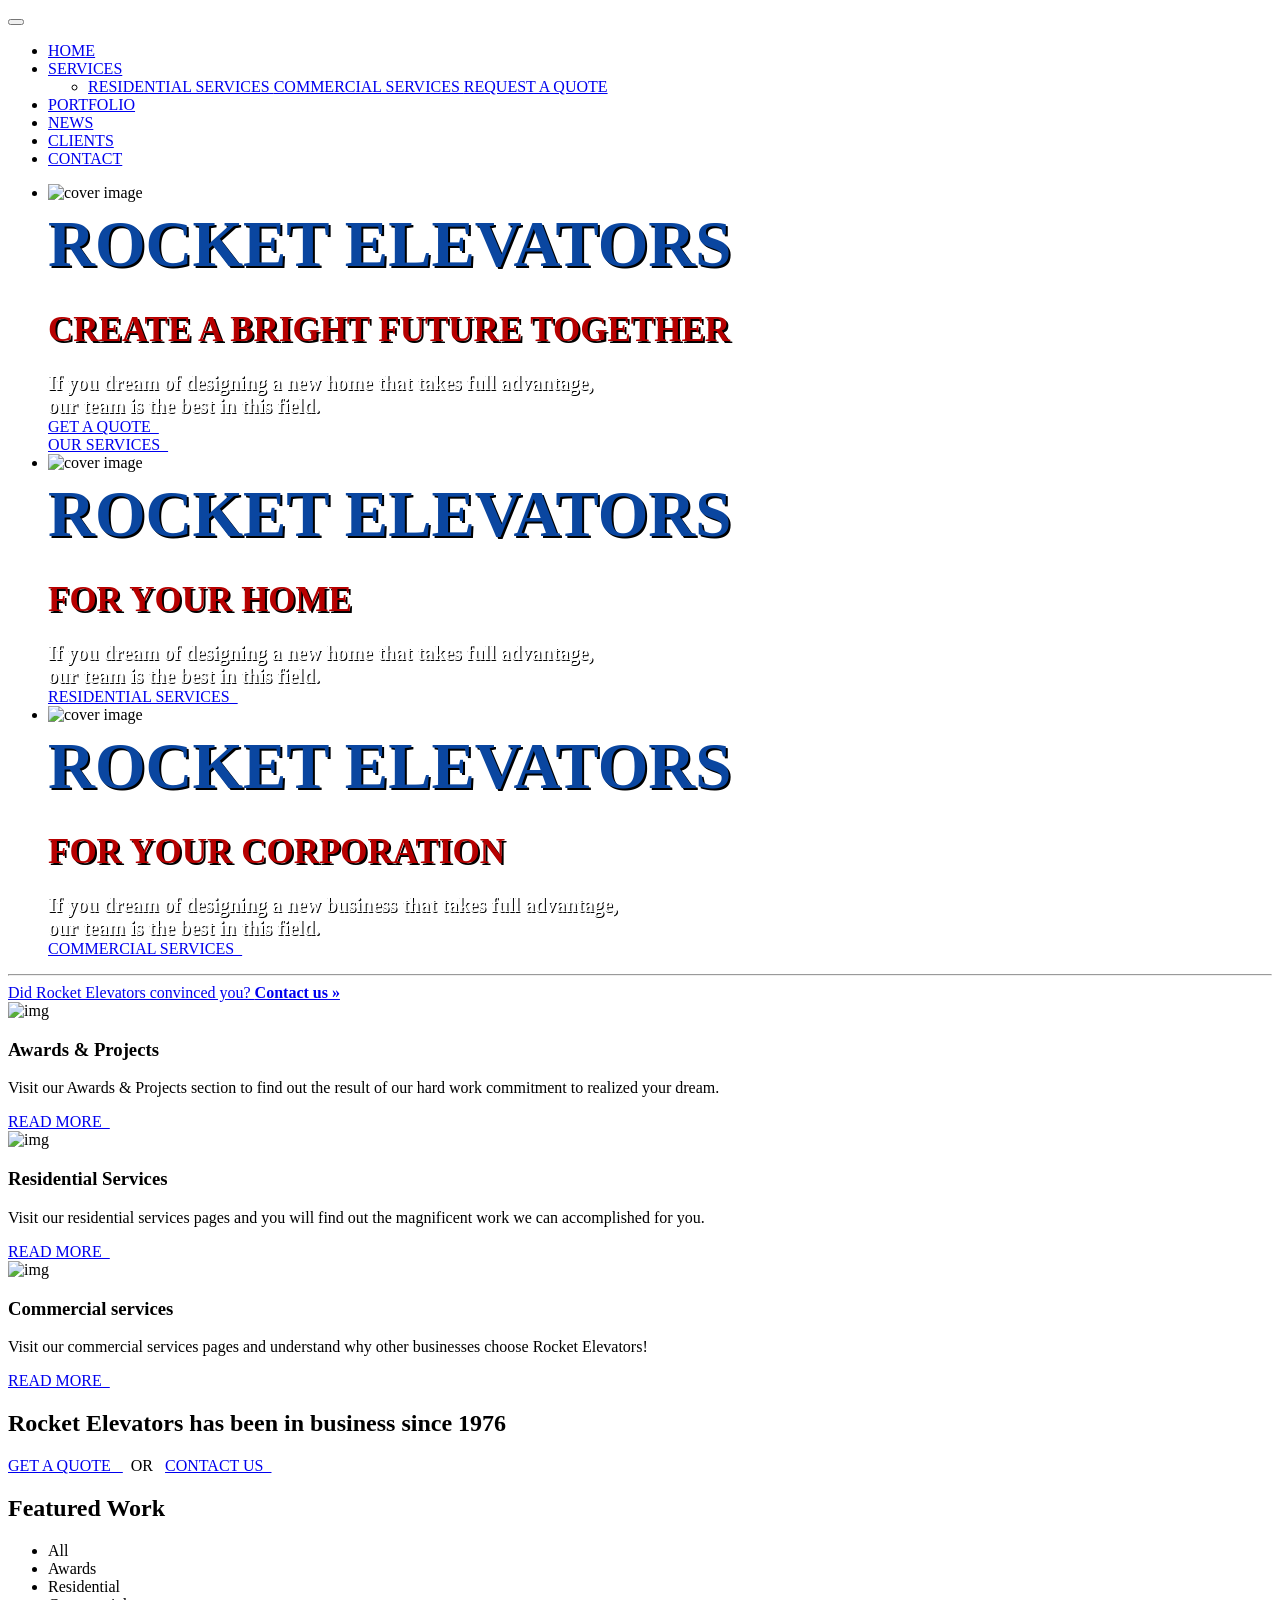
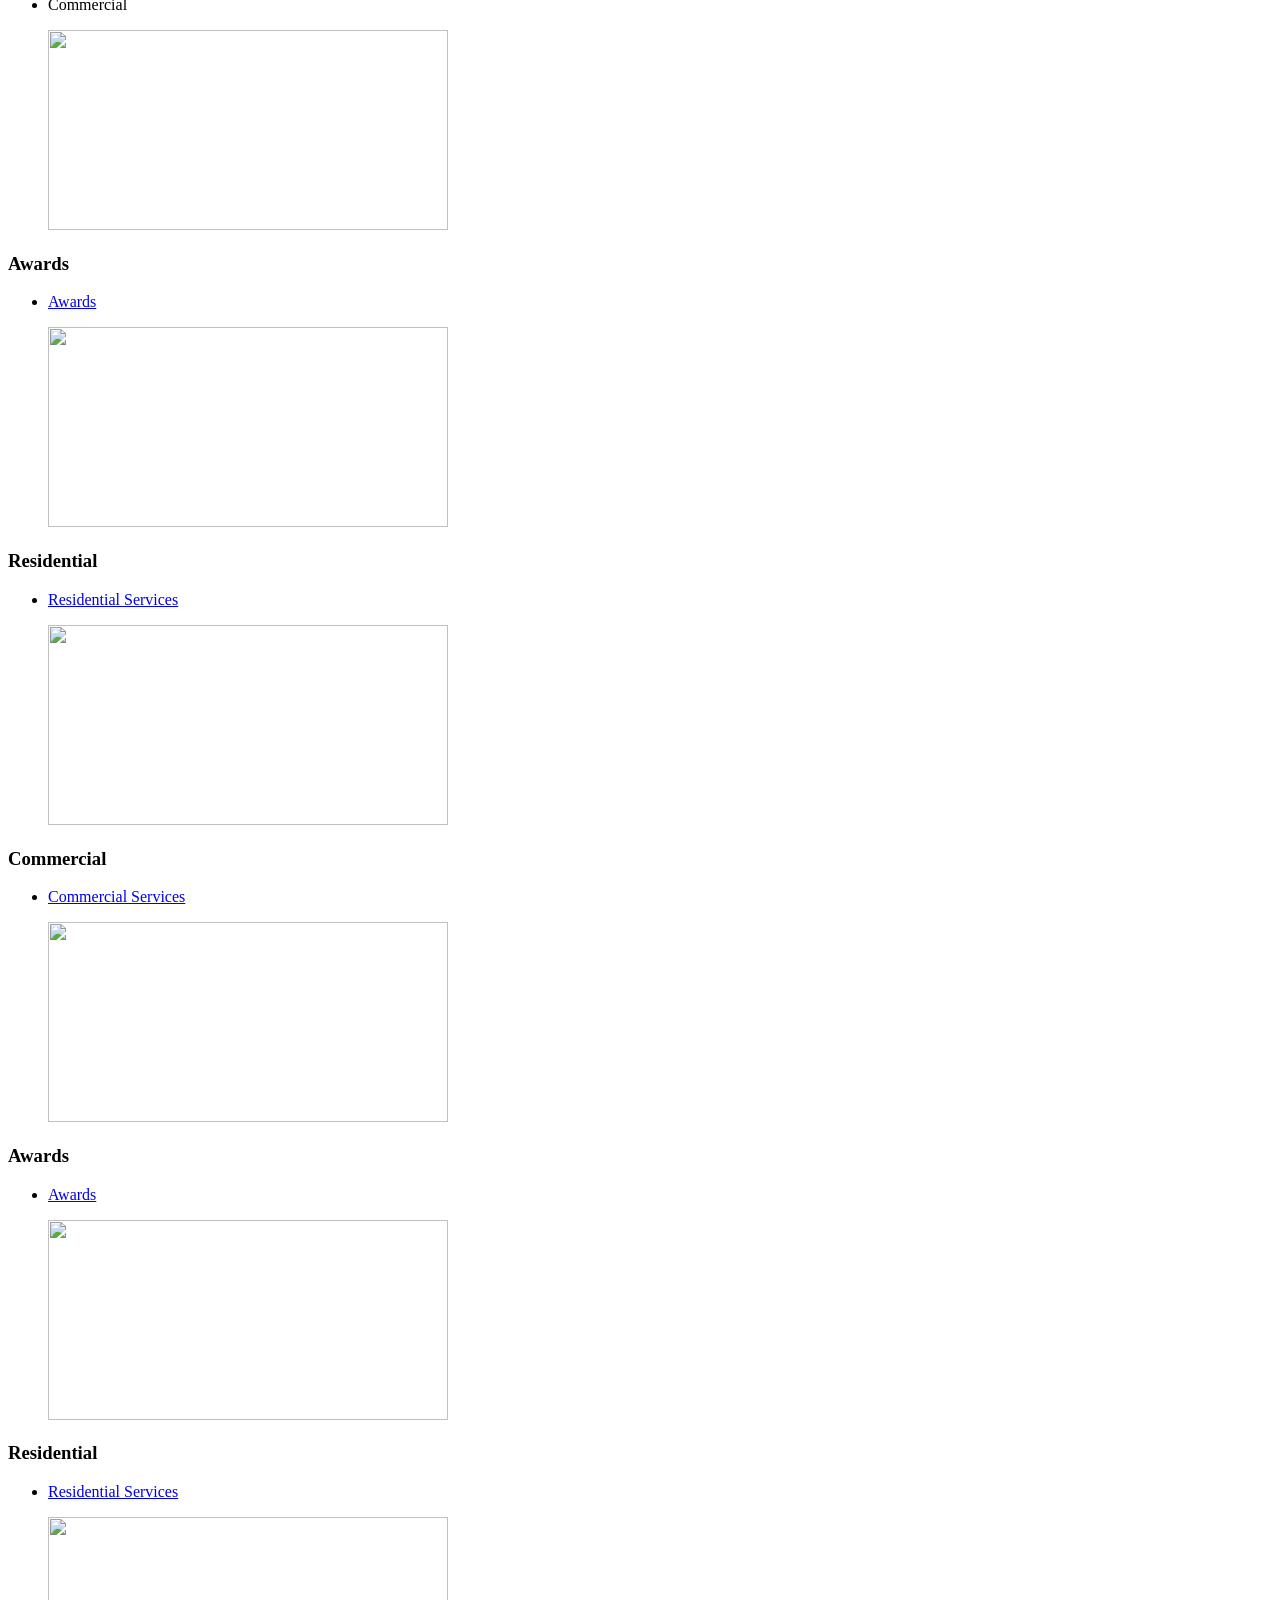
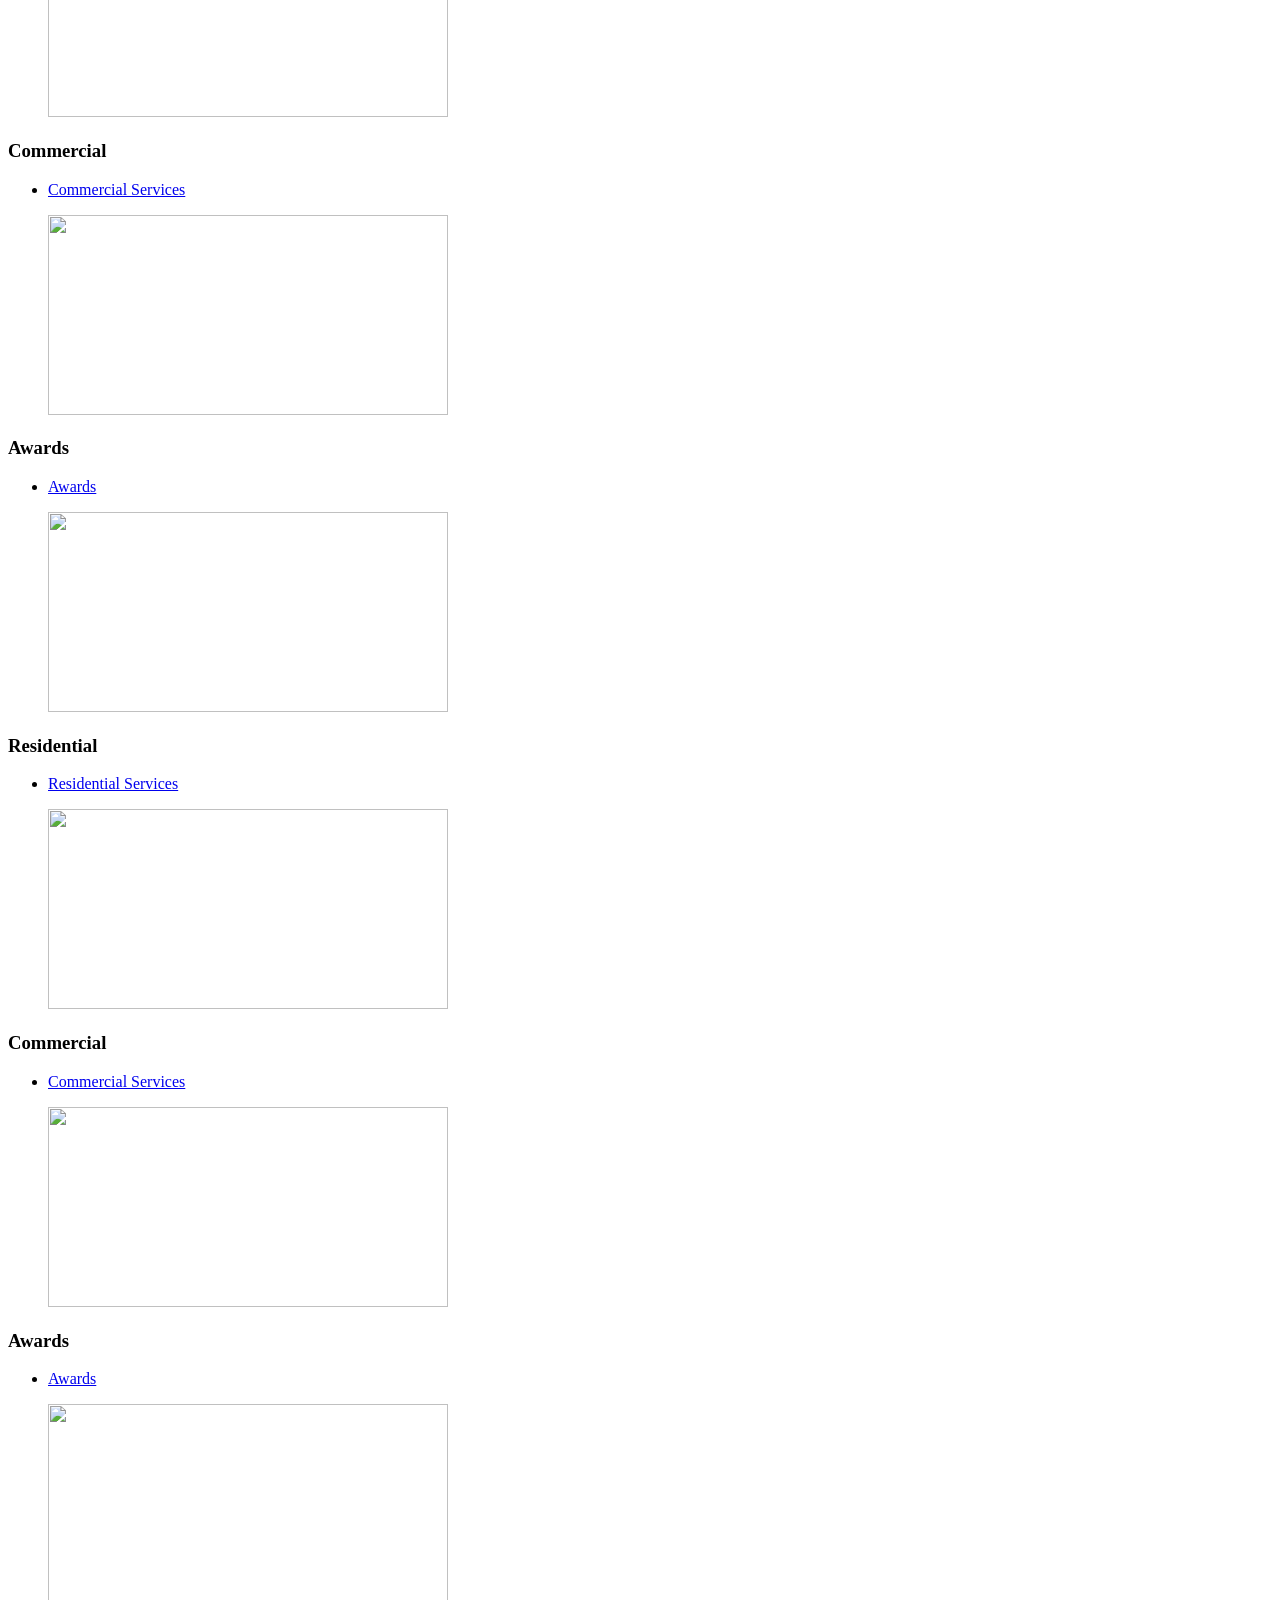
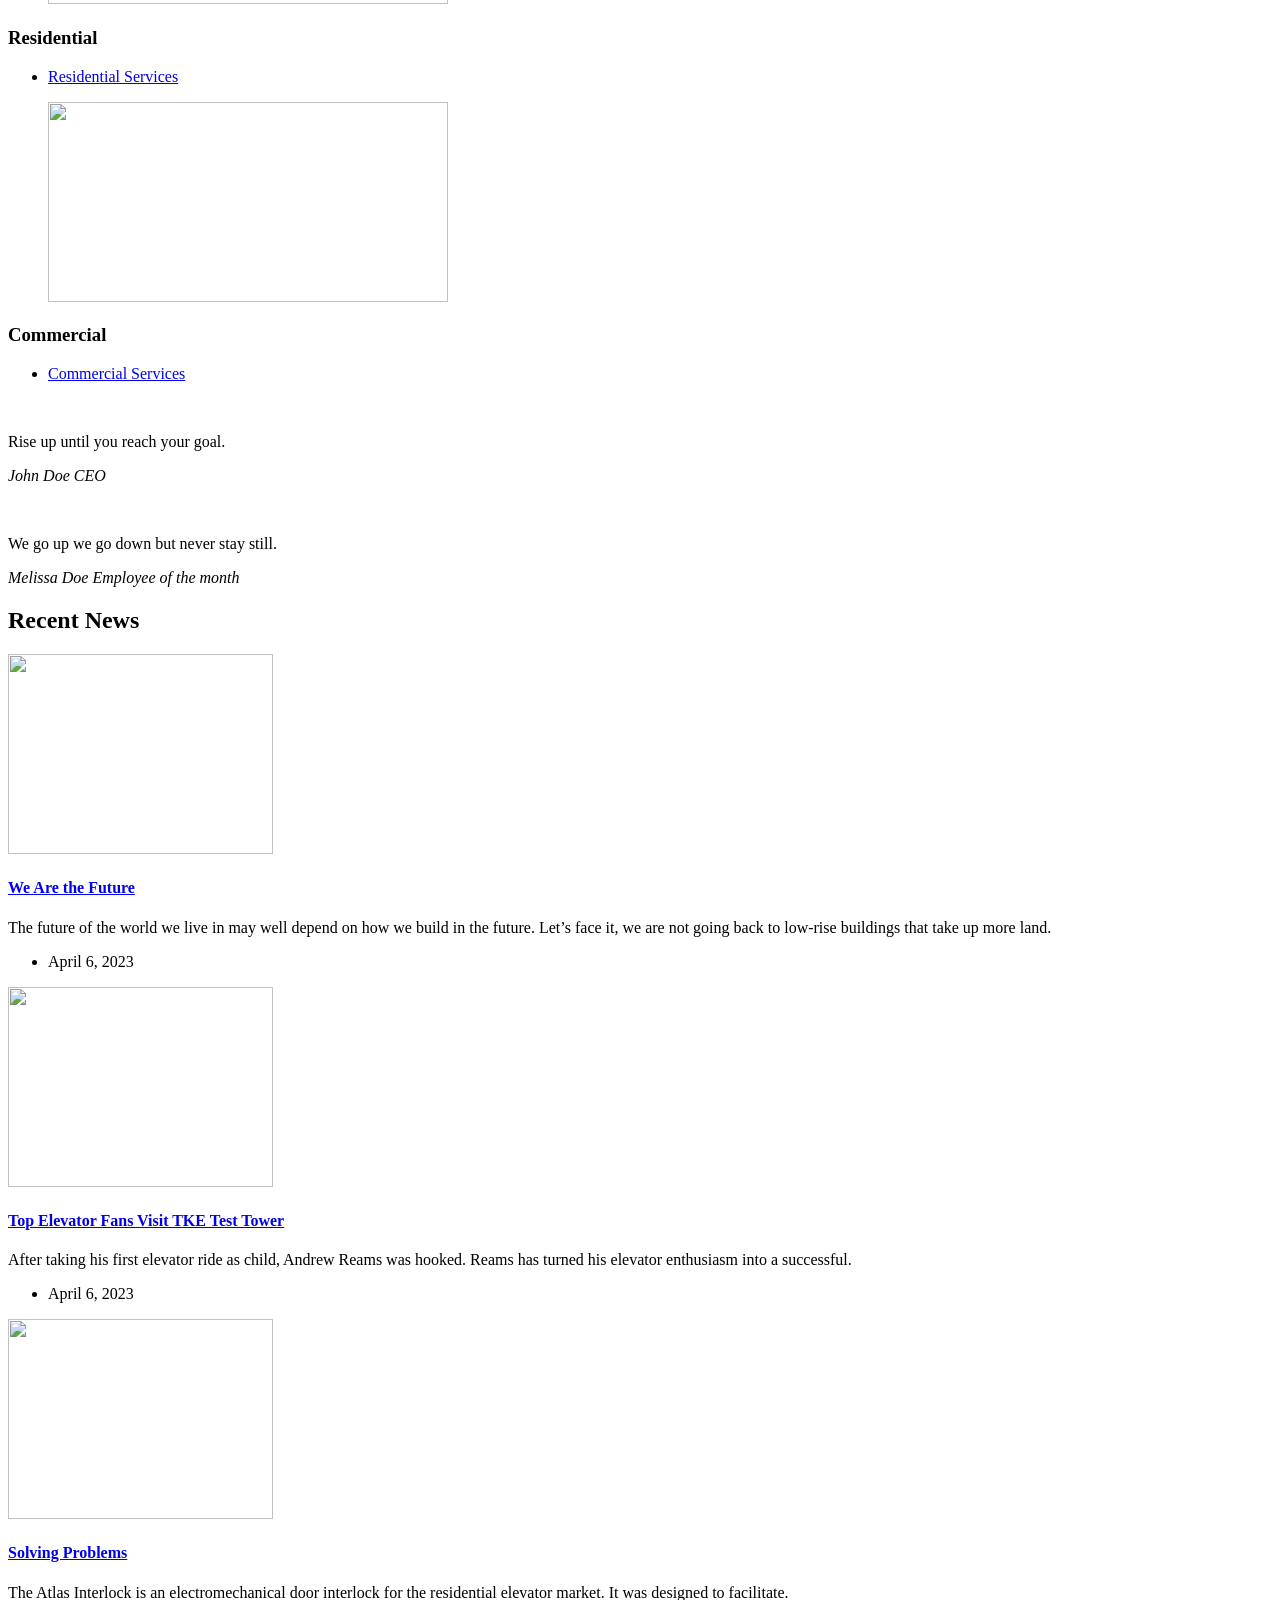
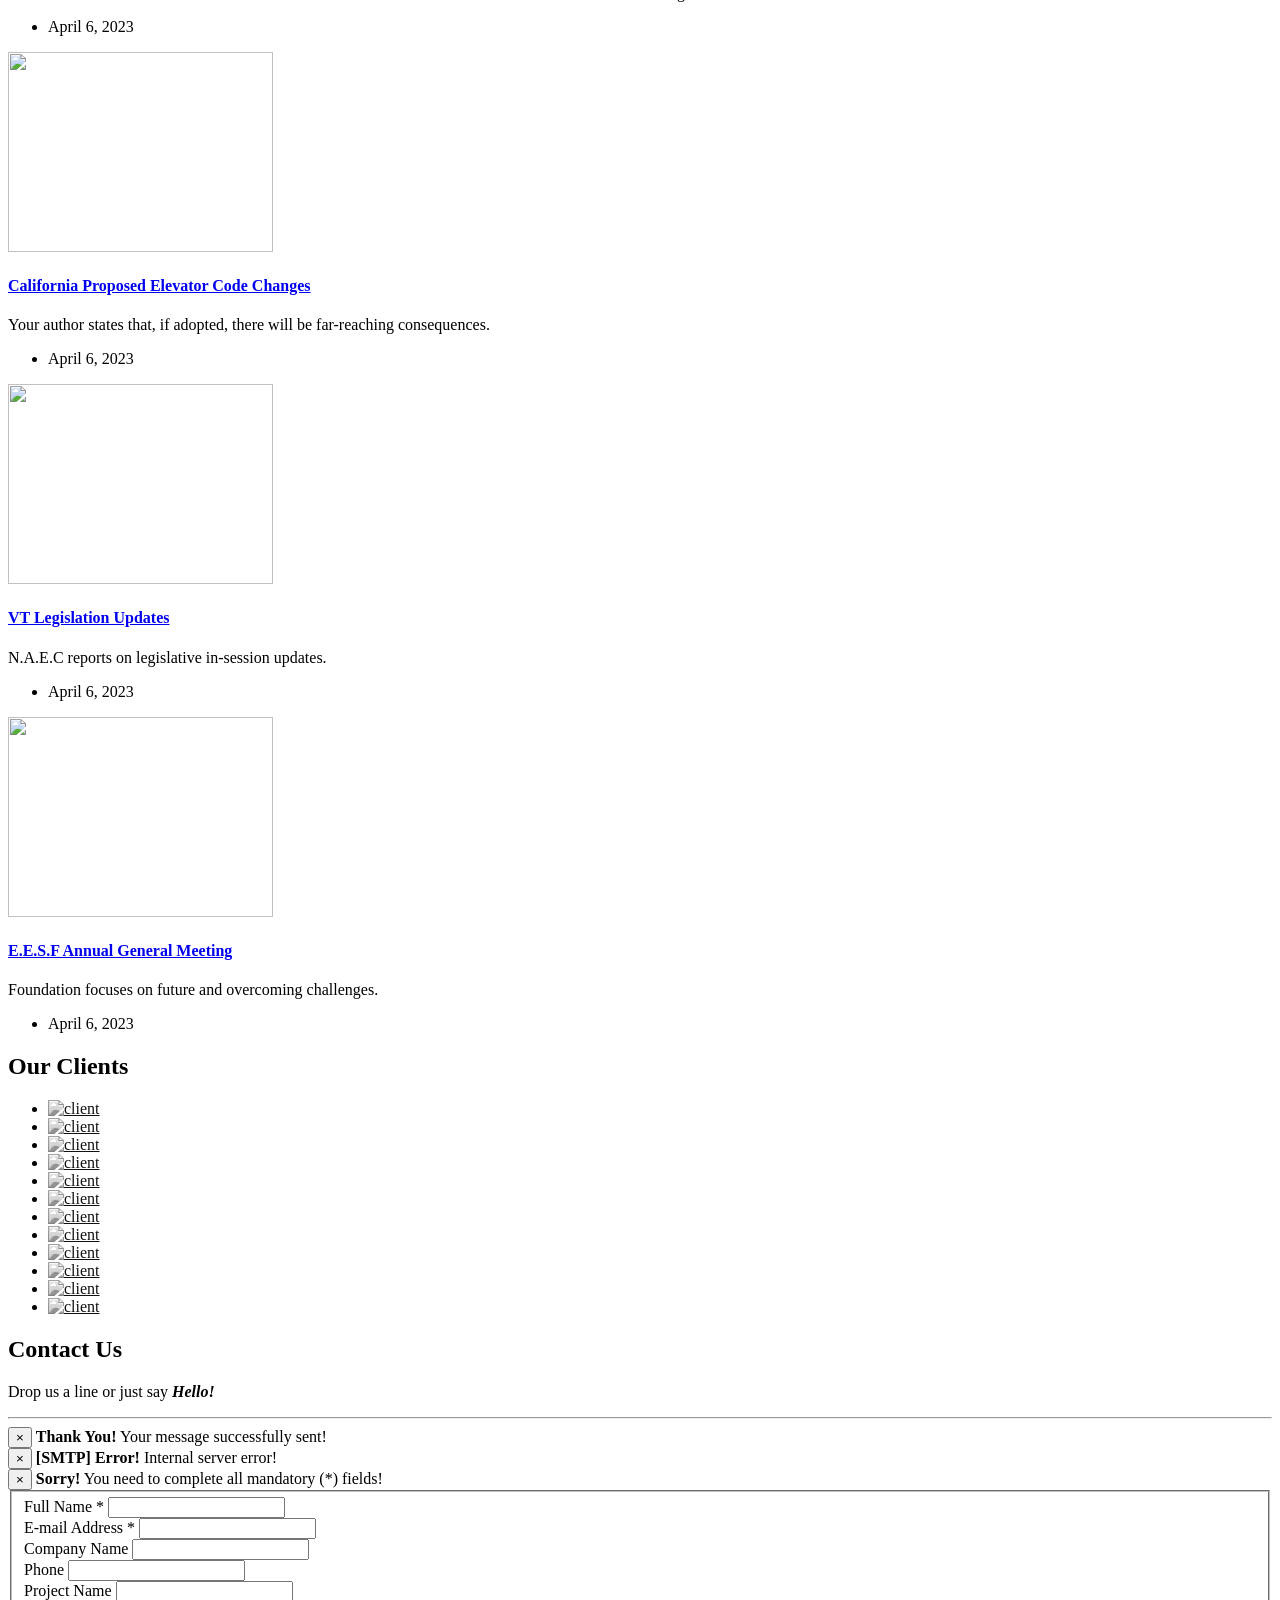
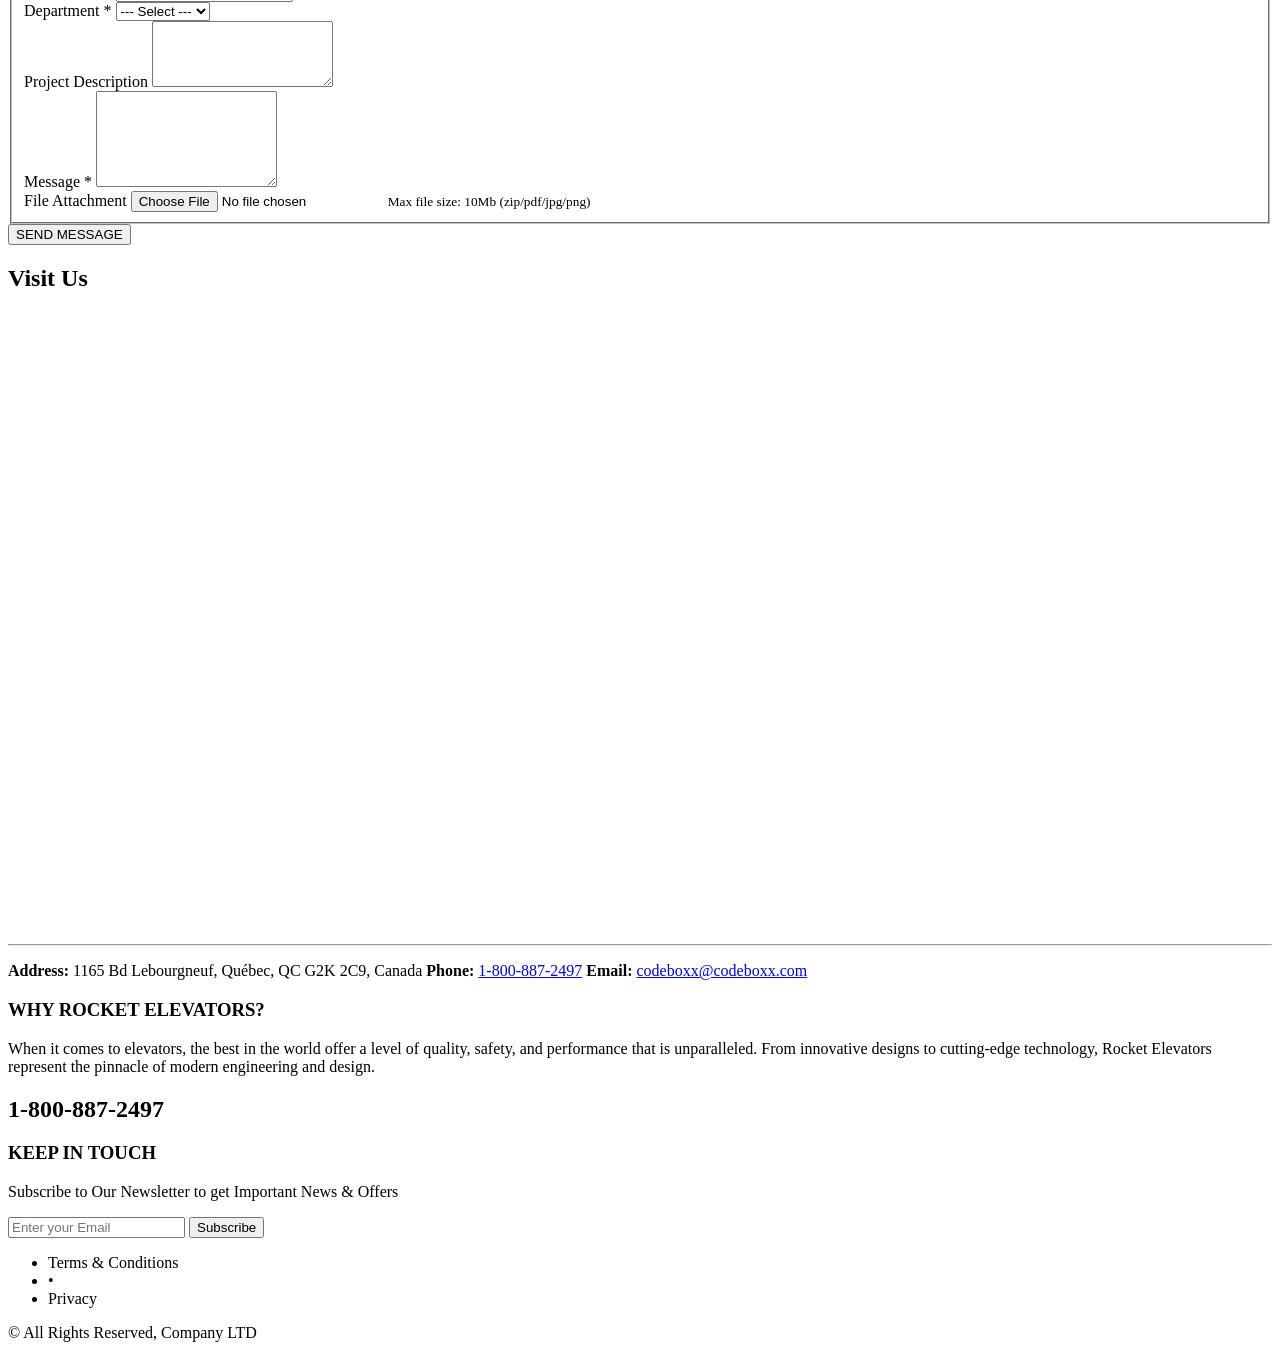
==== index.html @ 1acd9e09 "Switch index.html Google Fonts link to Averia Serif Libre Co-Authored-By: Claude Opus 5.5 <noreply@a" ====
<!DOCTYPE html>
<html lang="en">
	<head>
		<meta charset="utf-8" />
		<title>Rocket Elevators</title>
		<link rel="icon" href="./assets/images/rocketElevators/favicon.ico">

		<meta name="description" content="" />
		<meta name="Author" content="Rocket Elevators [www.rocketElevators.com]" />

		<!-- mobile settings -->
		<meta name="viewport" content="width=device-width, maximum-scale=1, initial-scale=1, user-scalable=0" />
		<!--[if IE]><meta http-equiv='X-UA-Compatible' content='IE=edge,chrome=1'><![endif]-->

		<!-- WEB FONTS : use %7C instead of | (pipe) -->
<link href="https://fonts.googleapis.com/css2?family=Averia+Serif+Libre:ital,wght@0,300;0,400;0,700;1,300;1,400;1,700&display=swap" rel="stylesheet">

		<!-- CORE CSS -->
		<link href="assets/plugins/bootstrap/css/bootstrap.min.css" rel="stylesheet" type="text/css" />

		<!-- REVOLUTION SLIDER -->
		<link href="assets/plugins/slider.revolution/css/extralayers.css" rel="stylesheet" type="text/css" />
		<link href="assets/plugins/slider.revolution/css/settings.css" rel="stylesheet" type="text/css" />

		<!-- THEME CSS -->
		<link href="assets/css/essentials.css" rel="stylesheet" type="text/css" />
		<link href="assets/css/layout.css" rel="stylesheet" type="text/css" />

		<!-- PAGE LEVEL SCRIPTS -->
		<link href="assets/css/header-1.css" rel="stylesheet" type="text/css" />
		<link href="assets/css/color_scheme/red.css" rel="stylesheet" type="text/css" id="color_scheme" />
	</head>

	<body class="smoothscroll enable-animation">

		<!-- WEBSITE WRAPPER -->
		<div id="body-wrapper">

			<!-- TOP NAV -->
			<div id="header" class="navbar-toggleable-md sticky header-md clearfix">
				<header id="topNav">
					<div class="container">

						<!-- Mobile Menu Button -->
						<button class="btn btn-mobile" data-toggle="collapse" data-target=".nav-main-collapse">
							<i class="fa fa-bars"></i>
						</button>

						<!-- Logo -->
						<a class="logo float-left scrollTo" href="#body-wrapper">
							<img src="assets/images/rocketElevators/rocketLogo.png" alt="" />
						</a>

						<!-- Top Nav -->
						<div class="navbar-collapse collapse float-right nav-main-collapse submenu-dark">
							<nav class="nav-main">
								<ul id="topMain" class="nav nav-pills nav-main nav-onepage">
									<li class="active"><!-- HOME -->
										<a href="index.html#body-wrapper">
											HOME
										</a>
									</li>
									<li class="dropdown"><!-- SERVICES -->
										<a class="dropdown-toggle" href="#services">
											SERVICES
										</a>
										<ul class="dropdown-menu">
											<li class="dropdown">
												<a class="dropdown-toggle" href="residential.html">
													RESIDENTIAL SERVICES
												</a>
												<a class="dropdown-toggle" href="commercial.html">
													COMMERCIAL SERVICES
												</a>
												<a class="dropdown-toggle" href="quote.html">
													REQUEST A QUOTE
												</a>
											</li>
										</ul>
									</li>
									<li><!-- PORTFOLIO -->
										<a href="#portfolio">
											PORTFOLIO
										</a>
									</li>
									<li><!-- NEWS -->
										<a href="#news">
											NEWS
										</a>
									</li>
									<li><!-- CLIENTS -->
										<a href="#clients">
											CLIENTS
										</a>
									</li>
									<li><!-- CONTACT -->
										<a href="#contact">
											CONTACT
										</a>
									</li>
								</ul>
							</nav>
						</div>

					</div>
				</header>
			</div>
			<!-- /TOP NAV -->

			<!-- REVOLUTION SLIDER -->
			<div id="revolution-slider" class="slider fullwidthbanner-container roundedcorners">

				<!--
					Navigation Styles:

						data-navigationStyle="" theme default navigation

						data-navigationStyle="preview1"
						data-navigationStyle="preview2"
						data-navigationStyle="preview3"
						data-navigationStyle="preview4"

					Bottom Shadows
						data-shadow="1"
						data-shadow="2"
						data-shadow="3"

					Slider Height (do not use on fullscreen mode)
						data-height="300"
						data-height="350"
						data-height="400"
						data-height="450"
						data-height="500"
						data-height="550"
						data-height="600"
						data-height="650"
						data-height="700"
						data-height="750"
						data-height="800"
				-->

				<div class="fullwidthbanner" data-height="600" data-shadow="0" data-navigationStyle="preview2">

					<ul class="hide">
						<!-- SLIDE  -->
						<li data-transition="parallaxtotop" data-slotamount="7" data-masterspeed="300"  data-saveperformance="off">

							<!-- MAIN IMAGE -->
							<img src="assets/images/rocketElevators/comPortfolio2.jpeg" alt="cover image"  data-bgposition="center top" data-bgfit="cover" data-bgrepeat="no-repeat">

							<div class="overlay dark-4"><!-- dark overlay [0 to 9 opacity] --></div>

							<div class="tp-caption font-roboto skewfromleft tp-resizeme"
								 data-x="50"
								 data-y="150"
								 data-speed="500"
								 data-start="1500"
								 data-easing="Power3.easeInOut"
								 data-splitin="none"
								 data-splitout="none"
								 data-elementdelay="0.1"
								 data-endelementdelay="0.1"
								 data-endspeed="500"
								 style="z-index: 2; color:#0a46a0; font-size:65px; line-height:85px; font-weight:bold; letter-spacing:0; text-shadow:2px 2px black;">
								ROCKET ELEVATORS<br />
							</div>

							<div class="tp-caption font-roboto skewfromleft tp-resizeme"
								 data-x="50"
								 data-y="210"
								 data-speed="500"
								 data-start="1500"
								 data-easing="Power3.easeInOut"
								 data-splitin="none"
								 data-splitout="none"
								 data-elementdelay="0.1"
								 data-endelementdelay="0.1"
								 data-endspeed="500"
								 style="z-index: 2; color:#b70000; font-size:35px; line-height:85px; font-weight:bold; letter-spacing:0; text-shadow:2px 2px black;">
								CREATE A BRIGHT FUTURE TOGETHER<br />
							</div>

							<div class="tp-caption skewfromrightshort tp-resizeme"
								 data-x="50"
								 data-y="300"
								 data-speed="500"
								 data-start="1000"
								 data-easing="Power3.easeInOut"
								 data-splitin="none"
								 data-splitout="none"
								 data-elementdelay="0.1"
								 data-endelementdelay="0.1"
								 data-endspeed="500"
								 style="z-index: 3; font-size:20px; color:#fff; font-weight:800; text-shadow:1px 1px black;">
								If you dream of designing a new home that takes full advantage, <br />
								our team is the best in this field.
							</div>

							<div class="tp-caption sfb tp-resizeme"
								 data-x="50"
								 data-y="410"
								 data-speed="500"
								 data-start="1500"
								 data-easing="Power3.easeInOut"
								 data-splitin="none"
								 data-splitout="none"
								 data-elementdelay="1"
								 data-endelementdelay="0.1"
								 data-endspeed="500"
								 style="z-index: 4; max-width: 100%;">
								<a class="btn btn-blue btn-lg" href="quote.html">GET A QUOTE &nbsp; <i class="fa fa-angle-right"></i></a>
							</div>

							<div class="tp-caption sfb tp-resizeme"
								 data-x="250"
								 data-y="410"
								 data-speed="500"
								 data-start="1500"
								 data-easing="Power3.easeInOut"
								 data-splitin="none"
								 data-splitout="none"
								 data-elementdelay="1"
								 data-endelementdelay="0.1"
								 data-endspeed="500"
								 style="z-index: 4; max-width: 100%;">
								<a class="btn btn-danger btn-lg" href="#services">OUR SERVICES &nbsp; <i class="fa fa-angle-right"></i></a>
							</div>
						</li>

						<!-- SLIDE  -->
						<li data-transition="parallaxtotop" data-slotamount="7" data-masterspeed="300"  data-saveperformance="off">

							<!-- MAIN IMAGE -->
							<img src="assets/images/rocketElevators/comPortfolio4.jpeg" alt="cover image"  data-bgposition="center top" data-bgfit="cover" data-bgrepeat="no-repeat">

							<div class="overlay dark-4"><!-- dark overlay [0 to 9 opacity] --></div>

							<div class="tp-caption font-roboto skewfromleft tp-resizeme"
								 data-x="50"
								 data-y="150"
								 data-speed="500"
								 data-start="1500"
								 data-easing="Power3.easeInOut"
								 data-splitin="none"
								 data-splitout="none"
								 data-elementdelay="0.1"
								 data-endelementdelay="0.1"
								 data-endspeed="500"
								 style="z-index: 2; color:#0a46a0; font-size:65px; line-height:85px; font-weight:bold; letter-spacing:0; text-shadow:2px 2px black;">
								ROCKET ELEVATORS<br />
							</div>

							<div class="tp-caption font-roboto skewfromleft tp-resizeme"
								 data-x="50"
								 data-y="210"
								 data-speed="500"
								 data-start="1500"
								 data-easing="Power3.easeInOut"
								 data-splitin="none"
								 data-splitout="none"
								 data-elementdelay="0.1"
								 data-endelementdelay="0.1"
								 data-endspeed="500"
								 style="z-index: 2; color:#b70000; font-size:35px; line-height:85px; font-weight:bold; letter-spacing:0; text-shadow:2px 2px black;">
								FOR YOUR HOME <br />
							</div>

							<div class="tp-caption skewfromrightshort tp-resizeme"
								 data-x="50"
								 data-y="300"
								 data-speed="500"
								 data-start="1000"
								 data-easing="Power3.easeInOut"
								 data-splitin="none"
								 data-splitout="none"
								 data-elementdelay="0.1"
								 data-endelementdelay="0.1"
								 data-endspeed="500"
								 style="z-index: 3; font-size:20px; color:#fff; font-weight:800; text-shadow:1px 1px black;">
								If you dream of designing a new home that takes full advantage, <br />
								our team is the best in this field.
							</div>

							<div class="tp-caption sfb tp-resizeme"
								 data-x="50"
								 data-y="410"
								 data-speed="500"
								 data-start="1500"
								 data-easing="Power3.easeInOut"
								 data-splitin="none"
								 data-splitout="none"
								 data-elementdelay="1"
								 data-endelementdelay="0.1"
								 data-endspeed="500"
								 style="z-index: 4; max-width: 100%;">
								<a class="btn btn-danger btn-lg" href="residential.html">RESIDENTIAL SERVICES &nbsp; <i class="fa fa-angle-right"></i></a>
							</div>

						</li>

						<!-- SLIDE  -->
						<li data-transition="parallaxtotop" data-slotamount="7" data-masterspeed="300"  data-saveperformance="off">

							<!-- MAIN IMAGE -->
							<img src="assets/images/rocketElevators/commercial.jpeg" alt="cover image"  data-bgposition="center top" data-bgfit="cover" data-bgrepeat="no-repeat">

							<div class="overlay dark-4"><!-- dark overlay [0 to 9 opacity] --></div>

							<div class="tp-caption font-roboto skewfromleft tp-resizeme"
								 data-x="50"
								 data-y="150"
								 data-speed="500"
								 data-start="1500"
								 data-easing="Power3.easeInOut"
								 data-splitin="none"
								 data-splitout="none"
								 data-elementdelay="0.1"
								 data-endelementdelay="0.1"
								 data-endspeed="500"
								 style="z-index: 2; color:#0a46a0; font-size:65px; line-height:85px; font-weight:bold; letter-spacing:0; text-shadow:2px 2px black;">
								ROCKET ELEVATORS<br />
							</div>

							<div class="tp-caption font-roboto skewfromleft tp-resizeme"
								 data-x="50"
								 data-y="210"
								 data-speed="500"
								 data-start="1500"
								 data-easing="Power3.easeInOut"
								 data-splitin="none"
								 data-splitout="none"
								 data-elementdelay="0.1"
								 data-endelementdelay="0.1"
								 data-endspeed="500"
								 style="z-index: 2; color:#b70000; font-size:35px; line-height:85px; font-weight:bold; letter-spacing:0; text-shadow:2px 2px black;">
								FOR YOUR CORPORATION <br />
							</div>

							<div class="tp-caption skewfromrightshort tp-resizeme"
								 data-x="50"
								 data-y="300"
								 data-speed="500"
								 data-start="1000"
								 data-easing="Power3.easeInOut"
								 data-splitin="none"
								 data-splitout="none"
								 data-elementdelay="0.1"
								 data-endelementdelay="0.1"
								 data-endspeed="500"
								 style="z-index: 3; font-size:20px; color:#fff; font-weight:800; text-shadow:1px 1px black;">
								If you dream of designing a new business that takes full advantage, <br />
								our team is the best in this field.
							</div>

							<div class="tp-caption sfb tp-resizeme"
								 data-x="50"
								 data-y="410"
								 data-speed="500"
								 data-start="1500"
								 data-easing="Power3.easeInOut"
								 data-splitin="none"
								 data-splitout="none"
								 data-elementdelay="1"
								 data-endelementdelay="0.1"
								 data-endspeed="500"
								 style="z-index: 4; max-width: 100%;">
								<a class="btn btn-blue btn-lg" href="commercial.html">COMMERCIAL SERVICES &nbsp; <i class="fa fa-angle-right"></i></a>
							</div>
						</li>
					</ul>

				</div>
			</div>
			<!-- /REVOLUTION SLIDER -->

			<hr class="m-0" /><!-- 1px line separator -->

			<!-- BUTTON CALLOUT -->
			<a href="#contact" class="btn btn-xlg btn-blue fs-20 fullwidth m-0 rad-0 p-40">
				<span class="font-lato fs-30">
					Did Rocket Elevators convinced you?
					<strong>Contact us &raquo;</strong>
				</span>
			</a>
			<!-- /BUTTON CALLOUT -->

			<!-- SERVICES -->
			<section id="services">
				<div class="container">

					<div class="row">
						<div class="col-sm-4">
							<img class="img-fluid" src="./assets/images/rocketElevators/award.png" alt="img" />
							<h3 class="mt-10">Awards & Projects</h3>
							<p>Visit our Awards & Projects section to find out the result of our hard work commitment to realized your dream.</p>
							<a href="#portfolio" class="btn btn-outline-danger">READ MORE &nbsp; <i class="fa fa-angle-right"></i></a>
						</div>

						<div class="col-sm-4">
							<img class="img-fluid" src="./assets/images/rocketElevators/residential.jpeg" alt="img" />
							<h3 class="mt-10">Residential Services</h3>
							<p>Visit our residential services pages and you will find out the magnificent work we can accomplished for you.</p>
							<a href="residential.html" class="btn btn-outline-primary">READ MORE &nbsp; <i class="fa fa-angle-right"></i></a>
						</div>

						<div class="col-sm-4">
							<img class="img-fluid" src="./assets/images/rocketElevators/comPortfolio7.jpeg" alt="img" />
							<h3 class="mt-10">Commercial services</h3>
							<p>Visit our commercial services pages and understand why other businesses choose Rocket Elevators!</p>
							<a href="commercial.html" class="btn btn-outline-danger">READ MORE &nbsp; <i class="fa fa-angle-right"></i></a>
						</div>

					</div>

				</div>
			</section>
			<!-- /SERVICES -->

			<!-- PARALLAX -->
			<section id="parallax" class="parallax parallax-1" style="background-image: url('assets/images/rocketElevators/34-min.jpg');">
				<div class="overlay dark-5"><!-- dark overlay [1 to 9 opacity] --></div>

				<div class="container">

					<div class="text-center">
						<h2 class="fs-40 fw-300">Rocket Elevators has been in business since 1976</h2>
						<a class="btn btn-blue btn-lg" href="quote.html">GET A QUOTE &nbsp; <i class="fa fa-angle-right"></i></a>
						&nbsp; OR &nbsp; 
						<a class="btn btn-danger btn-lg" href="#contact">CONTACT US &nbsp; <i class="fa fa-angle-right"></i></a>
					</div>

				</div>
			</section>
			<!-- /PARALLAX -->

			<!-- PORTFOLIO -->
			<section id="portfolio">
				<div class="container">

					<div class="heading-title heading-dotted text-center">
						<h2>Featured Work</h2>
					</div>

					<div class="text-center">
						<ul class="nav nav-pills mix-filter mb-60">
							<li data-filter="all" class="filter active"><a>All</a></li>
							<li data-filter="awards" class="filter"><a>Awards</a></li>
							<li data-filter="residential" class="filter"><a>Residential</a></li>
							<li data-filter="commercial" class="filter"><a>Commercial</a></li>
						</ul>
					</div>

				</div>

				<div id="work" class="portfolio-nogutter">
					<div class="row mix-grid">
						<div class="col-md-3 col-sm-3 mix awards"><!-- item -->

							<div class="item-box">
								<figure>
									<span class="item-hover">
										<span class="overlay dark-5"></span>
										<span class="inner">

											<!-- lightbox -->
											<a class="ico-rounded lightbox" href="./assets/images/rocketElevators/award.png" data-plugin-options='{"type":"image"}'>
												<span class="fa fa-plus fs-20"></span>
											</a>

										</span>
									</span>

									<img class="img-fluid" src="./assets/images/rocketElevators/award.png" style="width: 400px; height: 200px;" alt="">
								</figure>

								<div class="item-box-desc">
									<h3>Awards</h3>
									<ul class="list-inline categories m-0">
										<li><a href="#portfolio">Awards</a></li>
									</ul>
								</div>

							</div>

						</div><!-- /item -->
						<div class="col-md-3 col-sm-3 mix residential"><!-- item -->

							<div class="item-box">
								<figure>
									<span class="item-hover">
										<span class="overlay dark-5"></span>
										<span class="inner">

											<!-- lightbox -->
											<a class="ico-rounded lightbox" href="./assets/images/rocketElevators/comPortfolio1.jpeg" data-plugin-options='{"type":"image"}'>
												<span class="fa fa-plus fs-20"></span>
											</a>

										</span>
									</span>

									<img class="img-fluid" src="./assets/images/rocketElevators/comPortfolio1.jpeg" style="width: 400px; height: 200px;" alt="">
								</figure>

								<div class="item-box-desc">
									<h3>Residential</h3>
									<ul class="list-inline categories m-0">
										<li><a href="residential.html">Residential Services</a></li>
									</ul>
								</div>

							</div>

						</div><!-- /item -->
						<div class="col-md-3 col-sm-3 mix commercial"><!-- item -->
							<div class="item-box">
								<figure>
									<span class="item-hover">
										<span class="overlay dark-5"></span>
										<span class="inner">

											<!-- lightbox -->
											<a class="ico-rounded lightbox" href="./assets/images/rocketElevators/comPortfolio5.jpeg" data-plugin-options='{"type":"image"}'>
												<span class="fa fa-plus fs-20"></span>
											</a>

										</span>
									</span>

									<img class="img-fluid" src="./assets/images/rocketElevators/comPortfolio5.jpeg" style="width: 400px; height: 200px;" alt="">
								</figure>

								<div class="item-box-desc">
									<h3>Commercial</h3>
									<ul class="list-inline categories m-0">
										<li><a href="commercial.html">Commercial Services</a></li>
									</ul>
								</div>
							</div>
						</div><!-- /item -->

						<div class="col-md-3 col-sm-3 mix awards"><!-- item -->

							<div class="item-box">
								<figure>
									<span class="item-hover">
										<span class="overlay dark-5"></span>
										<span class="inner">

											<!-- lightbox -->
											<a class="ico-rounded lightbox" href="./assets/images/rocketElevators/award1.png" data-plugin-options='{"type":"image"}'>
												<span class="fa fa-plus fs-20"></span>
											</a>

										</span>
									</span>

									<img class="img-fluid" src="./assets/images/rocketElevators/award1.png" style="width: 400px; height: 200px;" alt="">
								</figure>

								<div class="item-box-desc">
									<h3>Awards</h3>
									<ul class="list-inline categories m-0">
										<li><a href="#portfolio">Awards</a></li>
									</ul>
								</div>

							</div>

						</div><!-- /item -->
						<div class="col-md-3 col-sm-3 mix residential"><!-- item -->

							<div class="item-box">
								<figure>
									<span class="item-hover">
										<span class="overlay dark-5"></span>
										<span class="inner">

											<!-- lightbox -->
											<a class="ico-rounded lightbox" href="./assets/images/rocketElevators/comPortfolio2.jpeg" data-plugin-options='{"type":"image"}'>
												<span class="fa fa-plus fs-20"></span>
											</a>

										</span>
									</span>

									<img class="img-fluid" src="./assets/images/rocketElevators/comPortfolio2.jpeg" style="width: 400px; height: 200px;" alt="">
								</figure>

								<div class="item-box-desc">
									<h3>Residential</h3>
									<ul class="list-inline categories m-0">
										<li><a href="residential.html">Residential Services</a></li>
									</ul>
								</div>

							</div>

						</div><!-- /item -->
						<div class="col-md-3 col-sm-3 mix commercial"><!-- item -->

							<div class="item-box">
								<figure>
									<span class="item-hover">
										<span class="overlay dark-5"></span>
										<span class="inner">

											<!-- lightbox -->
											<a class="ico-rounded lightbox" href="./assets/images/rocketElevators/comPortfolio6.jpeg" data-plugin-options='{"type":"image"}'>
												<span class="fa fa-plus fs-20"></span>
											</a>

										</span>
									</span>

									<img class="img-fluid" src="./assets/images/rocketElevators/comPortfolio6.jpeg" style="width: 400px; height: 200px;" alt="">
								</figure>

								<div class="item-box-desc">
									<h3>Commercial</h3>
									<ul class="list-inline categories m-0">
										<li><a href="commercial.html">Commercial Services</a></li>
									</ul>
								</div>

							</div>

						</div><!-- /item -->

						<div class="col-md-3 col-sm-3 mix awards"><!-- item -->

							<div class="item-box">
								<figure>
									<span class="item-hover">
										<span class="overlay dark-5"></span>
										<span class="inner">

											<!-- lightbox -->
											<a class="ico-rounded lightbox" href="./assets/images/rocketElevators/award5.jpg" data-plugin-options='{"type":"image"}'>
												<span class="fa fa-plus fs-20"></span>
											</a>

										</span>
									</span>

									<img class="img-fluid" src="./assets/images/rocketElevators/award5.jpg" style="width: 400px; height: 200px;" alt="">
								</figure>

								<div class="item-box-desc">
									<h3>Awards</h3>
									<ul class="list-inline categories m-0">
										<li><a href="#portfolio">Awards</a></li>
									</ul>
								</div>

							</div>

						</div><!-- /item -->
						<div class="col-md-3 col-sm-3 mix residential"><!-- item -->

							<div class="item-box">
								<figure>
									<span class="item-hover">
										<span class="overlay dark-5"></span>
										<span class="inner">

											<!-- lightbox -->
											<a class="ico-rounded lightbox" href="./assets/images/rocketElevators/comPortfolio4.jpeg" data-plugin-options='{"type":"image"}'>
												<span class="fa fa-plus fs-20"></span>
											</a>

										</span>
									</span>

									<img class="img-fluid" src="./assets/images/rocketElevators/comPortfolio4.jpeg" style="width: 400px; height: 200px;" alt="">
								</figure>

								<div class="item-box-desc">
									<h3>Residential</h3>
									<ul class="list-inline categories m-0">
										<li><a href="residential.html">Residential Services</a></li>
									</ul>
								</div>

							</div>

						</div><!-- /item -->
						<div class="col-md-3 col-sm-3 mix commercial"><!-- item -->

							<div class="item-box">
								<figure>
									<span class="item-hover">
										<span class="overlay dark-5"></span>
										<span class="inner">

											<!-- lightbox -->
											<a class="ico-rounded lightbox" href="./assets/images/rocketElevators/comPortfolio7.jpeg" data-plugin-options='{"type":"image"}'>
												<span class="fa fa-plus fs-20"></span>
											</a>

										</span>
									</span>

									<img class="img-fluid" src="./assets/images/rocketElevators/comPortfolio7.jpeg" style="width: 400px; height: 200px;" alt="">
								</figure>

								<div class="item-box-desc">
									<h3>Commercial</h3>
									<ul class="list-inline categories m-0">
										<li><a href="commercial.html">Commercial Services</a></li>
									</ul>
								</div>

							</div>

						</div><!-- /item -->

						<div class="col-md-3 col-sm-3 mix awards"><!-- item -->

							<div class="item-box">
								<figure>
									<span class="item-hover">
										<span class="overlay dark-5"></span>
										<span class="inner">

											<!-- lightbox -->
											<a class="ico-rounded lightbox" href="./assets/images/rocketElevators/award4.jpeg" data-plugin-options='{"type":"image"}'>
												<span class="fa fa-plus fs-20"></span>
											</a>

										</span>
									</span>

									<img class="img-fluid" src="./assets/images/rocketElevators/award4.jpeg" style="width: 400px; height: 200px;" alt="">
								</figure>

								<div class="item-box-desc">
									<h3>Awards</h3>
									<ul class="list-inline categories m-0">
										<li><a href="#portfolio">Awards</a></li>
									</ul>
								</div>

							</div>

						</div><!-- /item -->
						<div class="col-md-3 col-sm-3 mix residential"><!-- item -->

							<div class="item-box">
								<figure>
									<span class="item-hover">
										<span class="overlay dark-5"></span>
										<span class="inner">

											<!-- lightbox -->
											<a class="ico-rounded lightbox" href="./assets/images/rocketElevators/comPortfolio10.jpg" data-plugin-options='{"type":"image"}'>
												<span class="fa fa-plus fs-20"></span>
											</a>

										</span>
									</span>

									<img class="img-fluid" src="./assets/images/rocketElevators/comPortfolio10.jpg" style="width: 400px; height: 200px;" alt="">
								</figure>

								<div class="item-box-desc">
									<h3>Residential</h3>
									<ul class="list-inline categories m-0">
										<li><a href="residential.html">Residential Services</a></li>
									</ul>
								</div>

							</div>

						</div><!-- /item -->
						<div class="col-md-3 col-sm-3 mix commercial"><!-- item -->

							<div class="item-box">
								<figure>
									<span class="item-hover">
										<span class="overlay dark-5"></span>
										<span class="inner">

											<!-- lightbox -->
											<a class="ico-rounded lightbox" href="./assets/images/rocketElevators/comPortfolio8.jpg" data-plugin-options='{"type":"image"}'>
												<span class="fa fa-plus fs-20"></span>
											</a>

										</span>
									</span>

									<img class="img-fluid" src="./assets/images/rocketElevators/comPortfolio8.jpg" style="width: 400px; height: 200px;" alt="">
								</figure>

								<div class="item-box-desc">
									<h3>Commercial</h3>
									<ul class="list-inline categories m-0">
										<li><a href="commercial.html">Commercial Services</a></li>
									</ul>
								</div>

							</div>

						</div><!-- /item -->
					</div>
				</div>
			</section>
			<!-- /PORTFOLIO -->

			<!-- TESTIMONIALS -->
			<section id="testimonials" class="section-xs dark">
				<div class="container">
					<div class="owl-carousel text-center owl-testimonial m-0" data-plugin-options='{"singleItem": true, "autoPlay": 3500, "navigation": false, "pagination": true, "transitionStyle":"fade"}'>
						<div class="testimonial">
							<figure>
								<img class="rounded" src="./assets/images/rocketElevators/CEO.jpg" alt="" />
							</figure>
							<div class="testimonial-content p-0">
								<p class="lead">Rise up until you reach your goal.</p>
								<cite>
									John Doe
									<span>CEO</span>
								</cite>
							</div>
						</div>
						<div class="testimonial">
							<figure>
								<img class="rounded" src="./assets/images/rocketElevators/employee-of-the-month.jpg" alt="" />
							</figure>
							<div class="testimonial-content p-0">
								<p class="lead">We go up we go down but never stay still.</p>
								<cite>
									Melissa Doe
									<span>Employee of the month</span>
								</cite>
							</div>
						</div>
					</div>
				</div>
			</section>
			<!-- /TESTIMONIALS -->

			<!-- NEWS -->
			<section id="news">
				<div class="container">

					<div class="heading-title heading-dotted text-center">
						<h2>Recent News</h2>
					</div>

					<!--
						controlls-over		= navigation buttons over the image
						buttons-autohide 	= navigation buttons visible on mouse hover only

						data-plugin-options:
							"singleItem": true
							"autoPlay": true (or ms. eg: 4000)
							"navigation": true
							"pagination": true
							"items": "4"

						owl-carousel item paddings
							.owl-padding-0
							.owl-padding-3
							.owl-padding-6
							.owl-padding-10
							.owl-padding-15
							.owl-padding-20
					-->
					<div class="owl-carousel owl-padding-10 buttons-autohide controlls-over" data-plugin-options='{"singleItem": false, "items":"4", "autoPlay": 4000, "navigation": true, "pagination": false}'>
						<div class="img-hover">
							<a href="https://elevatorworld.com/article/we-are-the-future/" target="_blank">
								<img class="img-fluid" src="./assets/images/rocketElevators/news1.jpg" alt="" style="width: 265px; height: 200px; object-fit: cover">
							</a>

							<h4 class="text-left mt-20"><a href="https://elevatorworld.com/article/we-are-the-future/" target="_blank">We Are the Future</a></h4>
							<p class="text-left">The future of the world we live in may well depend on how we build in the future. Let’s face it, we are not going back to low-rise buildings that take up more land.</p>
							<ul class="text-left fs-12 list-inline list-separator">
								<li>
									<i class="fa fa-calendar"></i> 
									April 6, 2023
								</li>
							</ul>
						</div>

						<div class="img-hover">
							<a href="https://elevatorworld.com/article/top-elevator-fans-visit-tke-test-tower/" target="_blank">
								<img class="img-fluid" src="./assets/images/rocketElevators/news2.jpg" alt="" style="width: 265px; height: 200px; object-fit: cover">
							</a>

							<h4 class="text-left mt-20"><a href="https://elevatorworld.com/article/top-elevator-fans-visit-tke-test-tower/" target="_blank">Top Elevator Fans Visit TKE Test Tower</a></h4>
							<p class="text-left">After taking his first elevator ride as child, Andrew Reams was hooked. Reams has turned his elevator enthusiasm into a successful.</p>
							<ul class="text-left fs-12 list-inline list-separator">
								<li>
									<i class="fa fa-calendar"></i>
									April 6, 2023
								</li>
							</ul>
						</div>

						<div class="img-hover">
							<a href="https://elevatorworld.com/article/solving-problems/" target="_blank">
								<img class="img-fluid" src="./assets/images/rocketElevators/news3.jpg" alt="" style="width: 265px; height: 200px; object-fit: cover">
							</a>

							<h4 class="text-left mt-20"><a href="https://elevatorworld.com/article/solving-problems/" target="_blank">Solving Problems</a></h4>
							<p class="text-left">The Atlas Interlock is an electromechanical door interlock for the residential elevator market. It was designed to facilitate.</p>
							<ul class="text-left fs-12 list-inline list-separator">
								<li>
									<i class="fa fa-calendar"></i>
									April 6, 2023
								</li>
							</ul>
						</div>

						<div class="img-hover">
							<a href="https://elevatorworld.com/article/california-proposed-elevator-code-changes/" target="_blank">
								<img class="img-fluid" src="./assets/images/rocketElevators/news4.jpg" alt="" style="width: 265px; height: 200px; object-fit: cover">
							</a>

							<h4 class="text-left mt-20"><a href="https://elevatorworld.com/article/california-proposed-elevator-code-changes/" target="_blank">California Proposed Elevator Code Changes</a></h4>
							<p class="text-left">Your author states that, if adopted, there will be far-reaching consequences.</p>
							<ul class="text-left fs-12 list-inline list-separator">
								<li>
									<i class="fa fa-calendar"></i>
									April 6, 2023
								</li>
							</ul>
						</div>

						<div class="img-hover">
							<a href="https://elevatorworld.com/article/vt-legislation-updates/" target="_blank">
								<img class="img-fluid" src="./assets/images/rocketElevators/news5.jpg" alt="" style="width: 265px; height: 200px; object-fit: cover">
							</a>

							<h4 class="text-left mt-20"><a href="https://elevatorworld.com/article/vt-legislation-updates/" target="_blank">VT Legislation Updates</a></h4>
							<p class="text-left">N.A.E.C reports on legislative in-session updates.</p>
							<ul class="text-left fs-12 list-inline list-separator">
								<li>
									<i class="fa fa-calendar"></i>
									April 6, 2023
								</li>
							</ul>
						</div>

						<div class="img-hover">
							<a href="https://www.blog-single-default.html" target="_blank">
								<img class="img-fluid" src="./assets/images/rocketElevators/news6.jpg" alt="" style="width: 265px; height: 200px; object-fit: cover">
							</a>

							<h4 class="text-left mt-20"><a href="https://elevatorworld.com/article/" target="_blank">E.E.S.F Annual General Meeting</a></h4>
							<p class="text-left">Foundation focuses on future and overcoming challenges.</p>
							<ul class="text-left fs-12 list-inline list-separator">
								<li>
									<i class="fa fa-calendar"></i>
									April 6, 2023
								</li>
							</ul>
						</div>
					</div>

				</div>
			</section>
			<!-- /NEWS -->

			<!-- CLIENTS -->
			<section id="clients" class="alternate">
				<div class="container">

					<div class="heading-title heading-dotted text-center">
						<h2>Our Clients</h2>
					</div>

					<ul class="row clients-dotted list-inline">
						<li class="col-md-3 col-sm-3 col-6">
							<a href="https://aaple.com" target="_blank">
								<img class="img-fluid" src="./assets/images/rocketElevators/logo1.png" alt="client" style="filter:grayscale(100%)" />
							</a>
						</li>
						<li class="col-md-3 col-sm-3 col-6">
							<a href="https://audi.com" target="_blank">
								<img class="img-fluid" src="./assets/images/rocketElevators/logo2.png" alt="client" style="filter:grayscale(100%)" />
							</a>
						</li>
						<li class="col-md-3 col-sm-3 col-6">
							<a href="https://chevrolet.com" target="_blank">
								<img class="img-fluid" src="./assets/images/rocketElevators/logo3.png" alt="client" style="filter:grayscale(100%)" />
							</a>
						</li>
						<li class="col-md-3 col-sm-3 col-6">
							<a href="https://fiat.com" target="_blank">
								<img class="img-fluid" src="./assets/images/rocketElevators/logo4.png" alt="client" style="filter:grayscale(100%)" />
							</a>
						</li>
						<li class="col-md-3 col-sm-3 col-6">
							<a href="https://www.mcdonalds.com" target="_blank">
								<img class="img-fluid" src="./assets/images/rocketElevators/logo5.png" alt="client" style="filter:grayscale(100%)" />
							</a>
						</li>
						<li class="col-md-3 col-sm-3 col-6">
							<a href="https://www.mitsubishi-motors.com" target="_blank">
								<img class="img-fluid" src="./assets/images/rocketElevators/logo6.png" alt="client" style="filter:grayscale(100%)" />
							</a>
						</li>
						<li class="col-md-3 col-sm-3 col-6">
							<a href="https://nike.com" target="_blank">
								<img class="img-fluid" src="./assets/images/rocketElevators/logo7.png" alt="client" style="filter:grayscale(100%)" />
							</a>
						</li>
						<li class="col-md-3 col-sm-3 col-6">
							<a href="https://playboy.com" target="_blank">
								<img class="img-fluid" src="./assets/images/rocketElevators/logo8.png" alt="client" style="filter:grayscale(100%)" />
							</a>
						</li>
						<li class="col-md-3 col-sm-3 col-6">
							<a href="https://shell.com" target="_blank">
								<img class="img-fluid" src="./assets/images/rocketElevators/logo9.png" alt="client" style="filter:grayscale(100%)" />
							</a>
						</li>
						<li class="col-md-3 col-sm-3 col-6">
							<a href="https://starbucks.com" target="_blank">
								<img class="img-fluid" src="./assets/images/rocketElevators/logo10.png" alt="client" style="filter:grayscale(100%)" />
							</a>
						</li>
						<li class="col-md-3 col-sm-3 col-6">
							<a href="https://target.com" target="_blank">
								<img class="img-fluid" src="./assets/images/rocketElevators/logo11.png" alt="client" style="filter:grayscale(100%)" />
							</a>
						</li>
						<li class="col-md-3 col-sm-3 col-6">
							<a href="https://facebook.com" target="_blank">
								<img class="img-fluid" src="./assets/images/rocketElevators/logo12.png" alt="client" style="filter:grayscale(100%)" />
							</a>
						</li>
					</ul>
				</div>
			</section>
			<!-- /CLIENTS -->

			<!-- CONTACT -->
			<section id="contact">
				<div class="container">

					<header class="text-center mb-60">
						<h2>Contact Us</h2>
						<p class="lead font-lato">Drop us a line or just say <strong><em>Hello!</em></strong></p>
						<hr />
					</header>

					<div class="row">

						<!-- FORM -->
						<div class="col-md-8 col-sm-8">
							<!-- Alert Success -->
							<div id="alert_success" class="alert alert-success mb-30">
								<button type="button" class="close" data-dismiss="alert" aria-hidden="true">&times;</button>
								<strong>Thank You!</strong> Your message successfully sent!
							</div><!-- /Alert Success -->

							<!-- Alert Failed -->
							<div id="alert_failed" class="alert alert-danger mb-30">
								<button type="button" class="close" data-dismiss="alert" aria-hidden="true">&times;</button>
								<strong>[SMTP] Error!</strong> Internal server error!
							</div><!-- /Alert Failed -->

							<!-- Alert Mandatory -->
							<div id="alert_mandatory" class="alert alert-danger mb-30">
								<button type="button" class="close" data-dismiss="alert" aria-hidden="true">&times;</button>
								<strong>Sorry!</strong> You need to complete all mandatory (*) fields!
							</div><!-- /Alert Mandatory -->

							<form id="contact_us" action="" method="post" enctype="multipart/form-data">
								<fieldset>
									<input type="hidden" name="action" value="contact_send" />

									<div class="row">
										<div class="col-md-6">
											<label for="name">Full Name *</label>
											<input type="text" value="" class="form-control" name="name" id="name" required>
										</div>
										<div class="col-md-6">
											<label for="email">E-mail Address *</label>
											<input required type="email" value="" class="form-control" name="email" id="email">
										</div>
									</div>
									<div class="row">
										<div class="col-md-6">
											<label for="company_name">Company Name</label>
											<input type="text" value="" class="form-control" name="company_name" id="company_name">
										</div>
										<div class="col-md-6">
											<label for="phone">Phone</label>
											<input type="text" value="" class="form-control" name="phone" id="phone">
										</div>
									</div>
									<div class="row">
										<div class="col-md-8">
											<label for="project_name">Project Name</label>
											<input type="text" value="" class="form-control" name="project_name" id="project_name">
										</div>
										<div class="col-md-4">
											<label for="department">Department *</label>
											<select class="form-control pointer" name="department" id="department" required>
												<option value="">--- Select ---</option>
												<option value="Residential">Residential</option>
												<option value="Residential">Commercial</option>
											</select>
										</div>
									</div>
									<div class="row">
										<div class="col-md-12">
											<label for="project_desc">Project Description</label>
											<textarea maxlength="10000" rows="4" class="form-control" name="project_desc" id="project_desc"></textarea>
										</div>
									</div>
									<div class="row">
										<div class="col-md-12">
											<label for="message">Message *</label>
											<textarea required maxlength="10000" rows="6" class="form-control" name="message" id="message"></textarea>
										</div>
									</div>
									<div class="row">
										<div class="col-md-12">
											<label for="attachment">File Attachment</label>
											<!-- custom file upload -->
											<input class="custom-file-upload" type="file" name="attachment" id="attachment" data-btn-text="Select a File" />
											<small class="text-muted block">Max file size: 10Mb (zip/pdf/jpg/png)</small>
										</div>
									</div>
								</fieldset>

								<div class="row">
									<div class="col-md-12">
										<button type="submit" class="btn btn-blue"><i class="fa fa-check"></i> SEND MESSAGE</button>
									</div>
								</div>
							</form>

						</div>
						<!-- /FORM -->


						<!-- INFO -->
						<div class="col-md-4 col-sm-4">
							<h2>Visit Us</h2>
								<iframe src="https://www.google.com/maps/embed?pb=!1m18!1m12!1m3!1d2729.4078764716423!2d-71.294418787417!3d46.835660071009144!2m3!1f0!2f0!3f0!3m2!1i1024!2i768!4f13.1!3m3!1m2!1s0x4cb897d0e1cafe3f%3A0x9863b2d992c71670!2sCodeBoxx!5e0!3m2!1sen!2ssg!4v1681409744455!5m2!1sen!2ssg" width="360" height="620" style="border:0;" allowfullscreen="" loading="lazy" referrerpolicy="no-referrer-when-downgrade"></iframe>
							<hr />
							<p>
								<span class="block"><strong><i class="fa fa-map-marker"></i> Address:</strong> 1165 Bd Lebourgneuf, Québec, QC G2K 2C9, Canada</span>
								<span class="block"><strong><i class="fa fa-phone"></i> Phone:</strong> <a href="tel:1-800-887-2497">1-800-887-2497</a></span>
								<span class="block"><strong><i class="fa fa-envelope"></i> Email:</strong> <a href="mailto:codeboxx@codeboxx.com">codeboxx@codeboxx.com</a></span>
							</p>
						</div>
						<!-- /INFO -->

					</div>

				</div>
			</section>
			<!-- /CONTACT -->

			<!-- FOOTER -->
			<footer id="footer">
				<div class="container">


					<div class="row">

						<!-- col #1 -->
						<div class="col-md-8">

							<h3 class="letter-spacing-1">WHY ROCKET ELEVATORS?</h3>

							<!-- Small Description -->
							<p>
								When it comes to elevators, the best in the world offer a level of quality, safety, and performance that is unparalleled. From innovative designs to cutting-edge technology, Rocket Elevators represent the pinnacle of modern engineering and design.
							</p>
							<h2>1-800-887-2497</h2>
						</div>
						<!-- /col #1 -->

						<!-- col #2 -->
						<div class="col-md-4">
							<h3 class="letter-spacing-1">KEEP IN TOUCH</h3>

							<!-- Newsletter Form -->
							<p>Subscribe to Our Newsletter to get Important News & Offers</p>

							<form action="./assets/php/newsletter.php" method="post">
								<div class="input-group">
								<span class="input-group-addon"><i class="fa fa-envelope"></i></span>
								<label>
									<input type="email" id="email" name="email" class="form-control" 
									placeholder="Enter your Email" required />
								</label>
								<span class="input-group-btn">
									<button class="btn btn-success" type="submit">
									Subscribe
									</button>
								</span>
								</div>
							</form>
							<!-- /Newsletter Form -->


						</div>
						<!-- /col #2 -->

					</div>


				</div>

				<div class="copyright">
					<div class="container">
						<ul class="float-right m-0 list-inline mobile-block">
							<li><a>Terms &amp; Conditions</a></li>
							<li>&bull;</li>
							<li><a>Privacy</a></li>
						</ul>
						&copy; All Rights Reserved, Company LTD
					</div>
				</div>
			</footer>
			<!-- /FOOTER -->

		</div>
		<!-- /wrapper -->

		<!-- SCROLL TO TOP -->
		<a href="#" id="toTop"></a>

		<!-- PRELOADER -->
		<div id="preloader">
			<div class="inner">
				<span class="loader"></span>
			</div>
		</div>
		<!-- /PRELOADER -->

		<!-- JAVASCRIPT FILES -->
		<script>let plugin_path = 'assets/plugins/';</script>
		<script src="assets/plugins/jquery/jquery-3.3.1.min.js"></script>
		<script src="assets/js/scripts.js"></script>
		<script>
			jQuery.event.special.touchstart = {
				setup: function(_, ns, handle) {
				this.addEventListener("touchstart", handle, { passive: !ns.includes("noPreventDefault") });
				}
			};
			jQuery.event.special.touchmove = {
				setup: function(_, ns, handle) {
				this.addEventListener("touchmove", handle, { passive: !ns.includes("noPreventDefault") });
				}
			};
		</script>

		<!-- REVOLUTION SLIDER -->
		<script src="assets/plugins/slider.revolution/js/jquery.themepunch.tools.min.js"></script>
		<script src="assets/plugins/slider.revolution/js/jquery.themepunch.revolution.min.js"></script>
		<script src="assets/js/view/demo.revolution_slider.js"></script>

		<!-- NEWSLETTER SCRIPT -->
    	<script src="./assets/js/newsletter.js"></script>
		<!-- /NEWSLETTER SCRIPT -->
	</body>
</html>
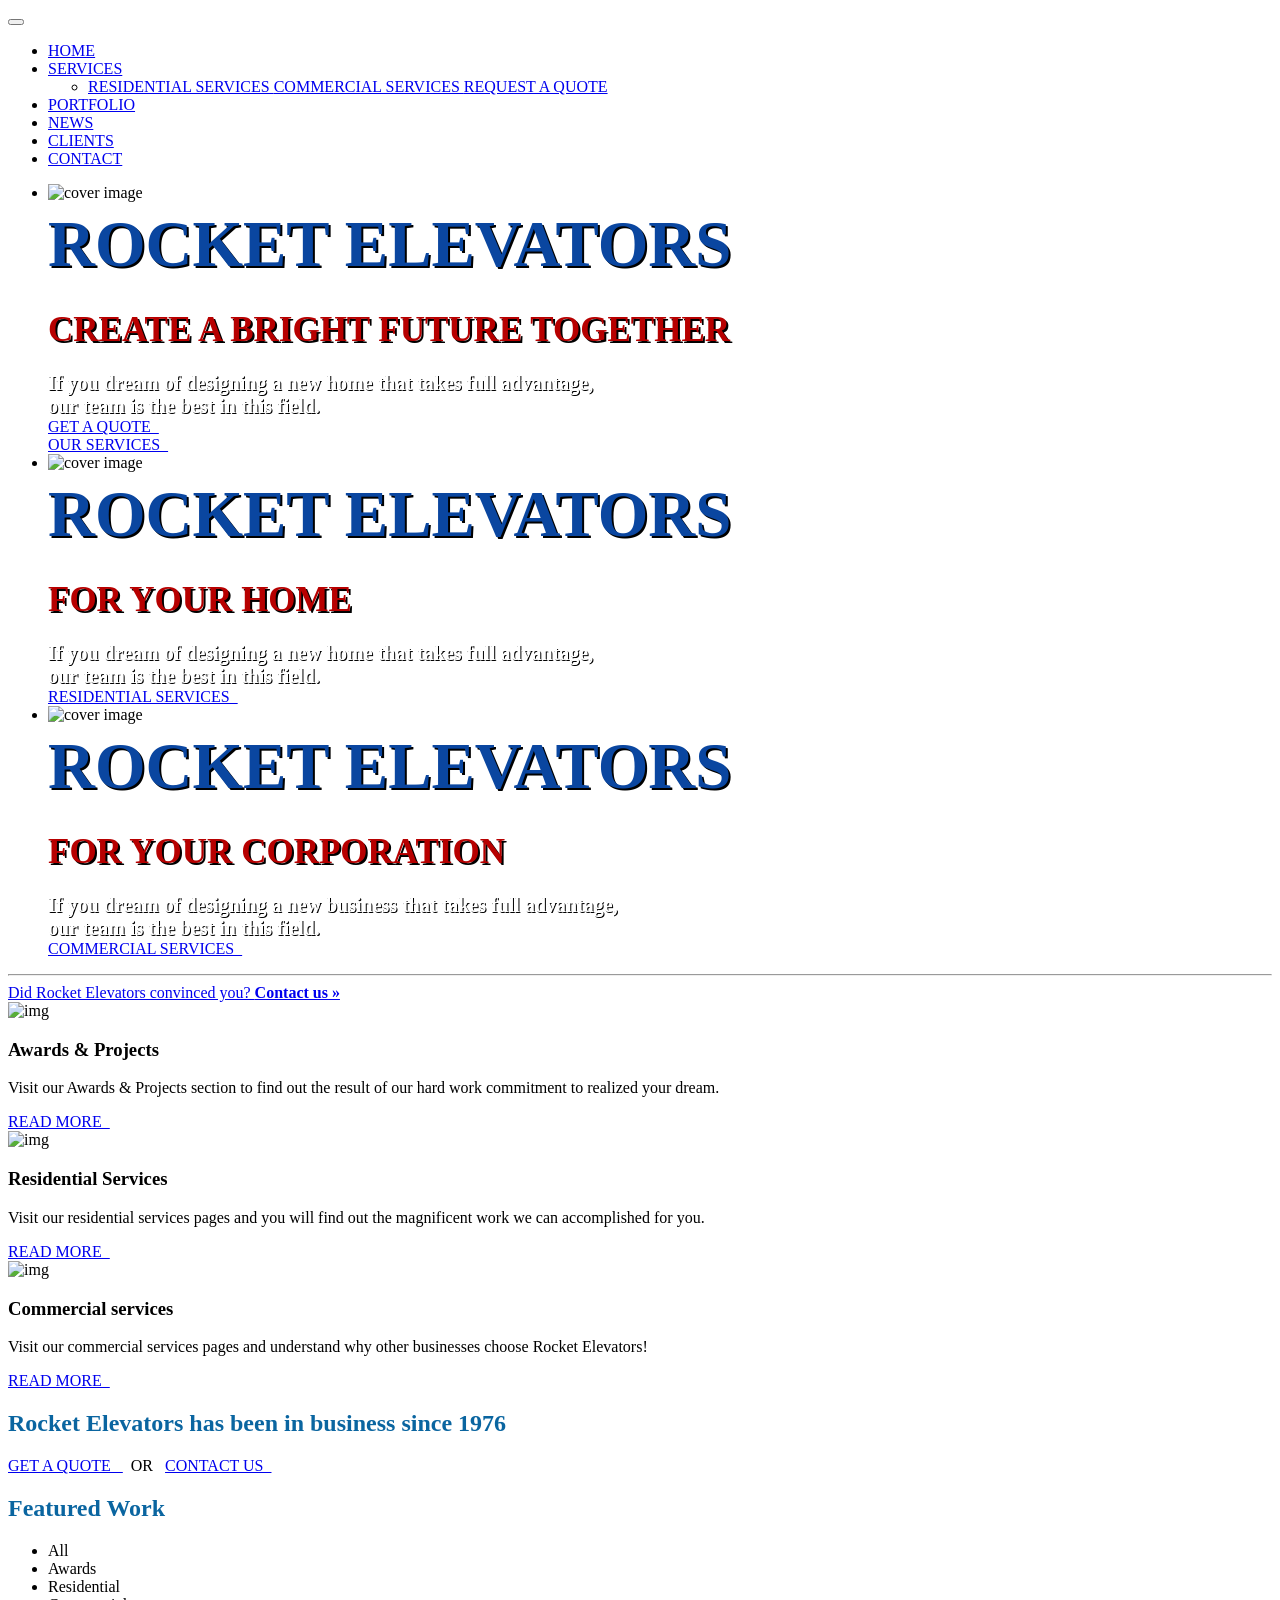
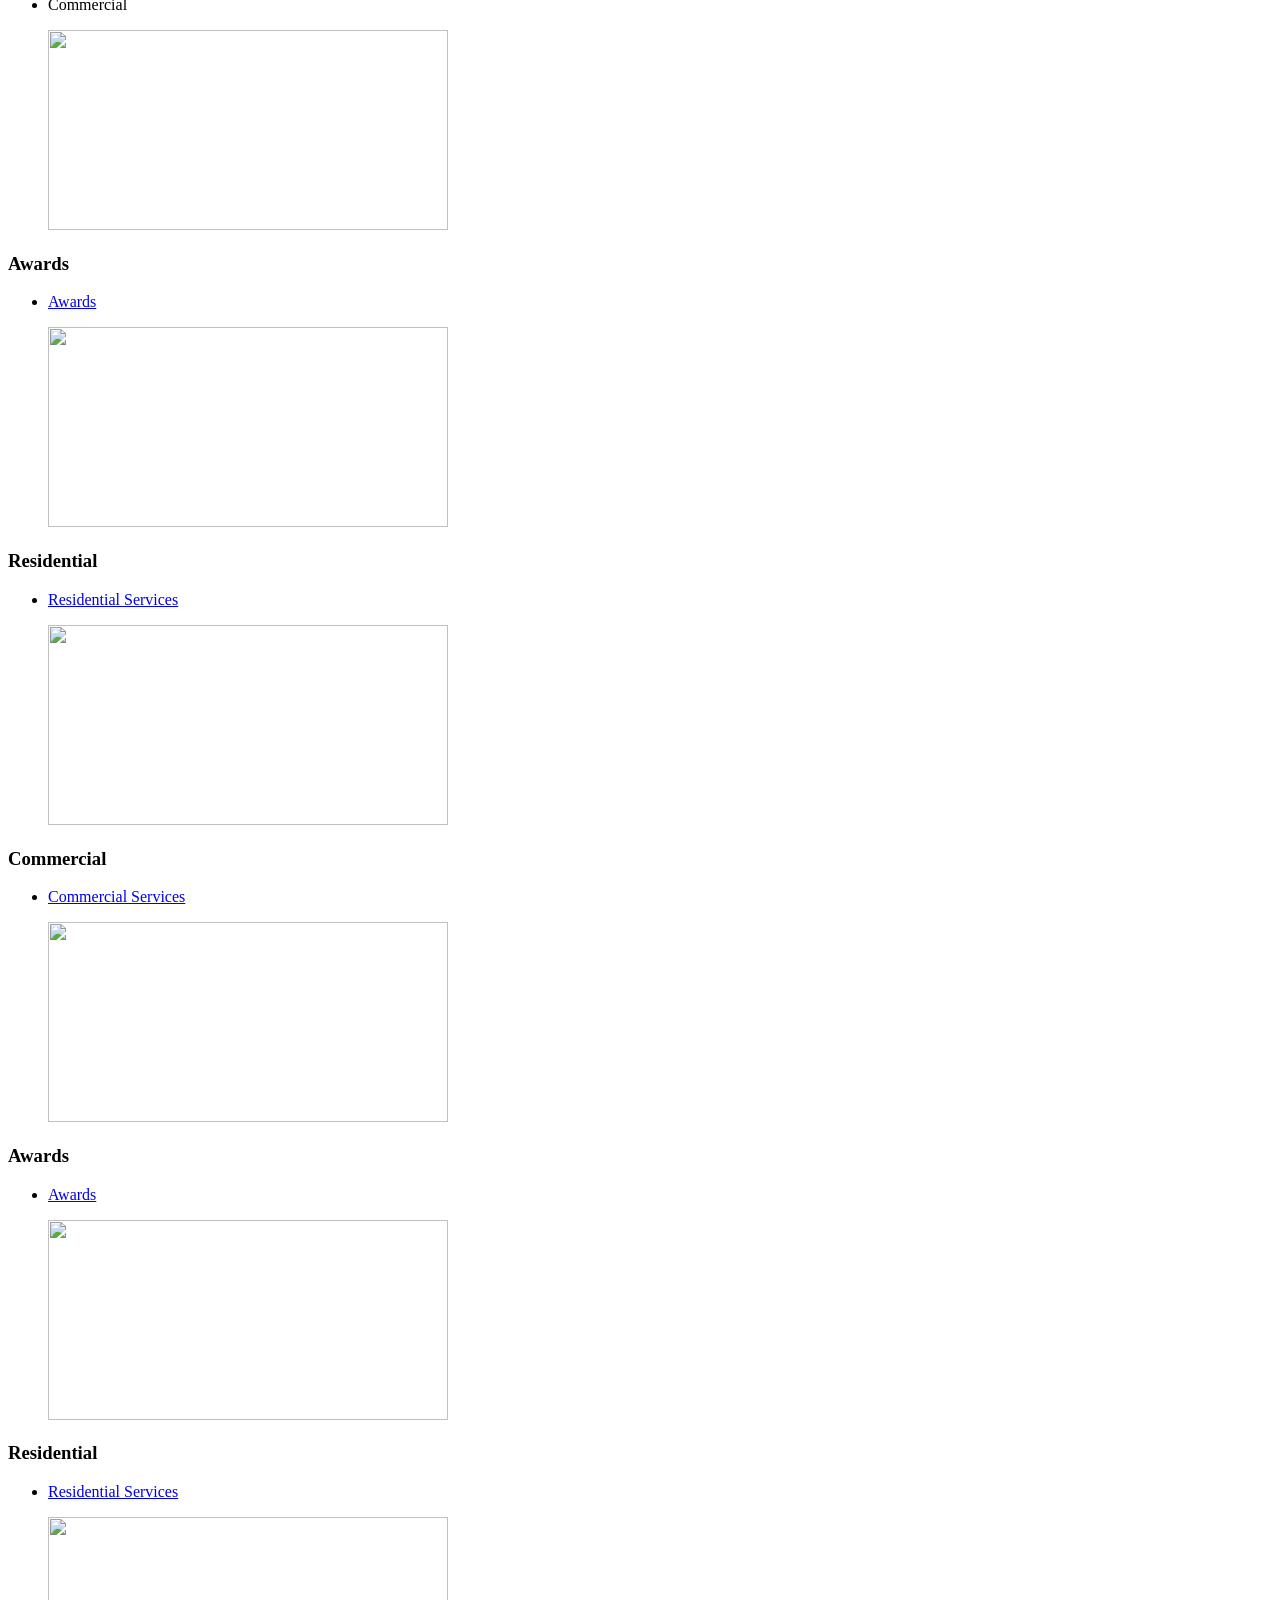
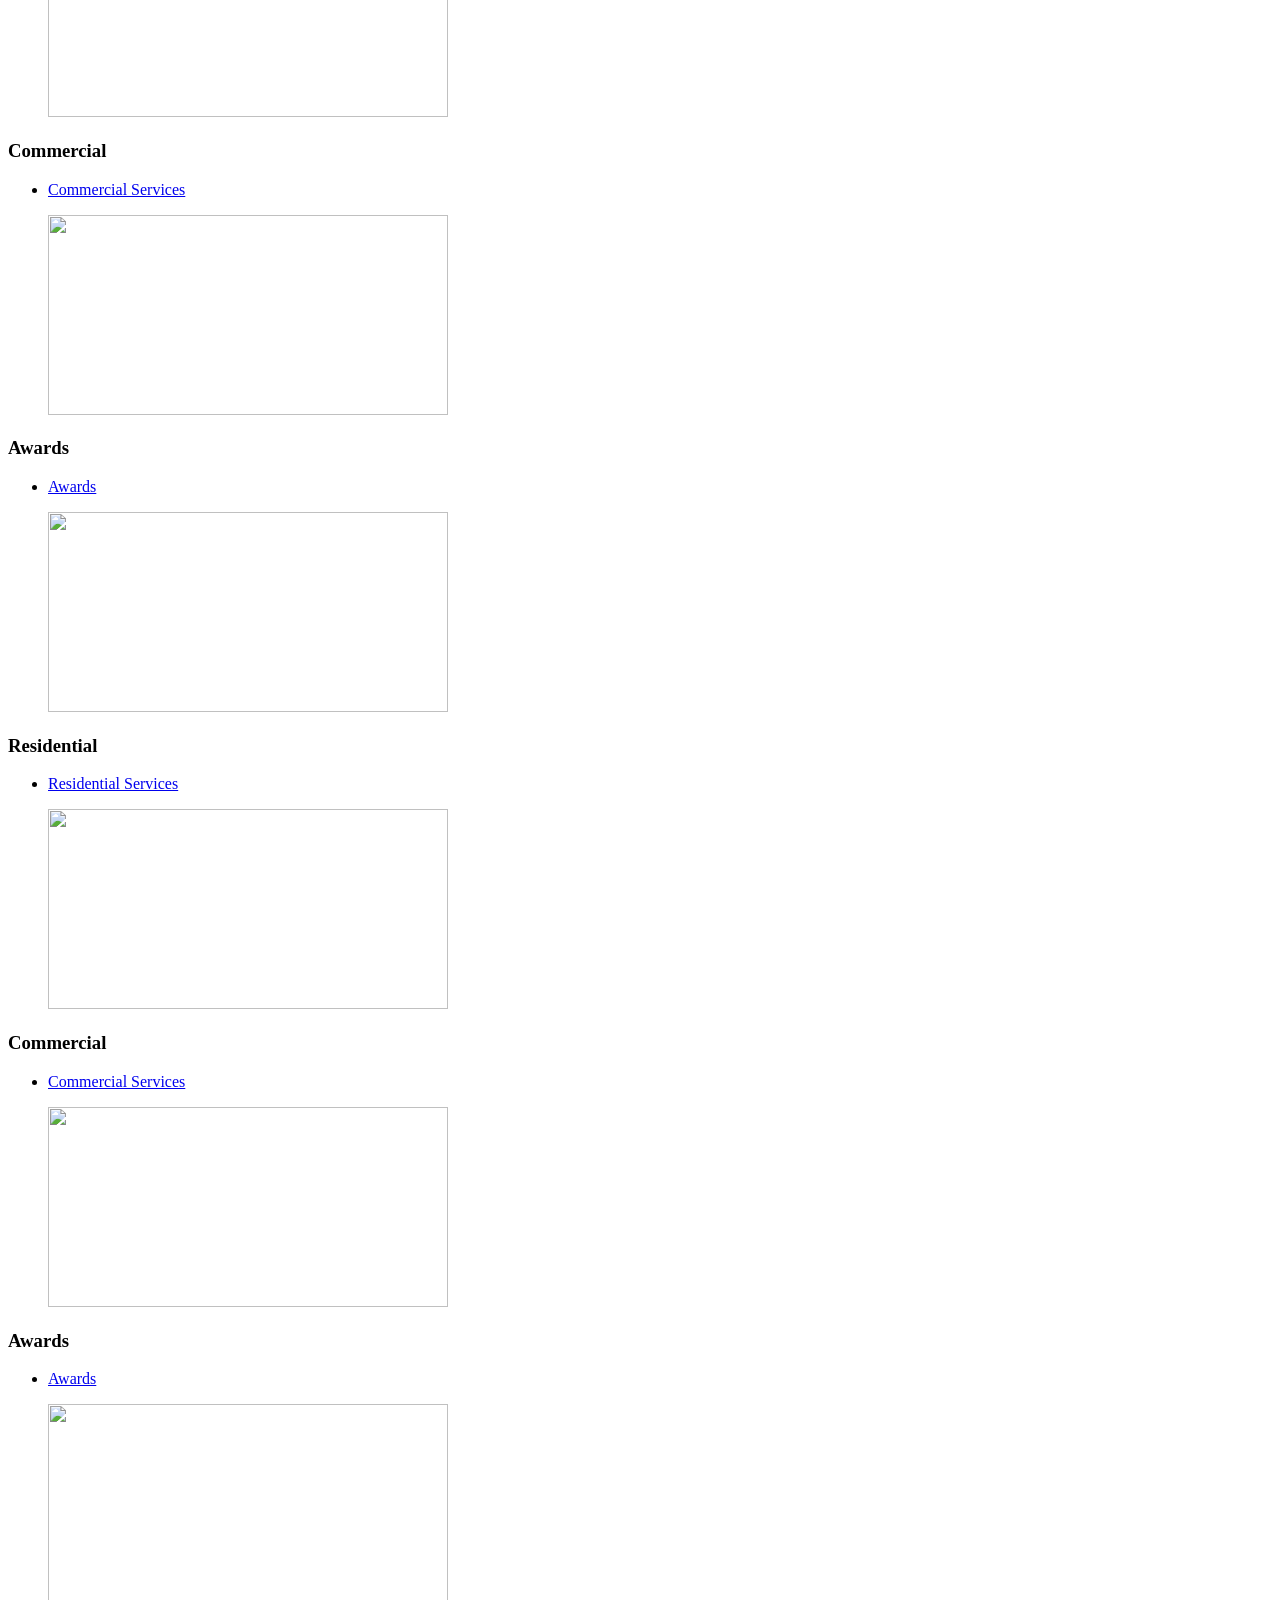
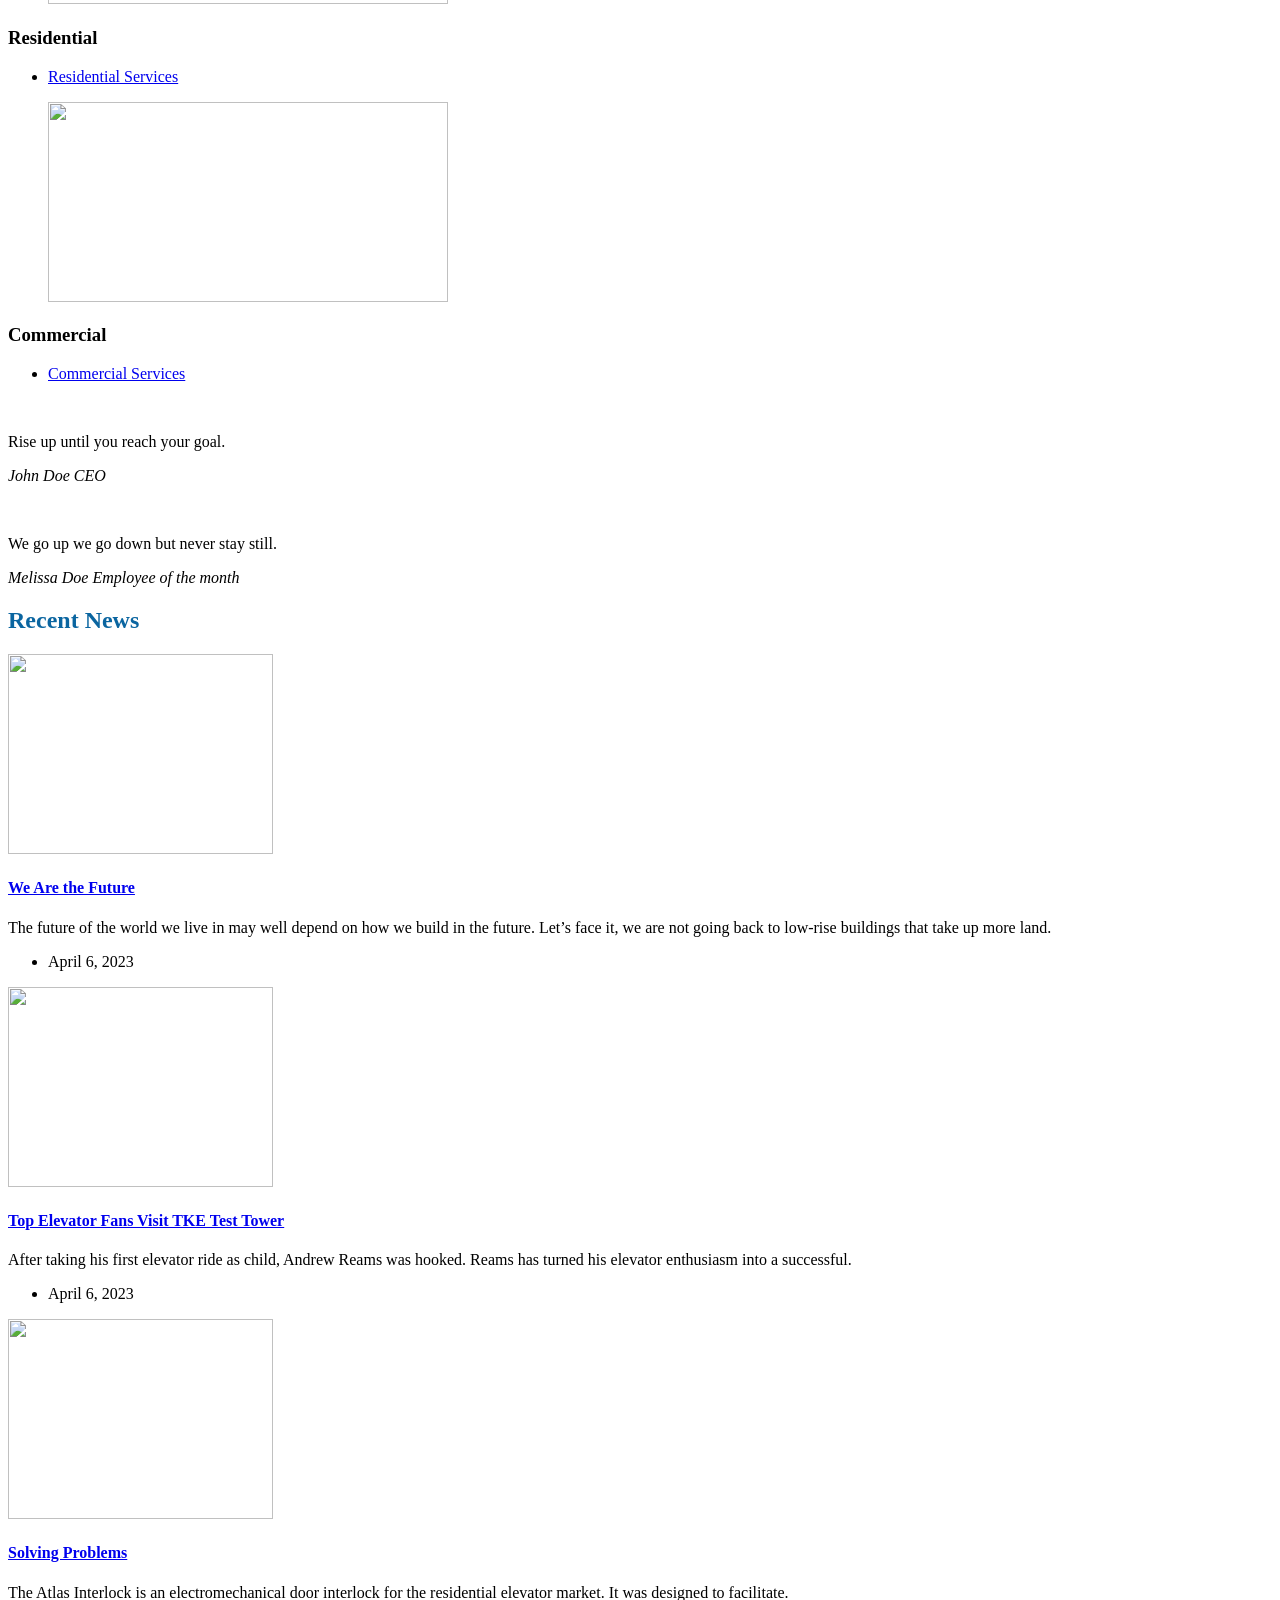
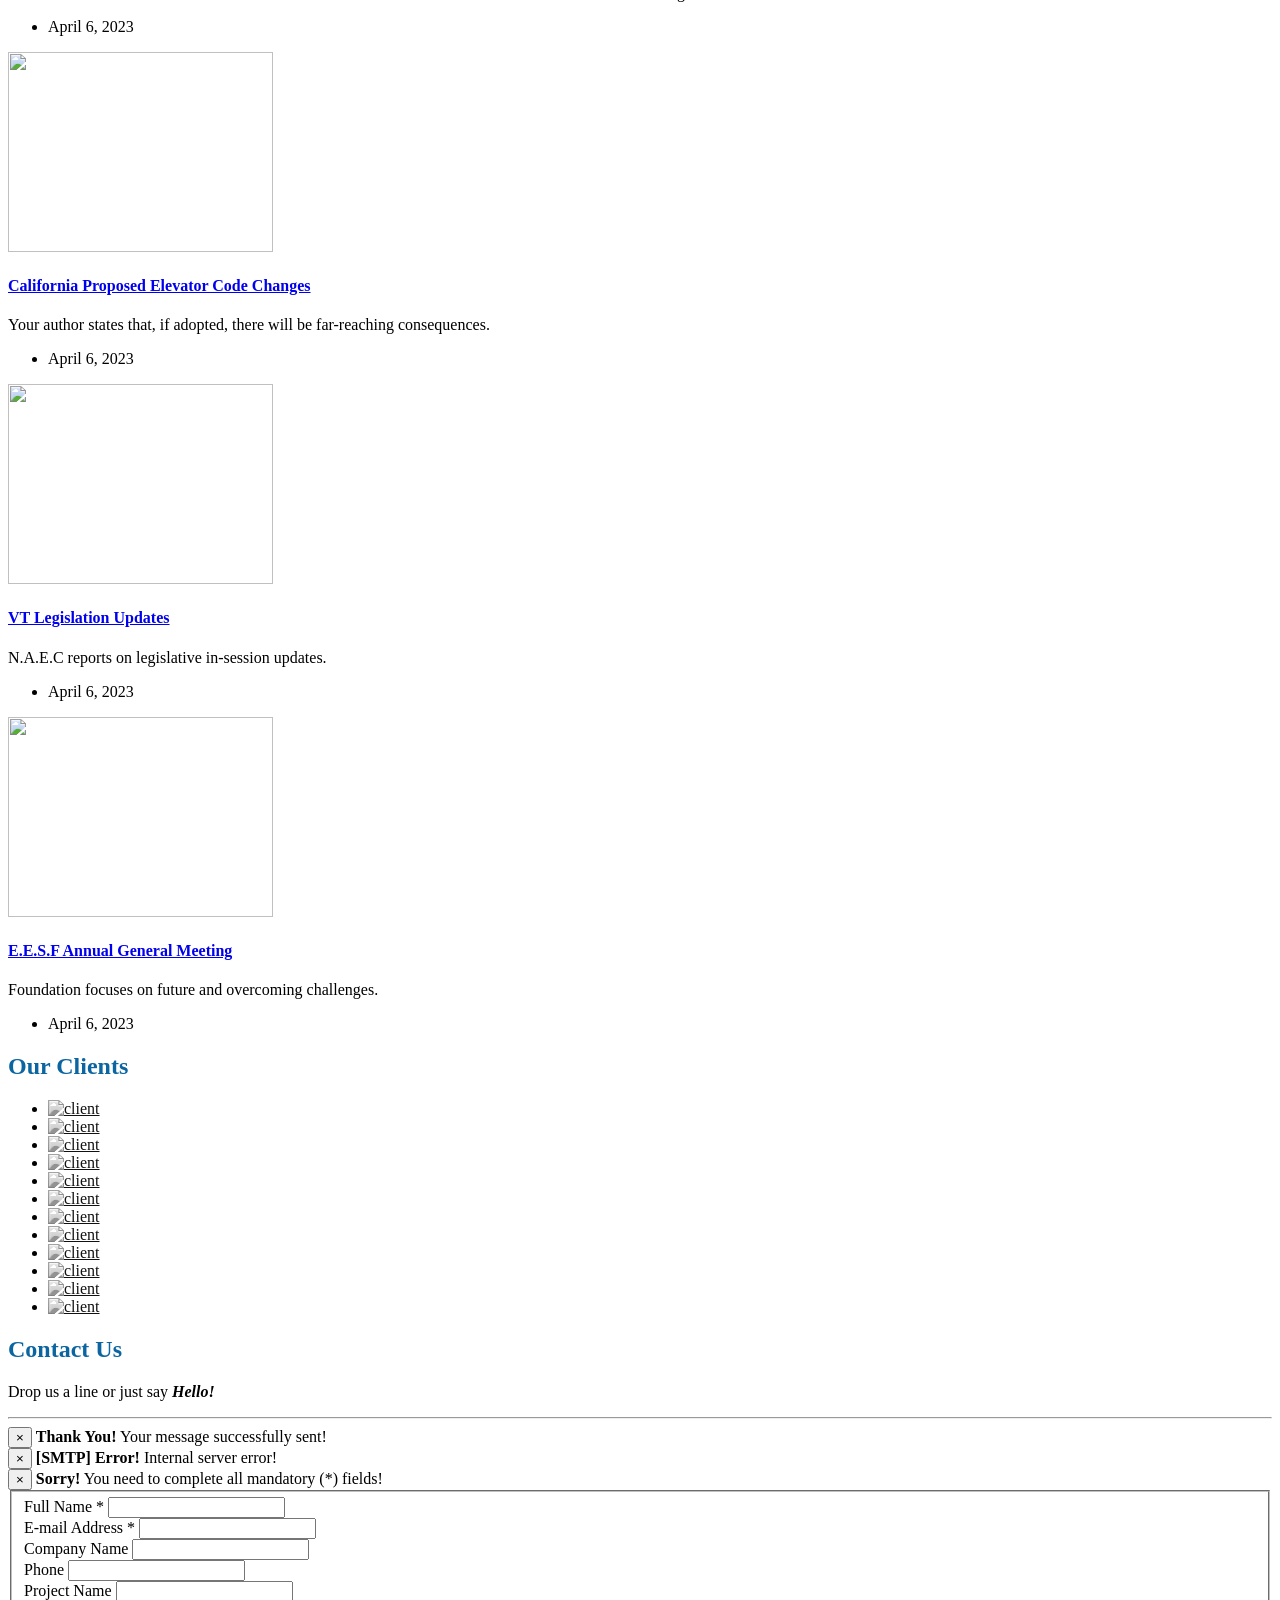
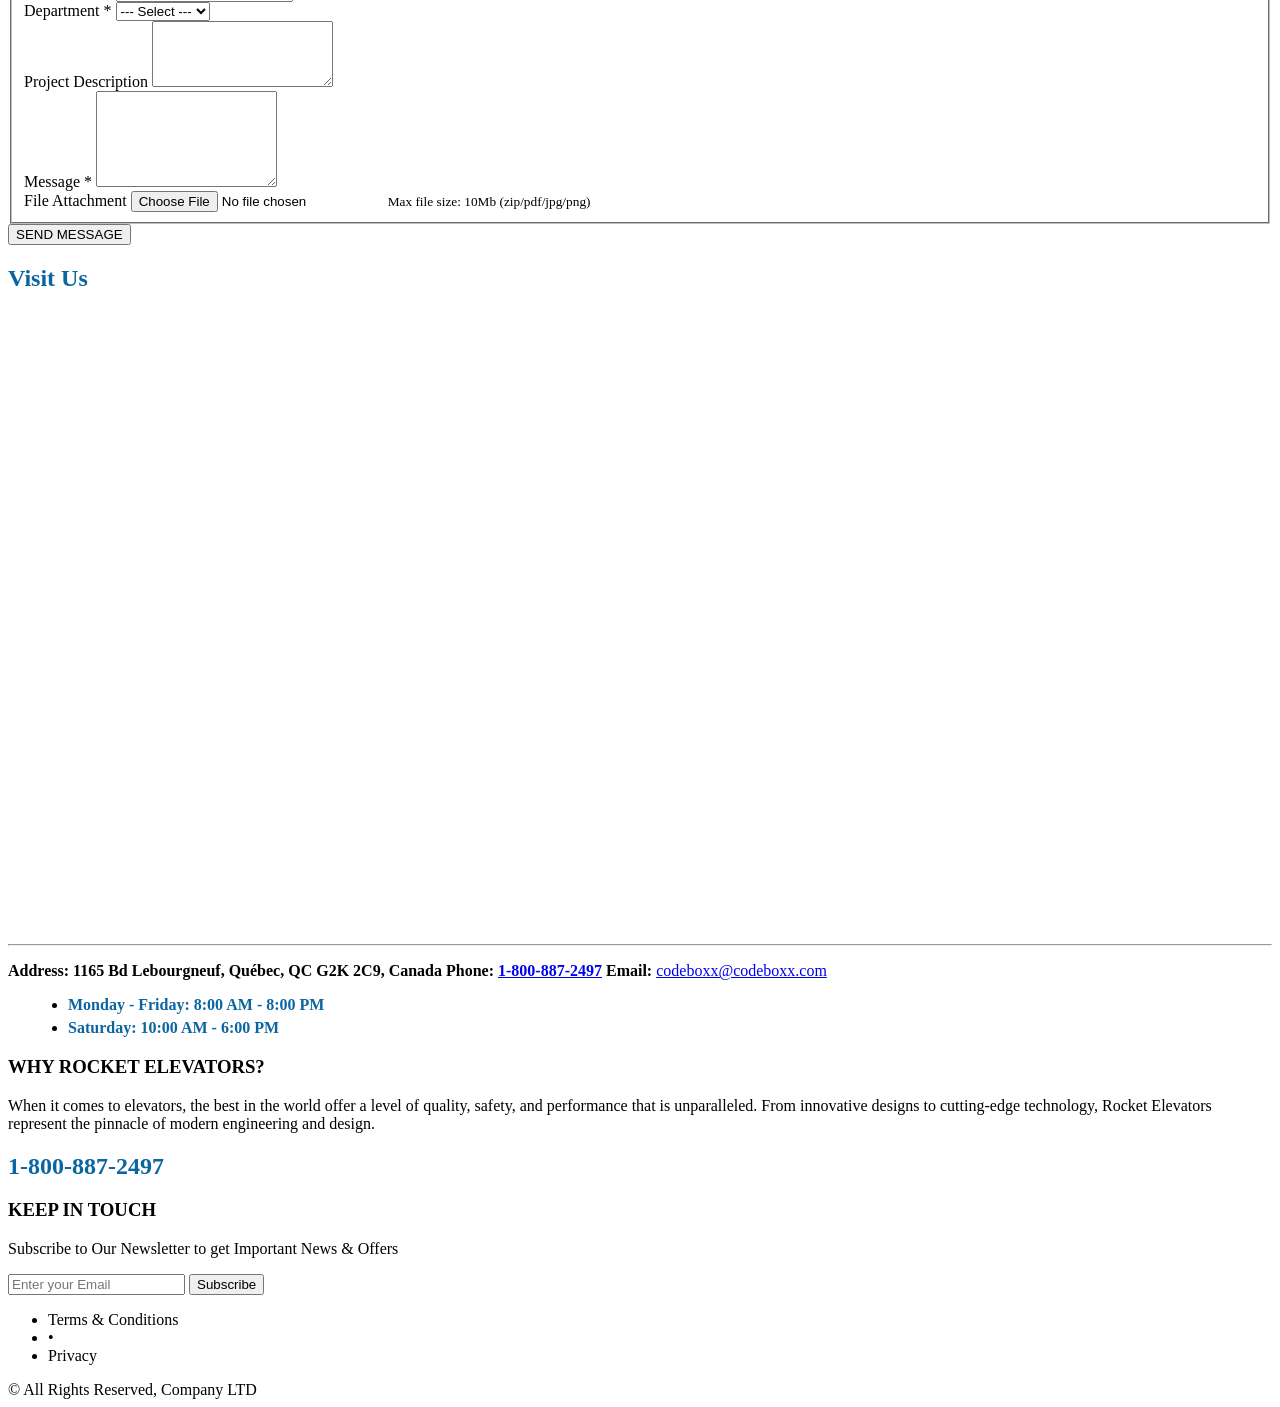
==== commit 629258b5: "Link custom.css to all pages and add Visit Us content PIECE 2: Link brand-theme CSS to all 4 pages -" ====
--- a/index.html
+++ b/index.html
@@ -29,6 +29,7 @@
 		<!-- PAGE LEVEL SCRIPTS -->
 		<link href="assets/css/header-1.css" rel="stylesheet" type="text/css" />
 		<link href="assets/css/color_scheme/red.css" rel="stylesheet" type="text/css" id="color_scheme" />
+		<link href="assets/css/custom.css" rel="stylesheet" type="text/css" />
 	</head>
 
 	<body class="smoothscroll enable-animation">
@@ -1146,10 +1147,15 @@
 								<iframe src="https://www.google.com/maps/embed?pb=!1m18!1m12!1m3!1d2729.4078764716423!2d-71.294418787417!3d46.835660071009144!2m3!1f0!2f0!3f0!3m2!1i1024!2i768!4f13.1!3m3!1m2!1s0x4cb897d0e1cafe3f%3A0x9863b2d992c71670!2sCodeBoxx!5e0!3m2!1sen!2ssg!4v1681409744455!5m2!1sen!2ssg" width="360" height="620" style="border:0;" allowfullscreen="" loading="lazy" referrerpolicy="no-referrer-when-downgrade"></iframe>
 							<hr />
 							<p>
-								<span class="block"><strong><i class="fa fa-map-marker"></i> Address:</strong> 1165 Bd Lebourgneuf, Québec, QC G2K 2C9, Canada</span>
-								<span class="block"><strong><i class="fa fa-phone"></i> Phone:</strong> <a href="tel:1-800-887-2497">1-800-887-2497</a></span>
+								<span class="block"><strong><i class="fa fa-map-marker"></i> Address:</strong> <strong class="contact-address-value">1165 Bd Lebourgneuf, Québec, QC G2K 2C9, Canada</strong></span>
+								<span class="block"><strong><i class="fa fa-phone"></i> Phone:</strong> <a href="tel:1-800-887-2497"><strong class="contact-phone-value">1-800-887-2497</strong></a></span>
 								<span class="block"><strong><i class="fa fa-envelope"></i> Email:</strong> <a href="mailto:codeboxx@codeboxx.com">codeboxx@codeboxx.com</a></span>
 							</p>
+							<!-- Opening hours list -->
+							<ul class="opening-hours">
+								<li><span class="saturday-hours">Monday - Friday: 8:00 AM - 8:00 PM</span></li>
+								<li><span class="saturday-hours">Saturday: 10:00 AM - 6:00 PM</span></li>
+							</ul>
 						</div>
 						<!-- /INFO -->
 
--- a/assets/css/custom.css
+++ b/assets/css/custom.css
@@ -0,0 +1,121 @@
+/* ========================================
+ * BRAND THEME STYLING
+ * All new styling for Rocket Elevators brand
+ * This file overrides the theme defaults
+ * ======================================== */
+
+/* ========================================
+ * SECTION TITLES: Brand Blue Color
+ * Applied to all h2 headings across all pages
+ * ======================================== */
+
+h2 {
+  color: #0a65a0 !important;
+}
+
+/* Exception: Phone number h2 headings keep original color
+ * (Blue is hard to read on dark parallax background) */
+.section-phone h2 {
+  color: inherit !important;
+}
+
+/* ========================================
+ * HOME PAGE: CEO TESTIMONIAL SLIDE
+ * Blue background with white text for John Doe (CEO) slide
+ * ======================================== */
+
+/* Target the first testimonial slide (CEO John Doe)
+ * Gives it the brand blue background */
+.carousel-item:first-child {
+  background-color: #0a65a0 !important;
+}
+
+.carousel-item:first-child .testimonial-content,
+.carousel-item:first-child h3,
+.carousel-item:first-child p {
+  color: white !important;
+}
+
+/* ========================================
+ * HOME PAGE: "1976" FOUNDING YEAR EMPHASIS
+ * Make the year bold and light blue in the banner
+ * ======================================== */
+
+/* Wrap "1976" in a span with class "year-emphasis" in HTML
+ * This makes it bold and light blue to stand out */
+.year-emphasis {
+  color: #5aa9e6 !important;
+  font-weight: bold !important;
+}
+
+/* ========================================
+ * HOME PAGE: COMPANY HIGHLIGHTS SPACING
+ * Match the spacing between cards with Recent News section
+ * ======================================== */
+
+/* Services section (Company Highlights) card spacing
+ * Add margin-bottom to create consistent gaps between cards */
+#services .card {
+  margin-bottom: 30px;
+}
+
+/* ========================================
+ * HOME PAGE: VISIT US SECTION
+ * Bold address and phone, add opening hours list
+ * ======================================== */
+
+/* Make address text bold (label "Address:" is already bold) */
+.contact-address-value {
+  font-weight: bold !important;
+}
+
+/* Make phone number text bold (label "Phone:" is already bold) */
+.contact-phone-value {
+  font-weight: bold !important;
+}
+
+/* Opening hours list: standard bullet list */
+.opening-hours {
+  list-style-type: disc;
+  margin-left: 20px;
+  margin-top: 15px;
+}
+
+.opening-hours li {
+  margin-bottom: 5px;
+}
+
+/* Emphasize Saturday hours: bold and brand blue */
+.saturday-hours {
+  color: #0a65a0 !important;
+  font-weight: bold !important;
+}
+
+/* ========================================
+ * QUOTE FORM: CARD HEADER COLORS
+ * Headers change color based on selected building type
+ * ======================================== */
+
+/* Default quote card headers: keep original gray
+ * No class applied = no building type selected yet */
+.card-heading {
+  background-color: #f8f9fa !important;
+}
+
+/* Residential building type: light blue headers
+ * Class "building-residential" applied to #quote-form */
+#quote-form.building-residential .card-heading {
+  background-color: #d6e8f5 !important;
+}
+
+/* Commercial building type: light red headers
+ * Class "building-commercial" applied to #quote-form */
+#quote-form.building-commercial .card-heading {
+  background-color: #f8d7da !important;
+}
+
+/* Industrial building type: light gray headers
+ * Class "building-industrial" applied to #quote-form */
+#quote-form.building-industrial .card-heading {
+  background-color: #e2e3e5 !important;
+}
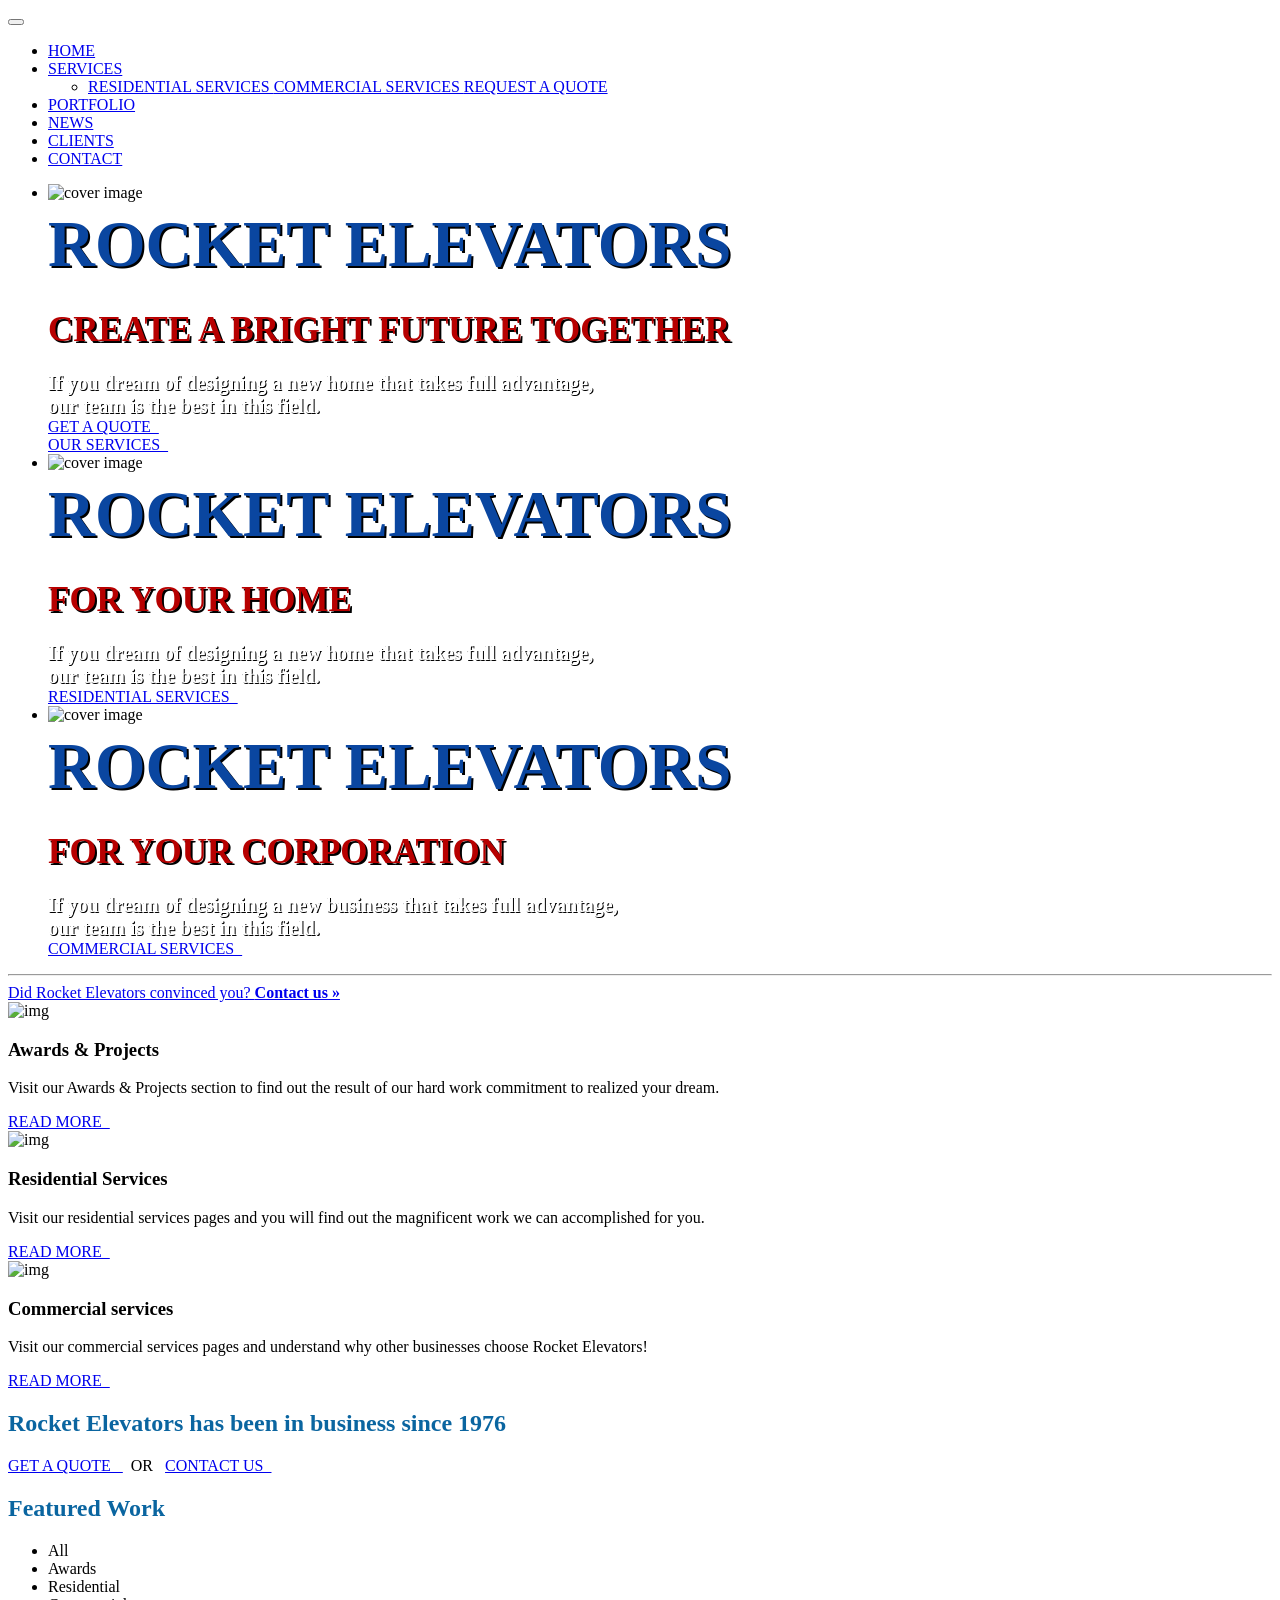
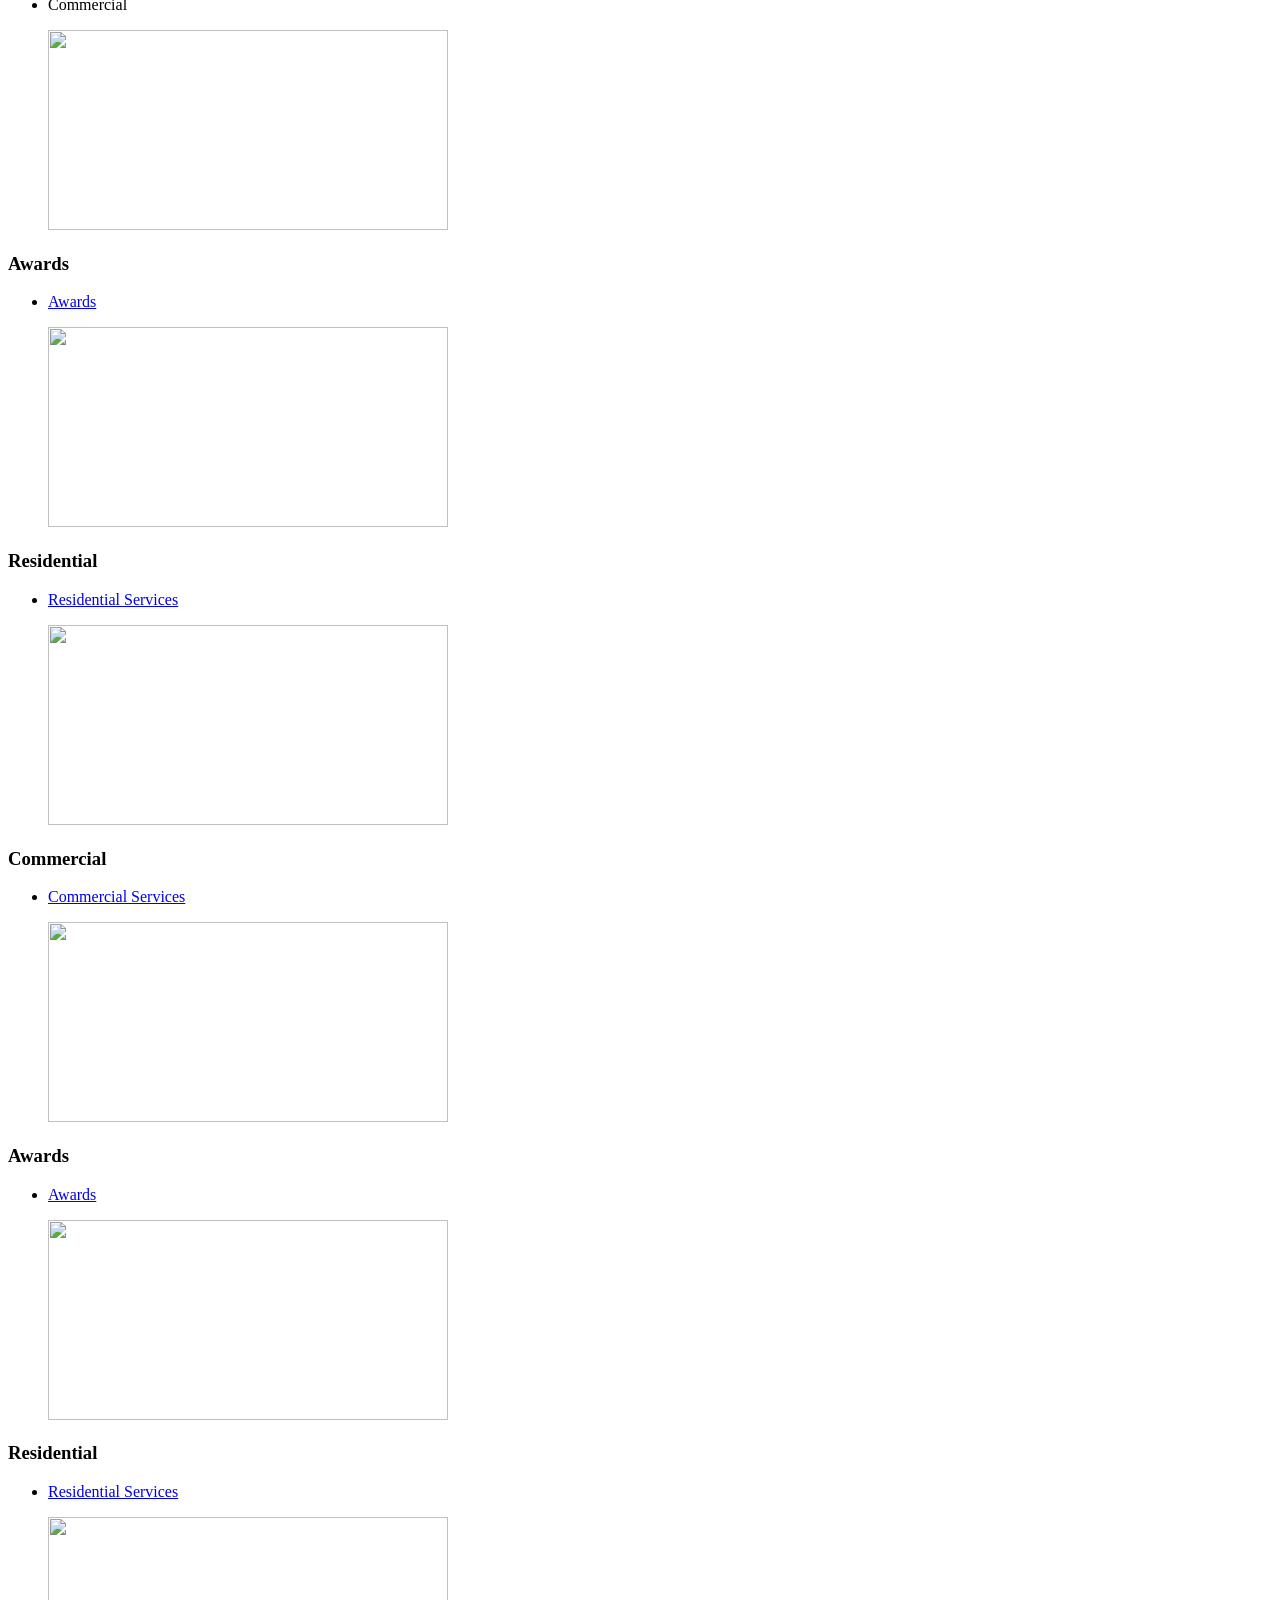
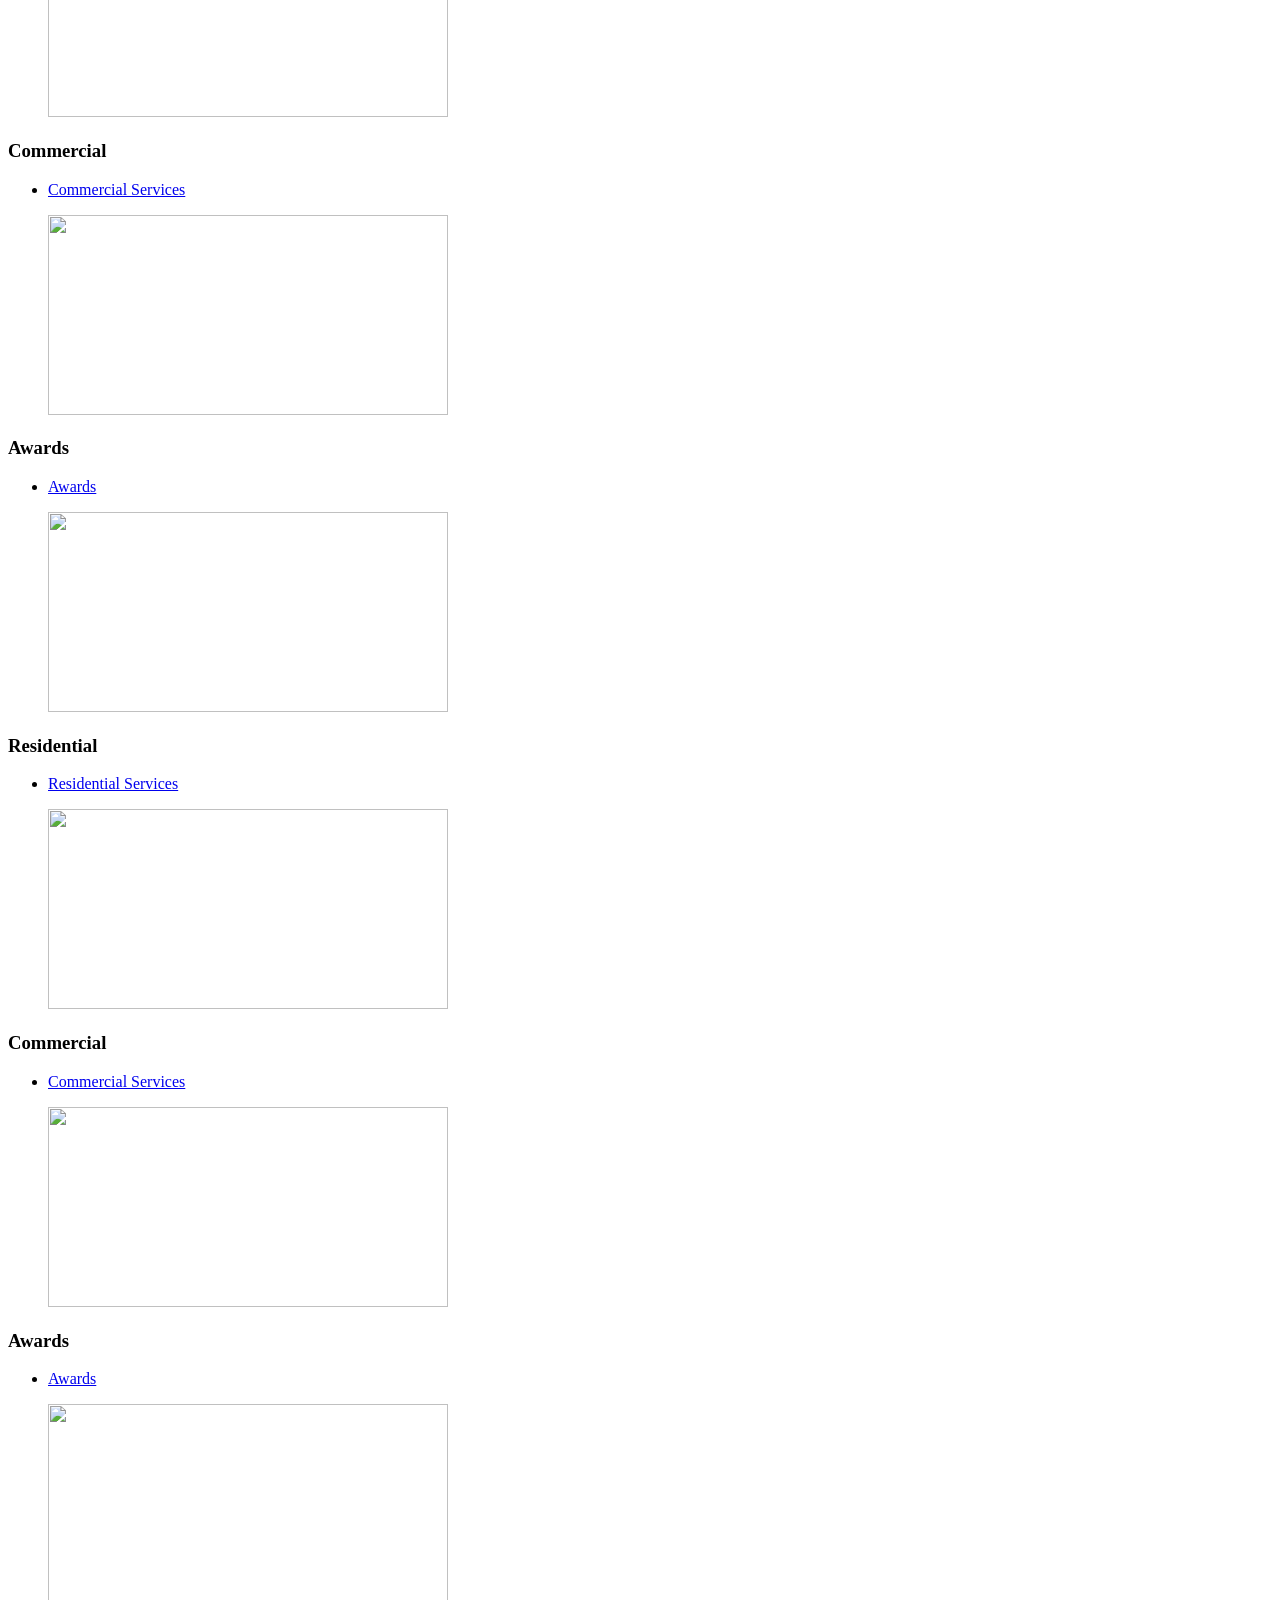
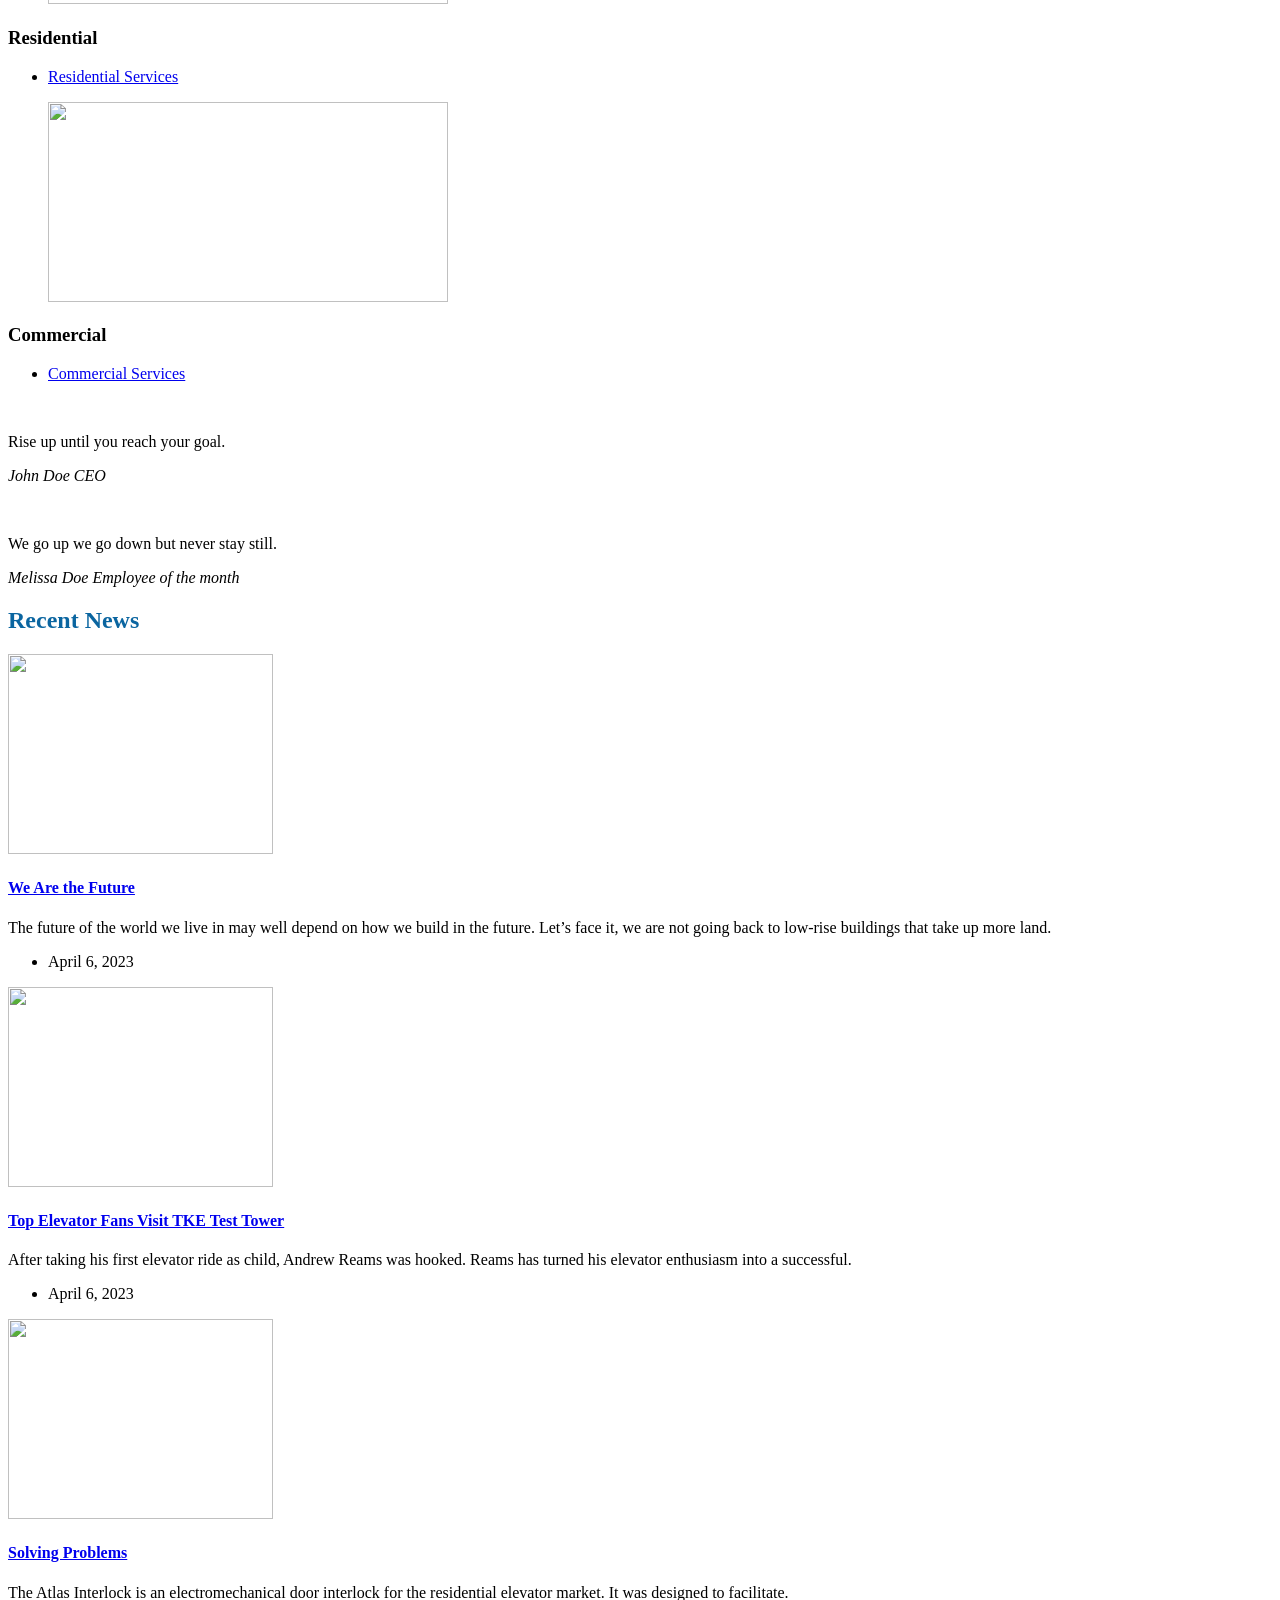
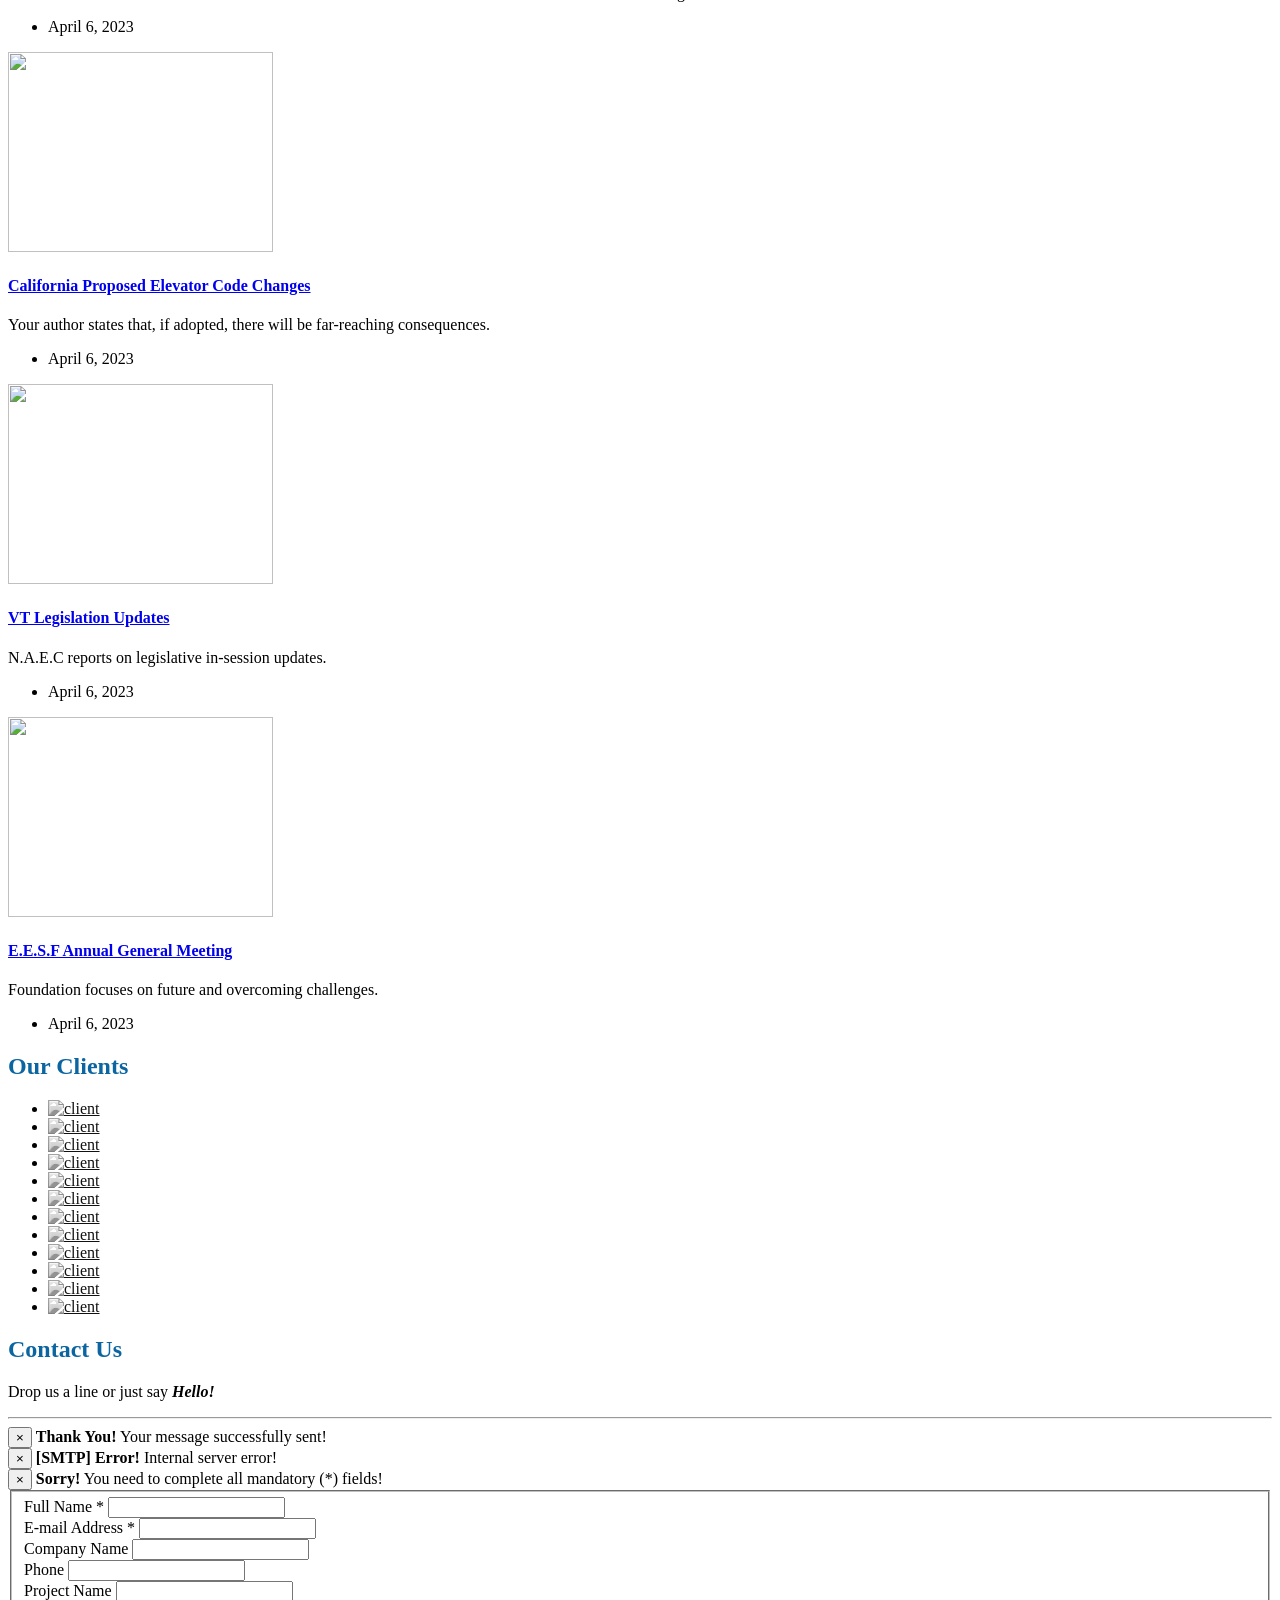
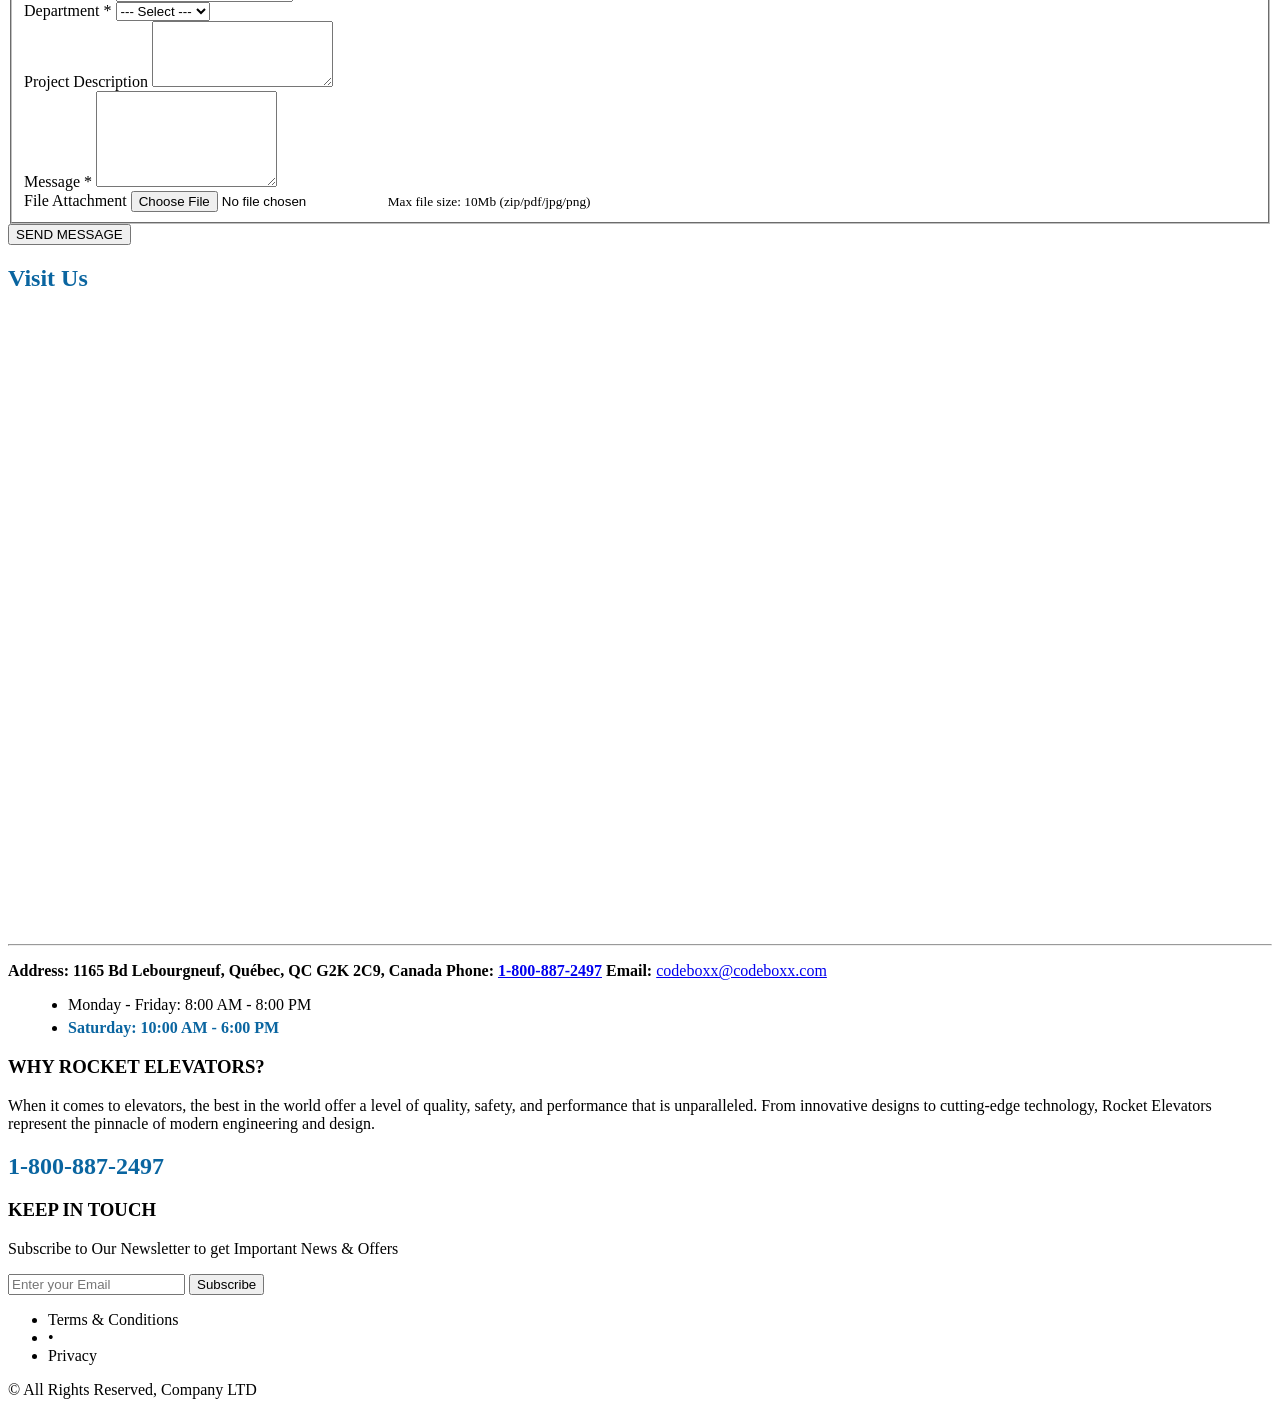
==== commit 09ee5d94: "Fix opening hours styling: only Saturday emphasized - Monday-Friday: regular text (no styling) - Sat" ====
--- a/index.html
+++ b/index.html
@@ -1153,7 +1153,7 @@
 							</p>
 							<!-- Opening hours list -->
 							<ul class="opening-hours">
-								<li><span class="saturday-hours">Monday - Friday: 8:00 AM - 8:00 PM</span></li>
+								<li>Monday - Friday: 8:00 AM - 8:00 PM</li>
 								<li><span class="saturday-hours">Saturday: 10:00 AM - 6:00 PM</span></li>
 							</ul>
 						</div>
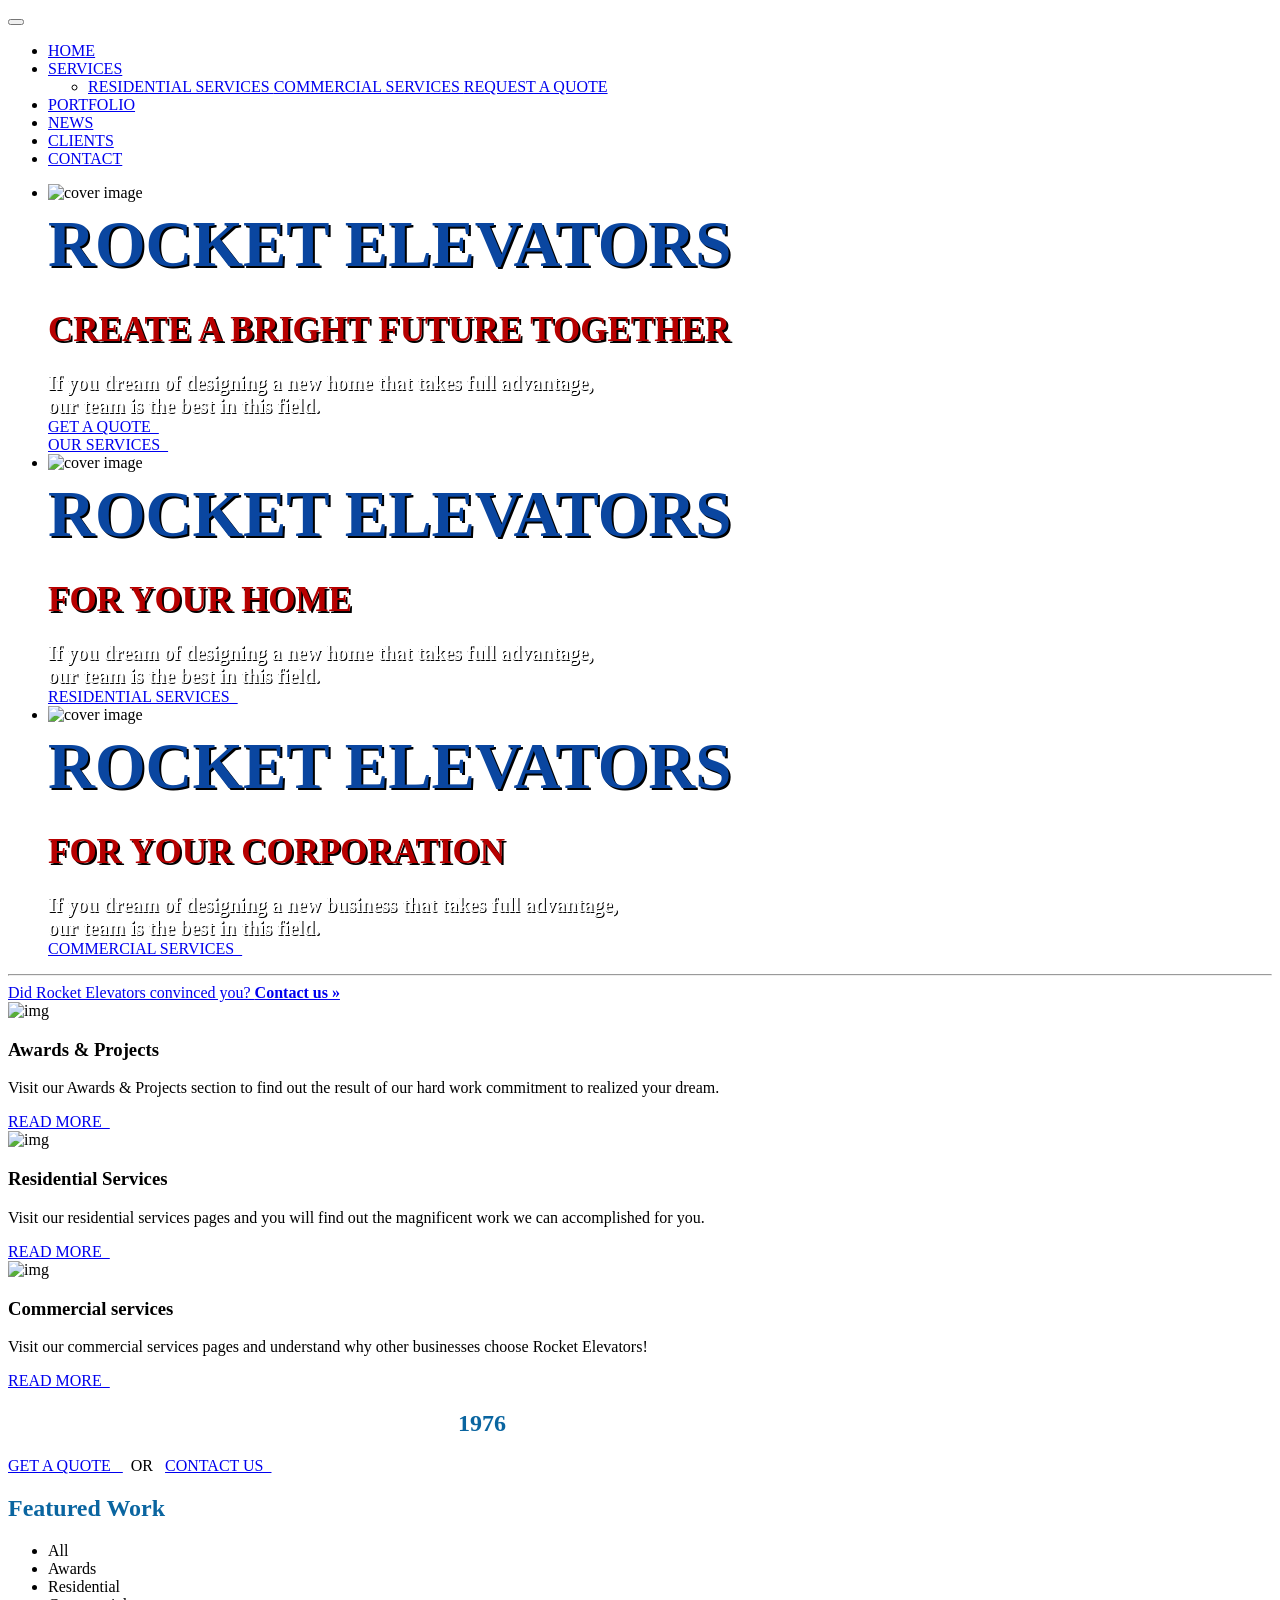
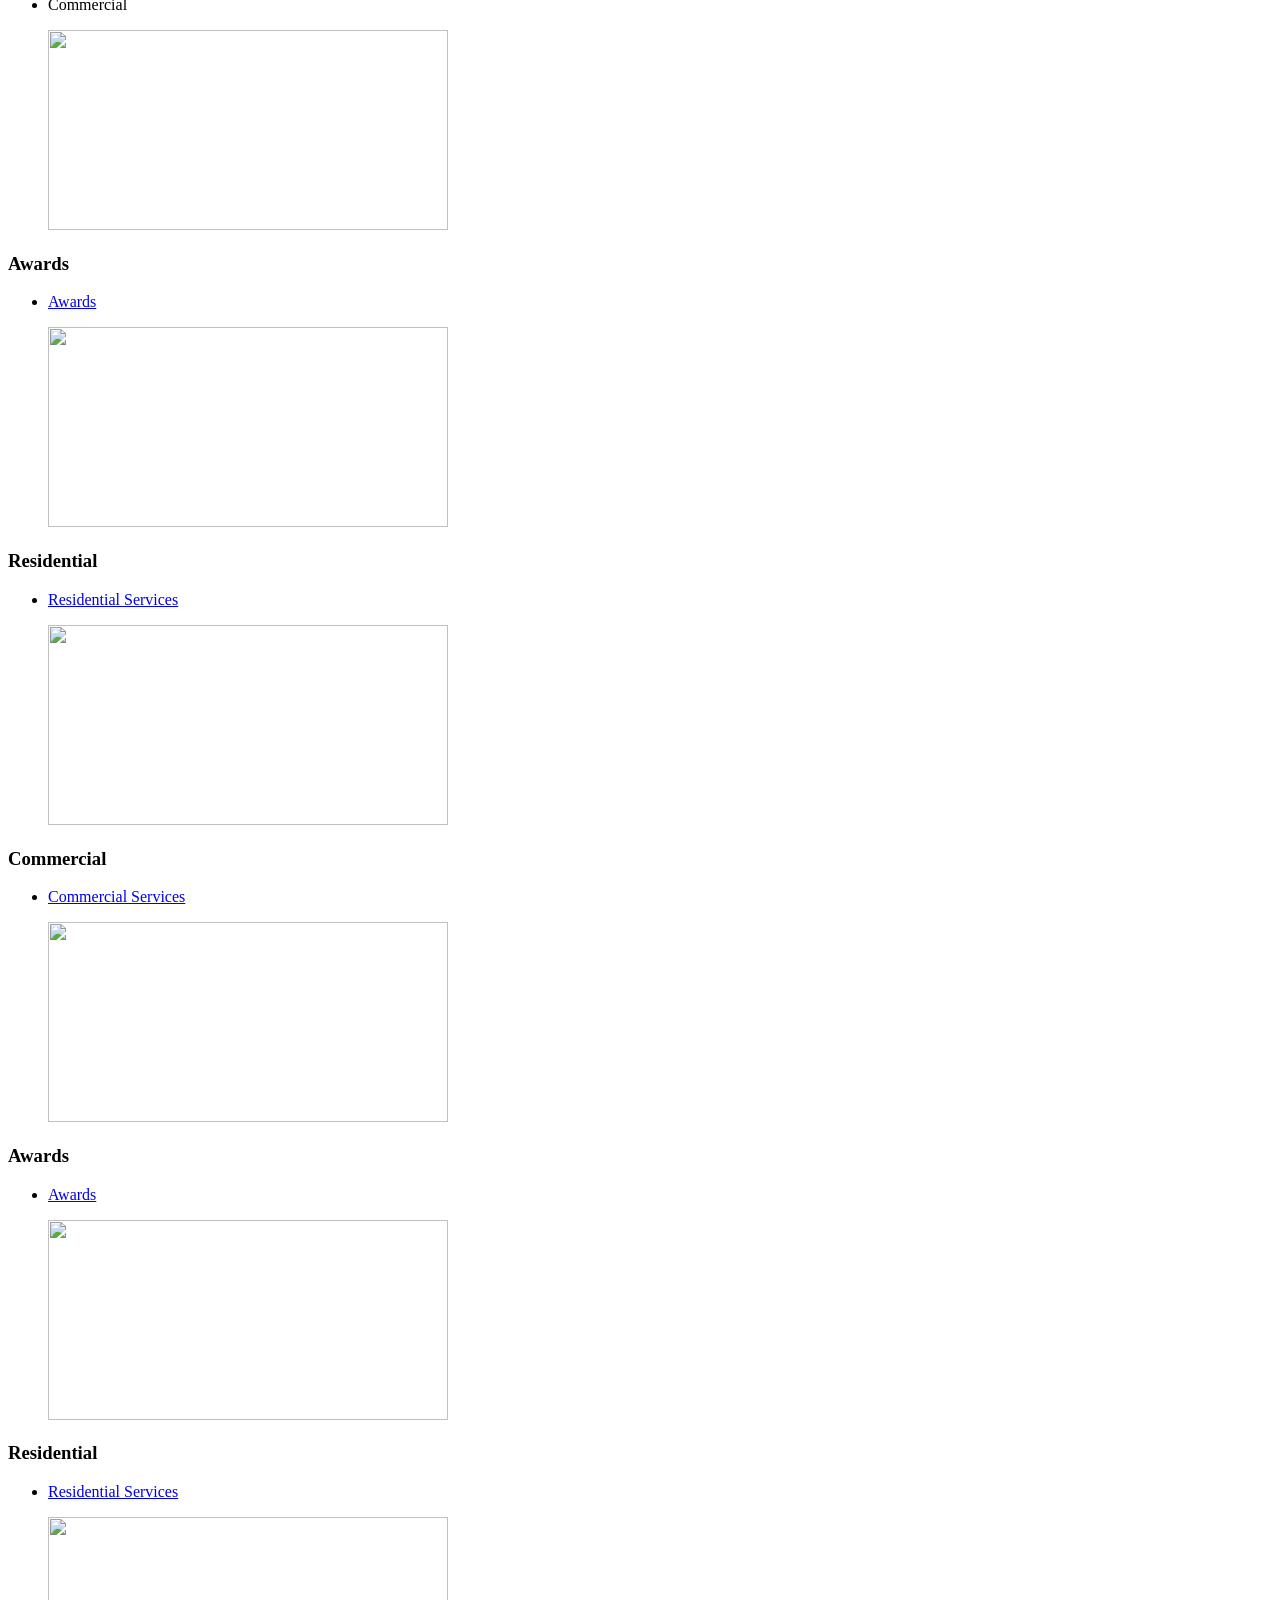
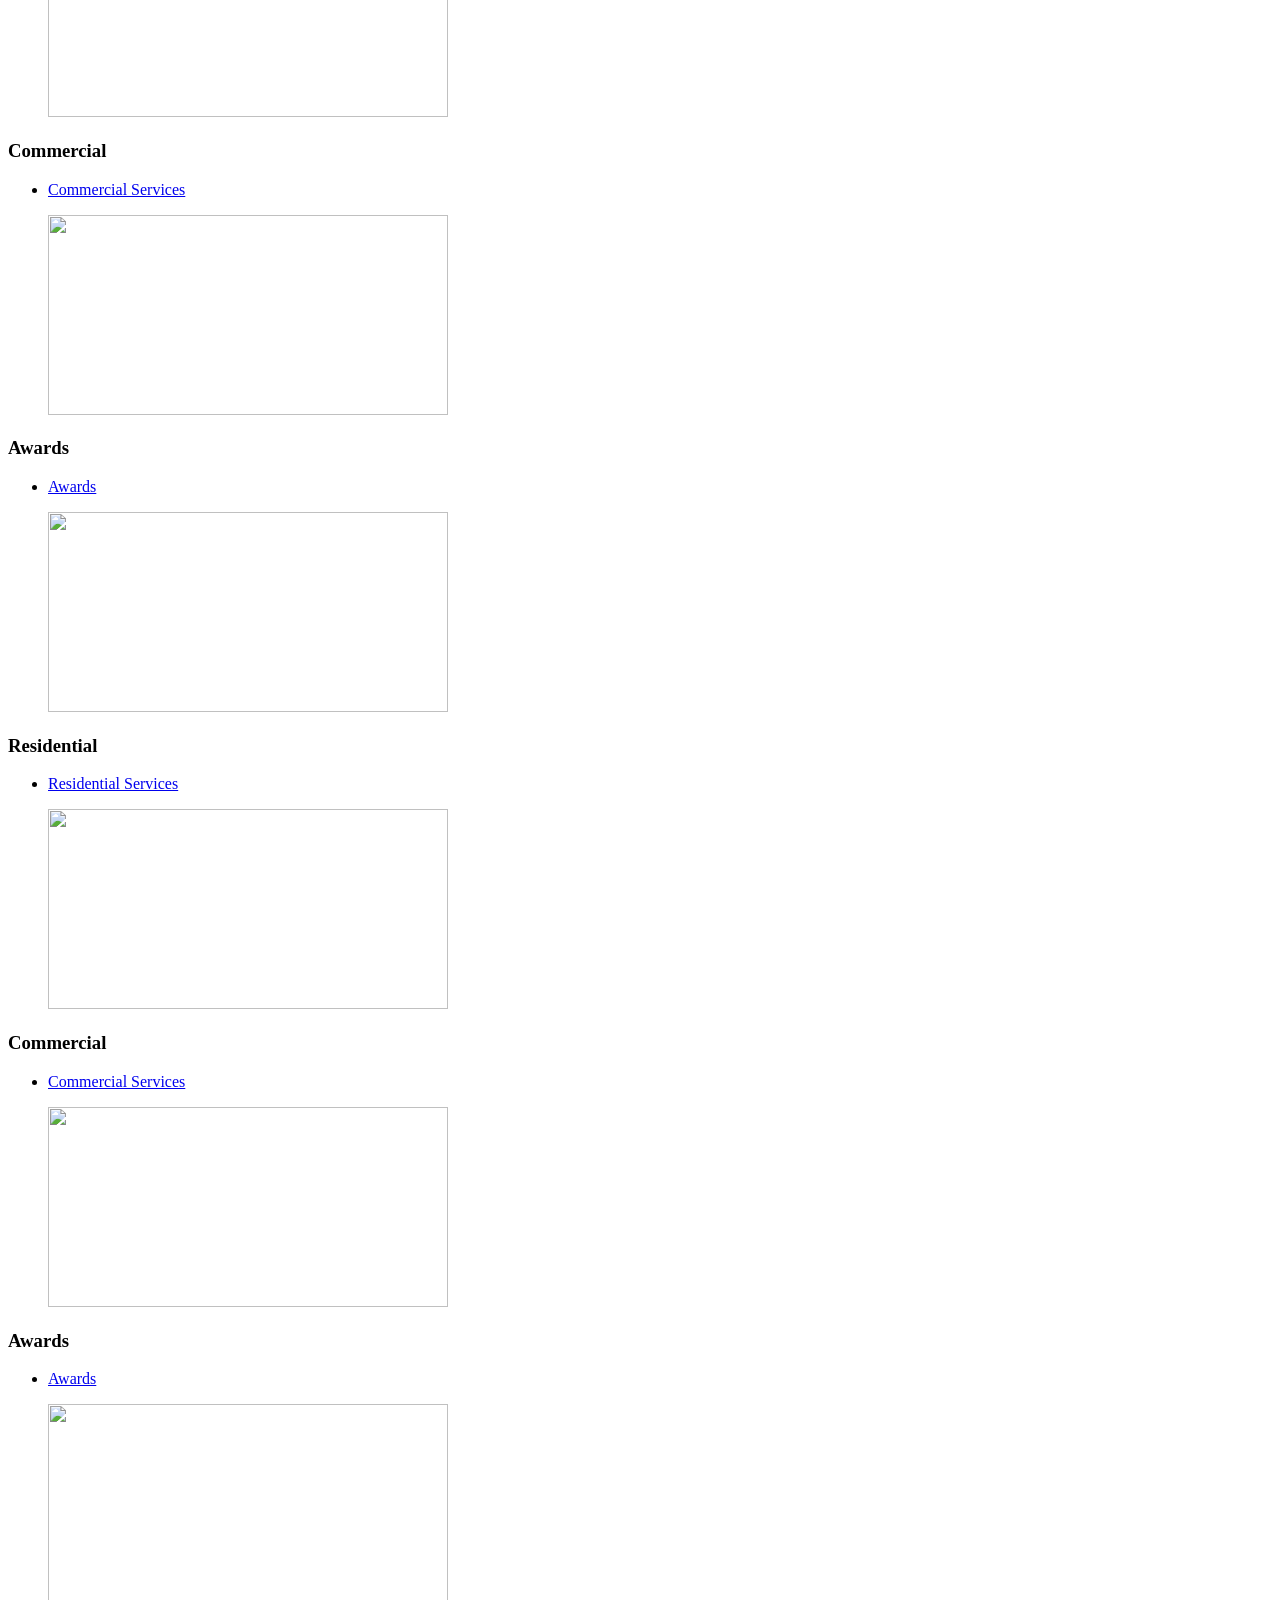
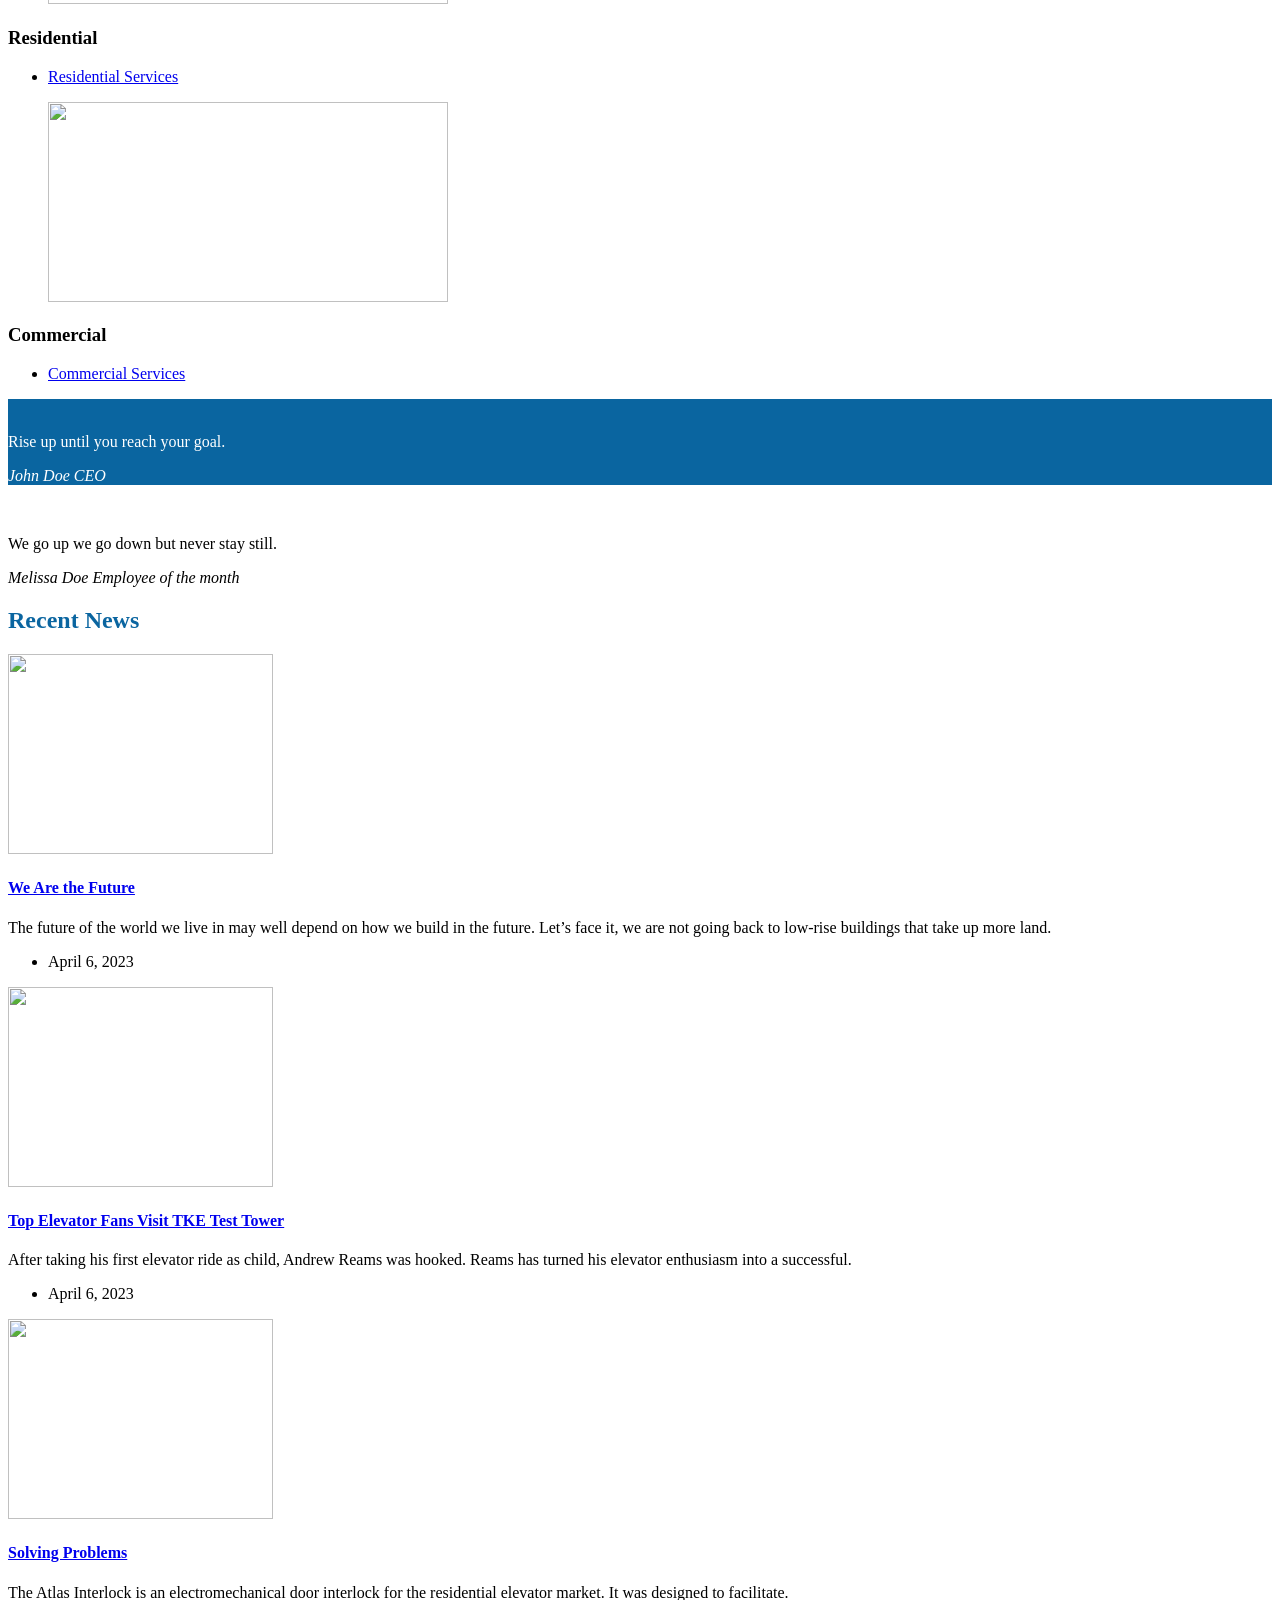
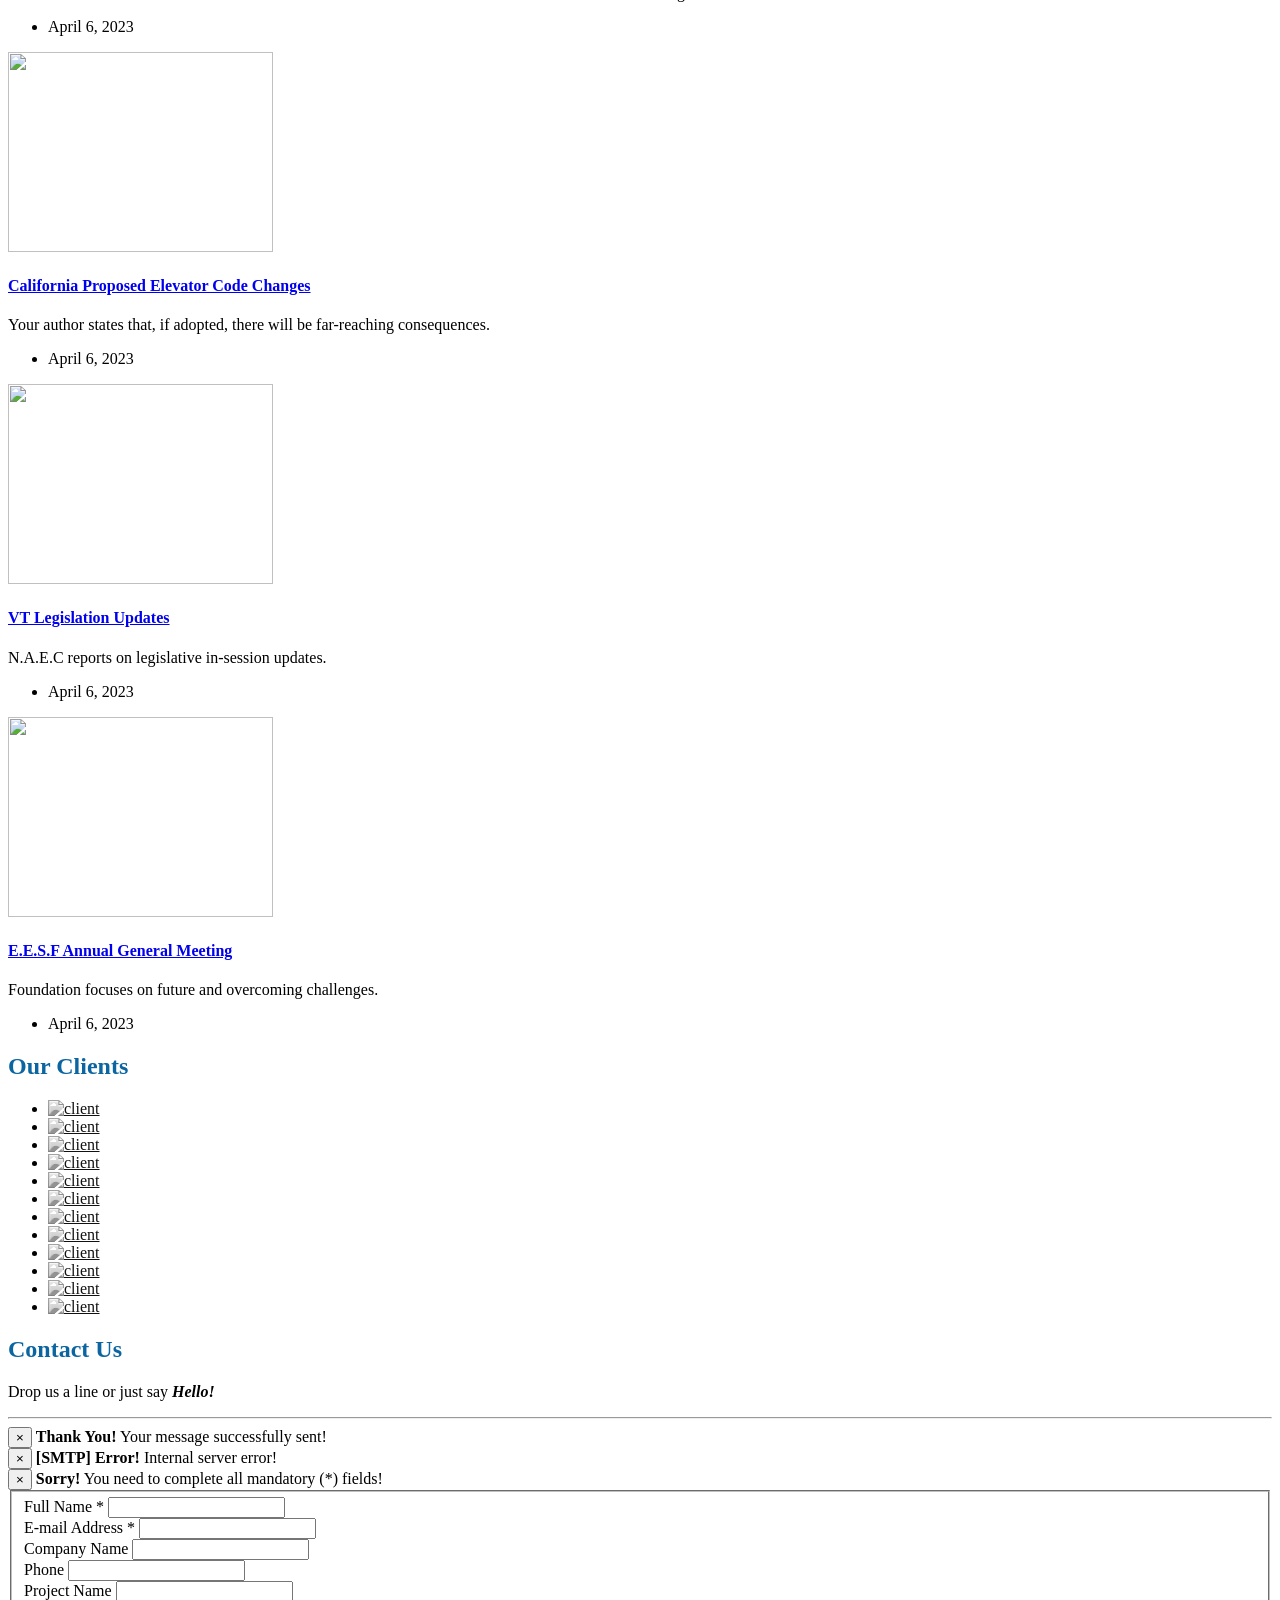
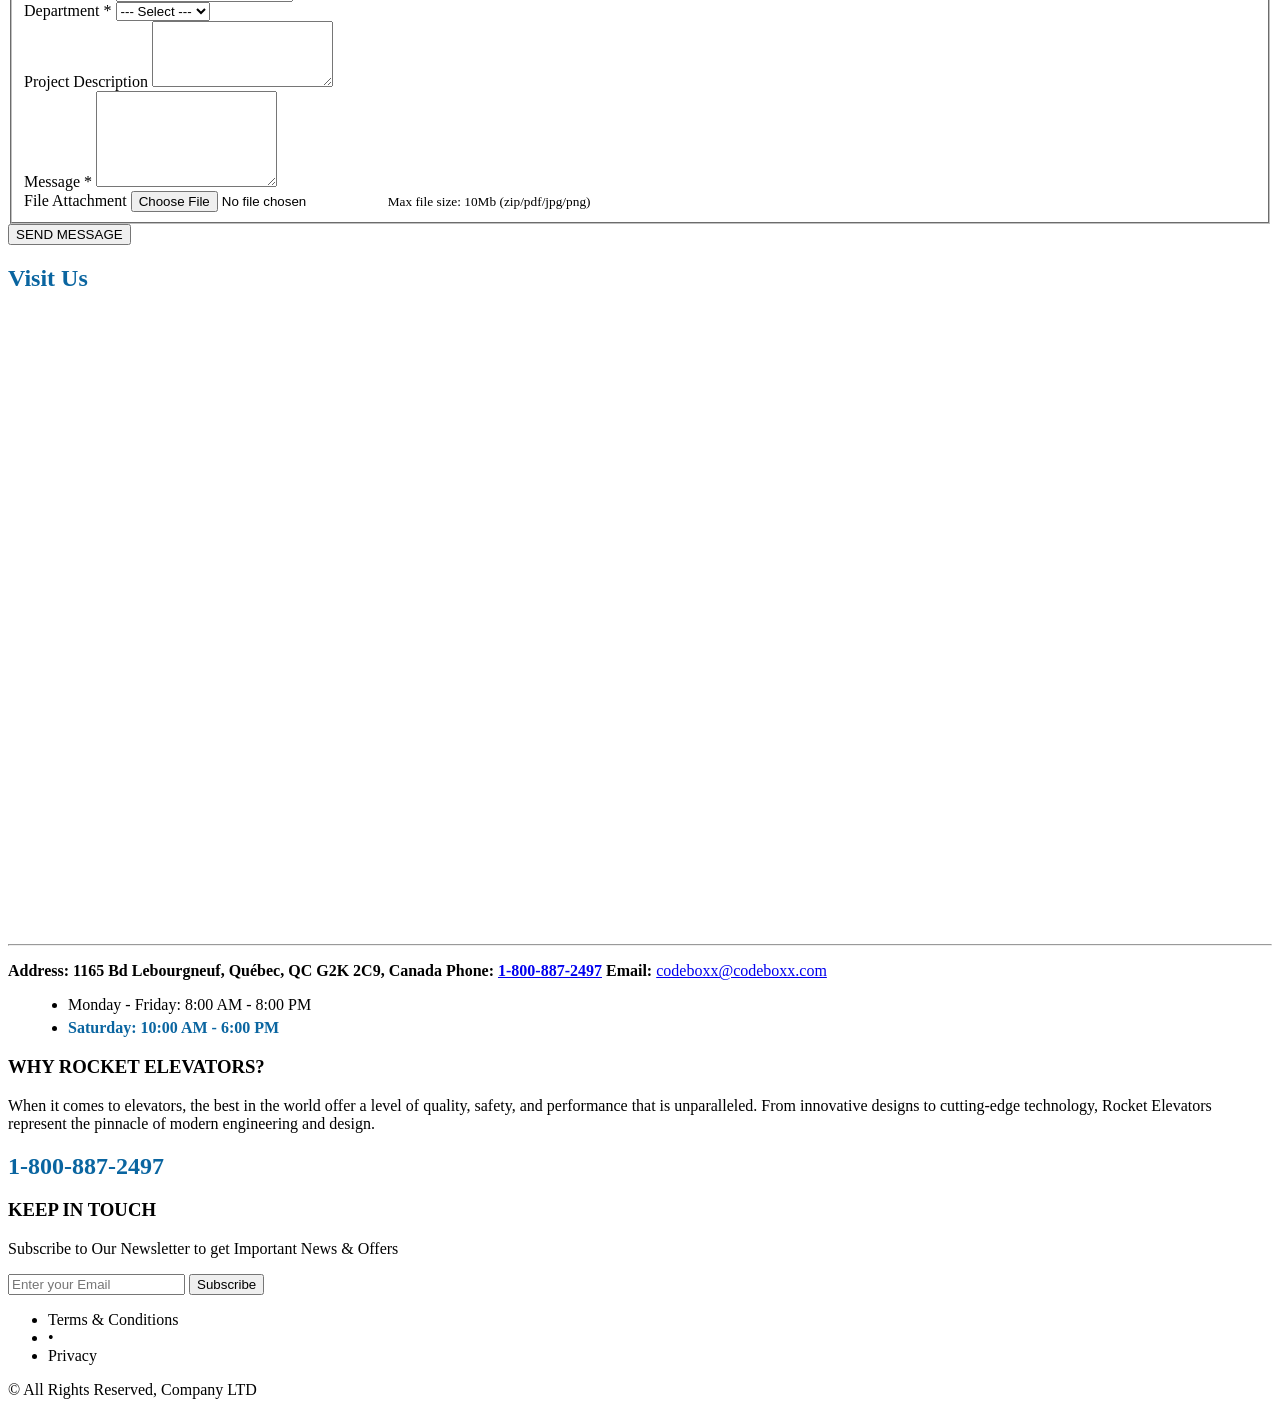
==== commit 8da6b9ee: "Add 1976 banner styling: white text with blue year HTML changes: - Wrap '1976' in span with class ye" ====
--- a/index.html
+++ b/index.html
@@ -424,7 +424,7 @@
 				<div class="container">
 
 					<div class="text-center">
-						<h2 class="fs-40 fw-300">Rocket Elevators has been in business since 1976</h2>
+						<h2 class="fs-40 fw-300 banner-text">Rocket Elevators has been in business since <span class="year-emphasis">1976</span></h2>
 						<a class="btn btn-blue btn-lg" href="quote.html">GET A QUOTE &nbsp; <i class="fa fa-angle-right"></i></a>
 						&nbsp; OR &nbsp; 
 						<a class="btn btn-danger btn-lg" href="#contact">CONTACT US &nbsp; <i class="fa fa-angle-right"></i></a>
--- a/assets/css/custom.css
+++ b/assets/css/custom.css
@@ -24,15 +24,15 @@
  * Blue background with white text for John Doe (CEO) slide
  * ======================================== */
 
-/* Target the first testimonial slide (CEO John Doe)
+/* Target the first testimonial slide (CEO John Doe) in owl-carousel
  * Gives it the brand blue background */
-.carousel-item:first-child {
+.owl-testimonial .testimonial:first-child {
   background-color: #0a65a0 !important;
 }
 
-.carousel-item:first-child .testimonial-content,
-.carousel-item:first-child h3,
-.carousel-item:first-child p {
+.owl-testimonial .testimonial:first-child .testimonial-content,
+.owl-testimonial .testimonial:first-child cite,
+.owl-testimonial .testimonial:first-child p {
   color: white !important;
 }
 
@@ -41,10 +41,15 @@
  * Make the year bold and light blue in the banner
  * ======================================== */
 
-/* Wrap "1976" in a span with class "year-emphasis" in HTML
- * This makes it bold and light blue to stand out */
+/* Banner text: white with "1976" blue */
+/* Keep the banner h2 text white instead of blue (blue is hard to read on dark background) */
+.banner-text {
+  color: white !important;
+}
+
+/* "1976" stands out: bold and bright blue */
 .year-emphasis {
-  color: #5aa9e6 !important;
+  color: #0a65a0 !important;
   font-weight: bold !important;
 }
 
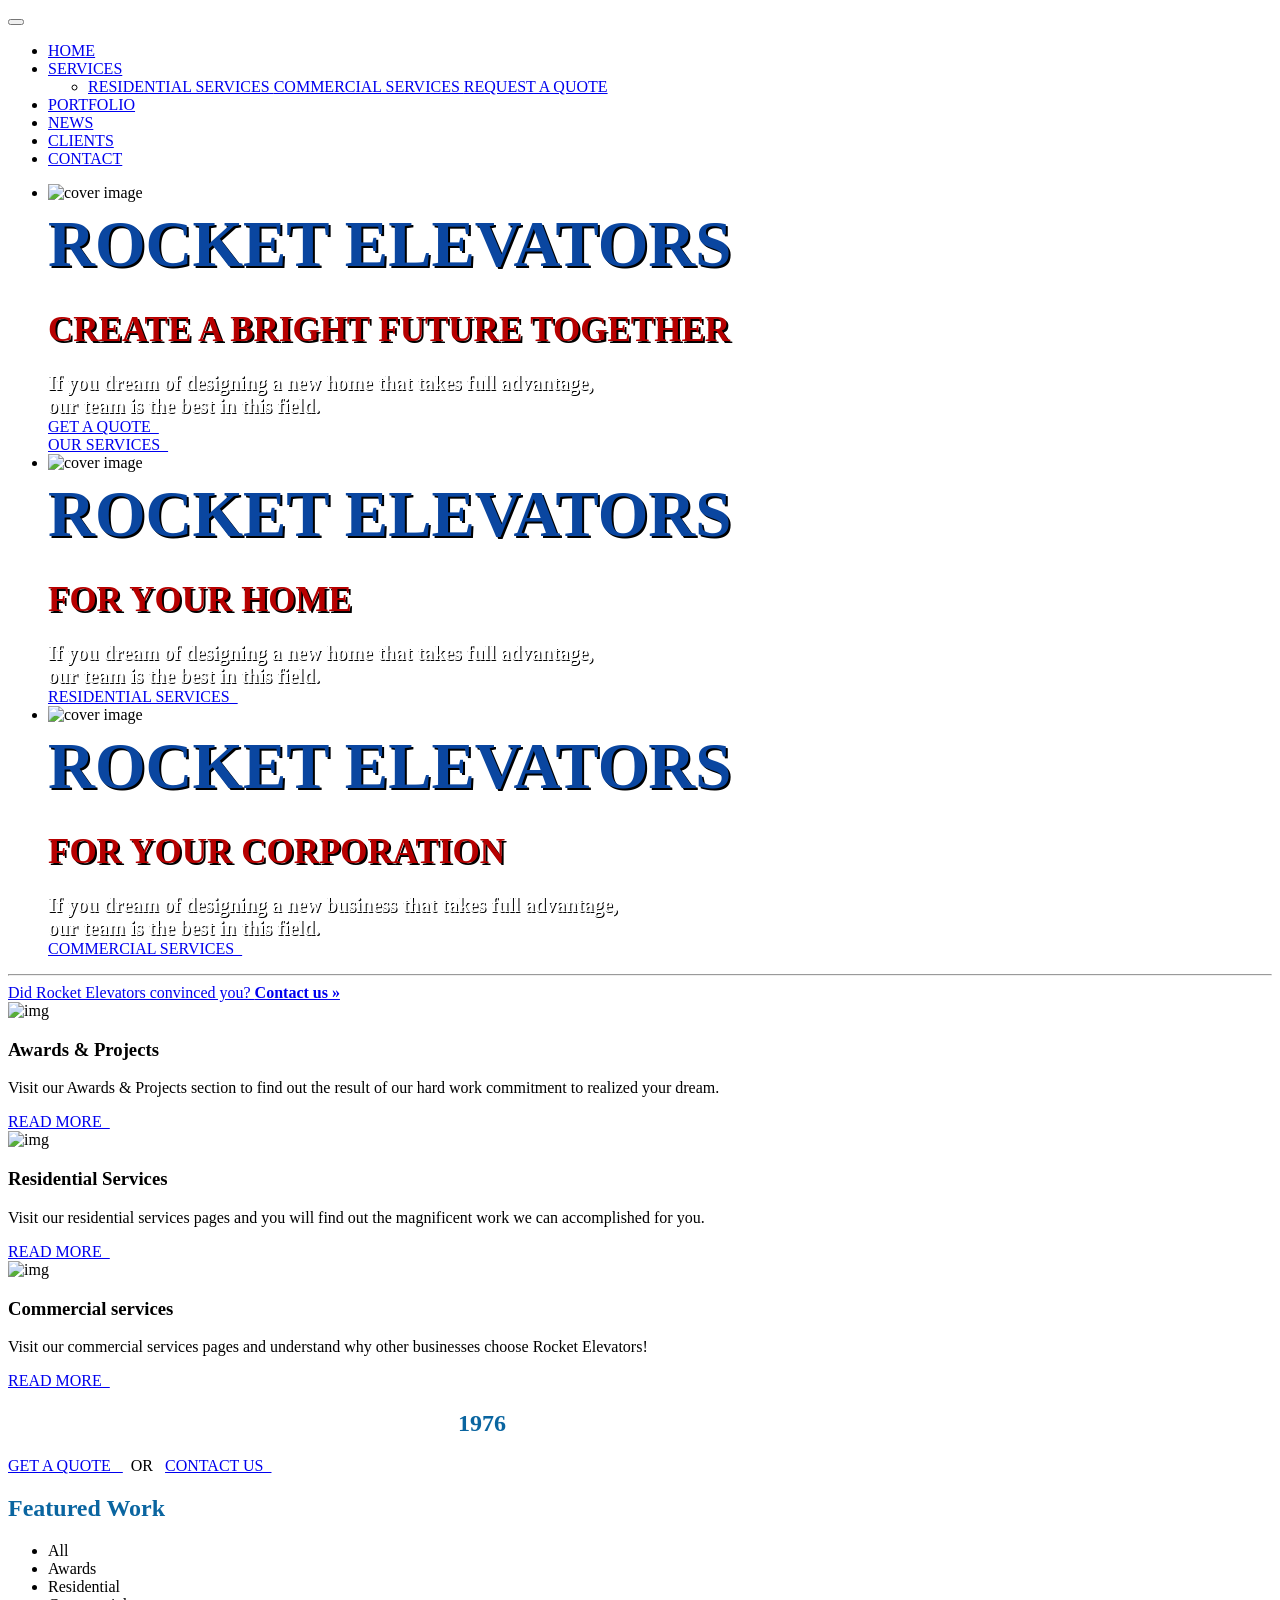
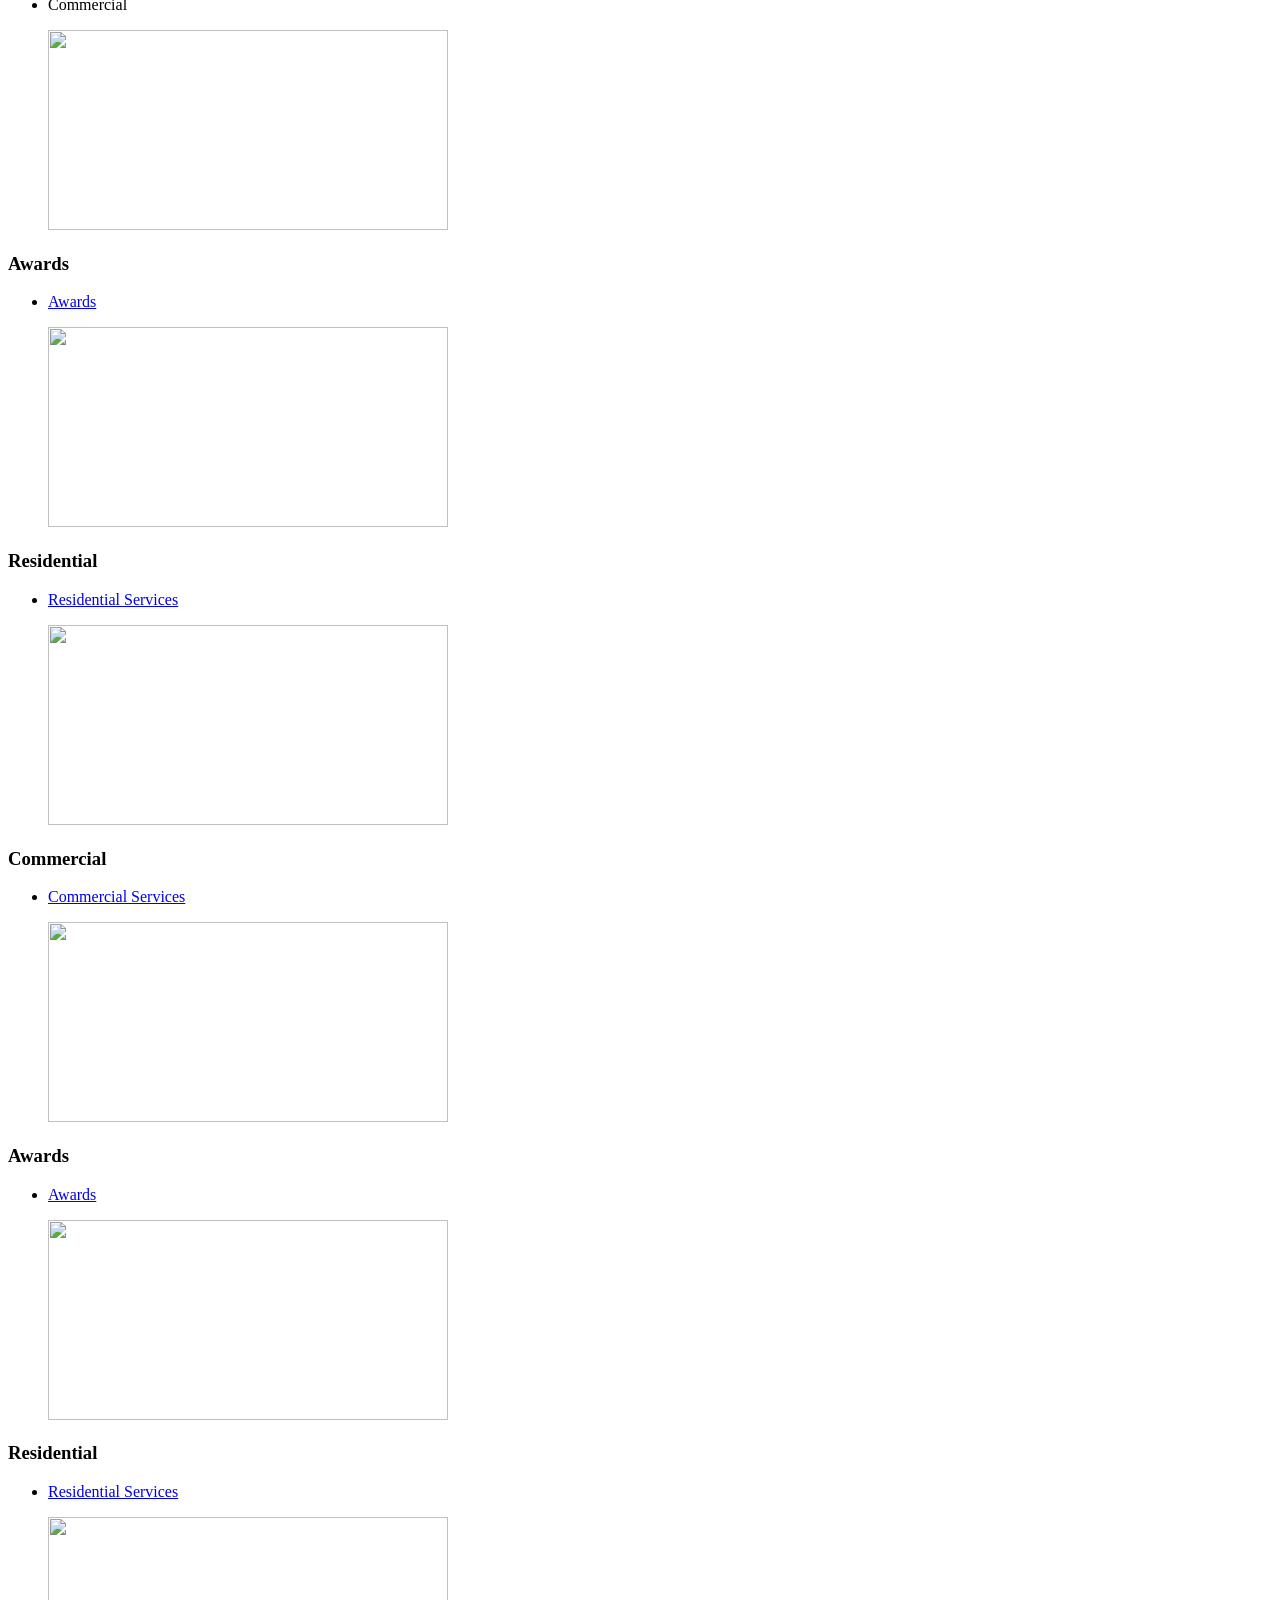
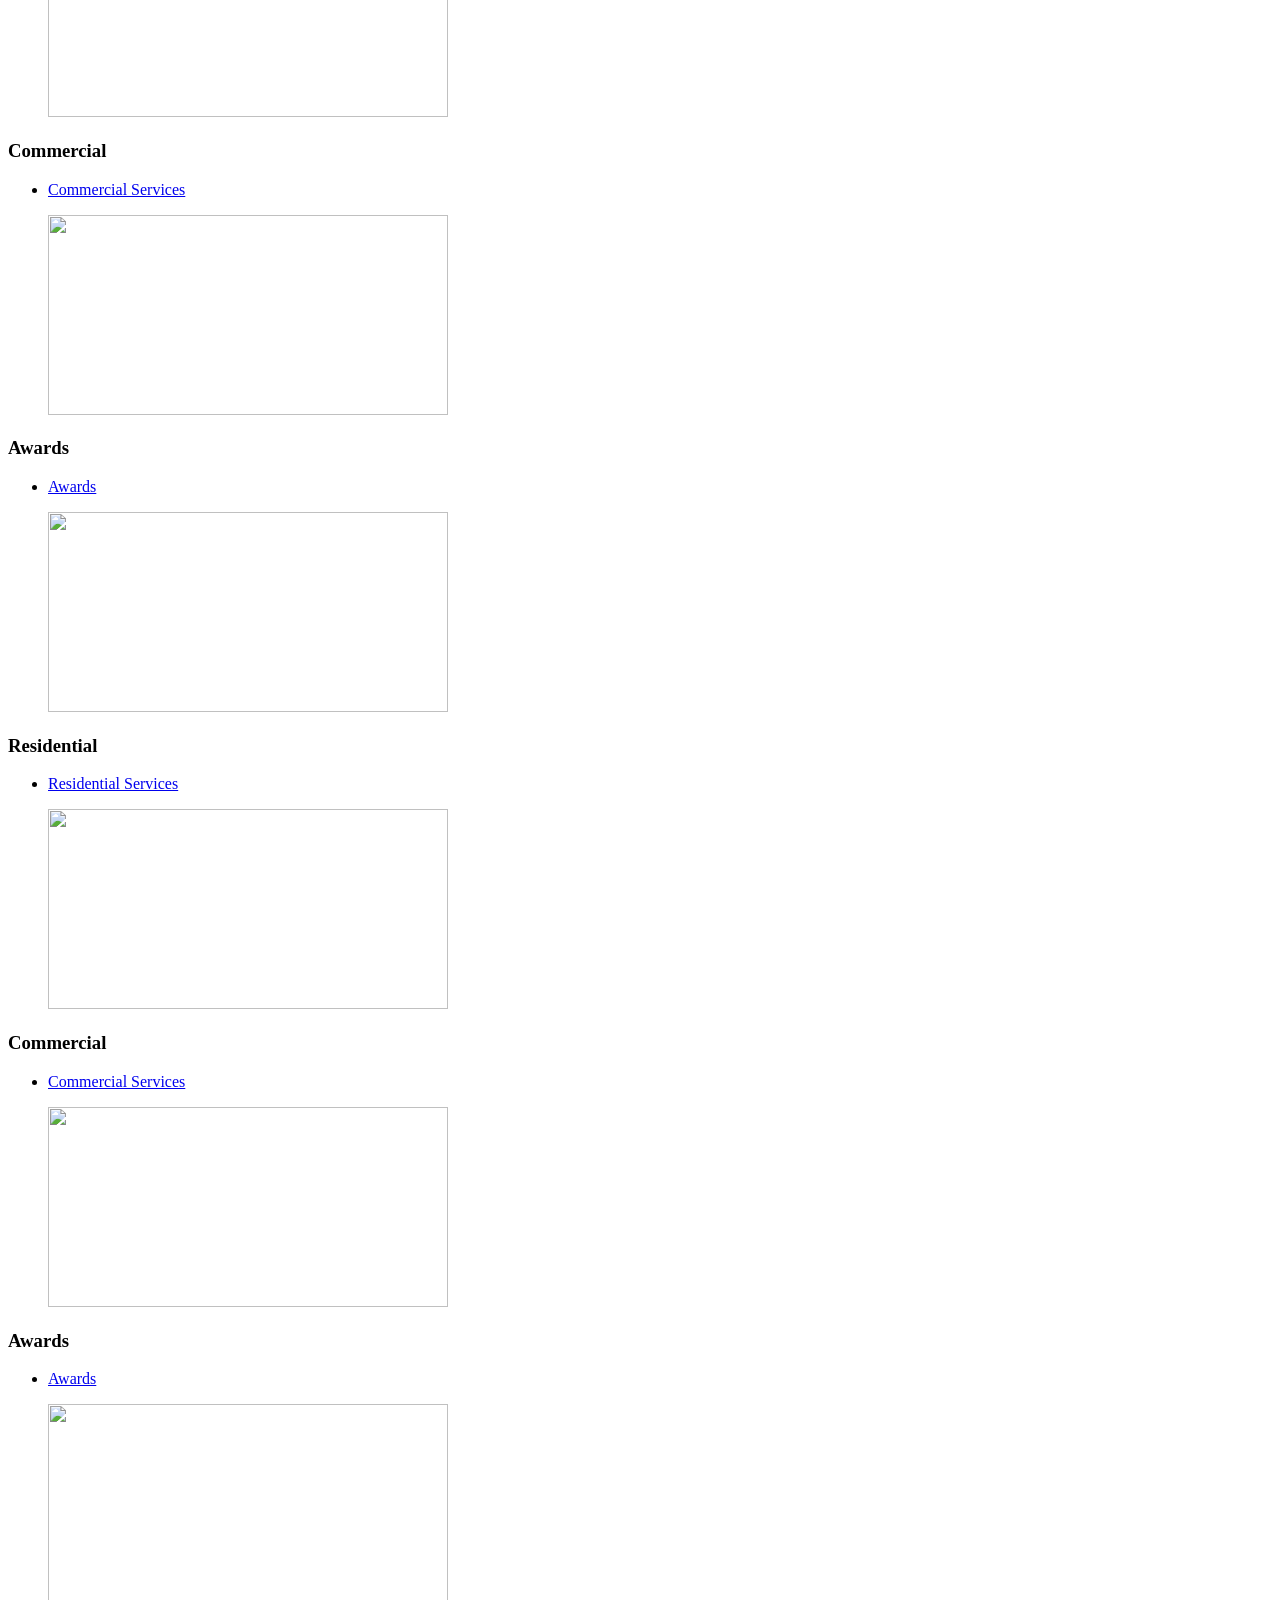
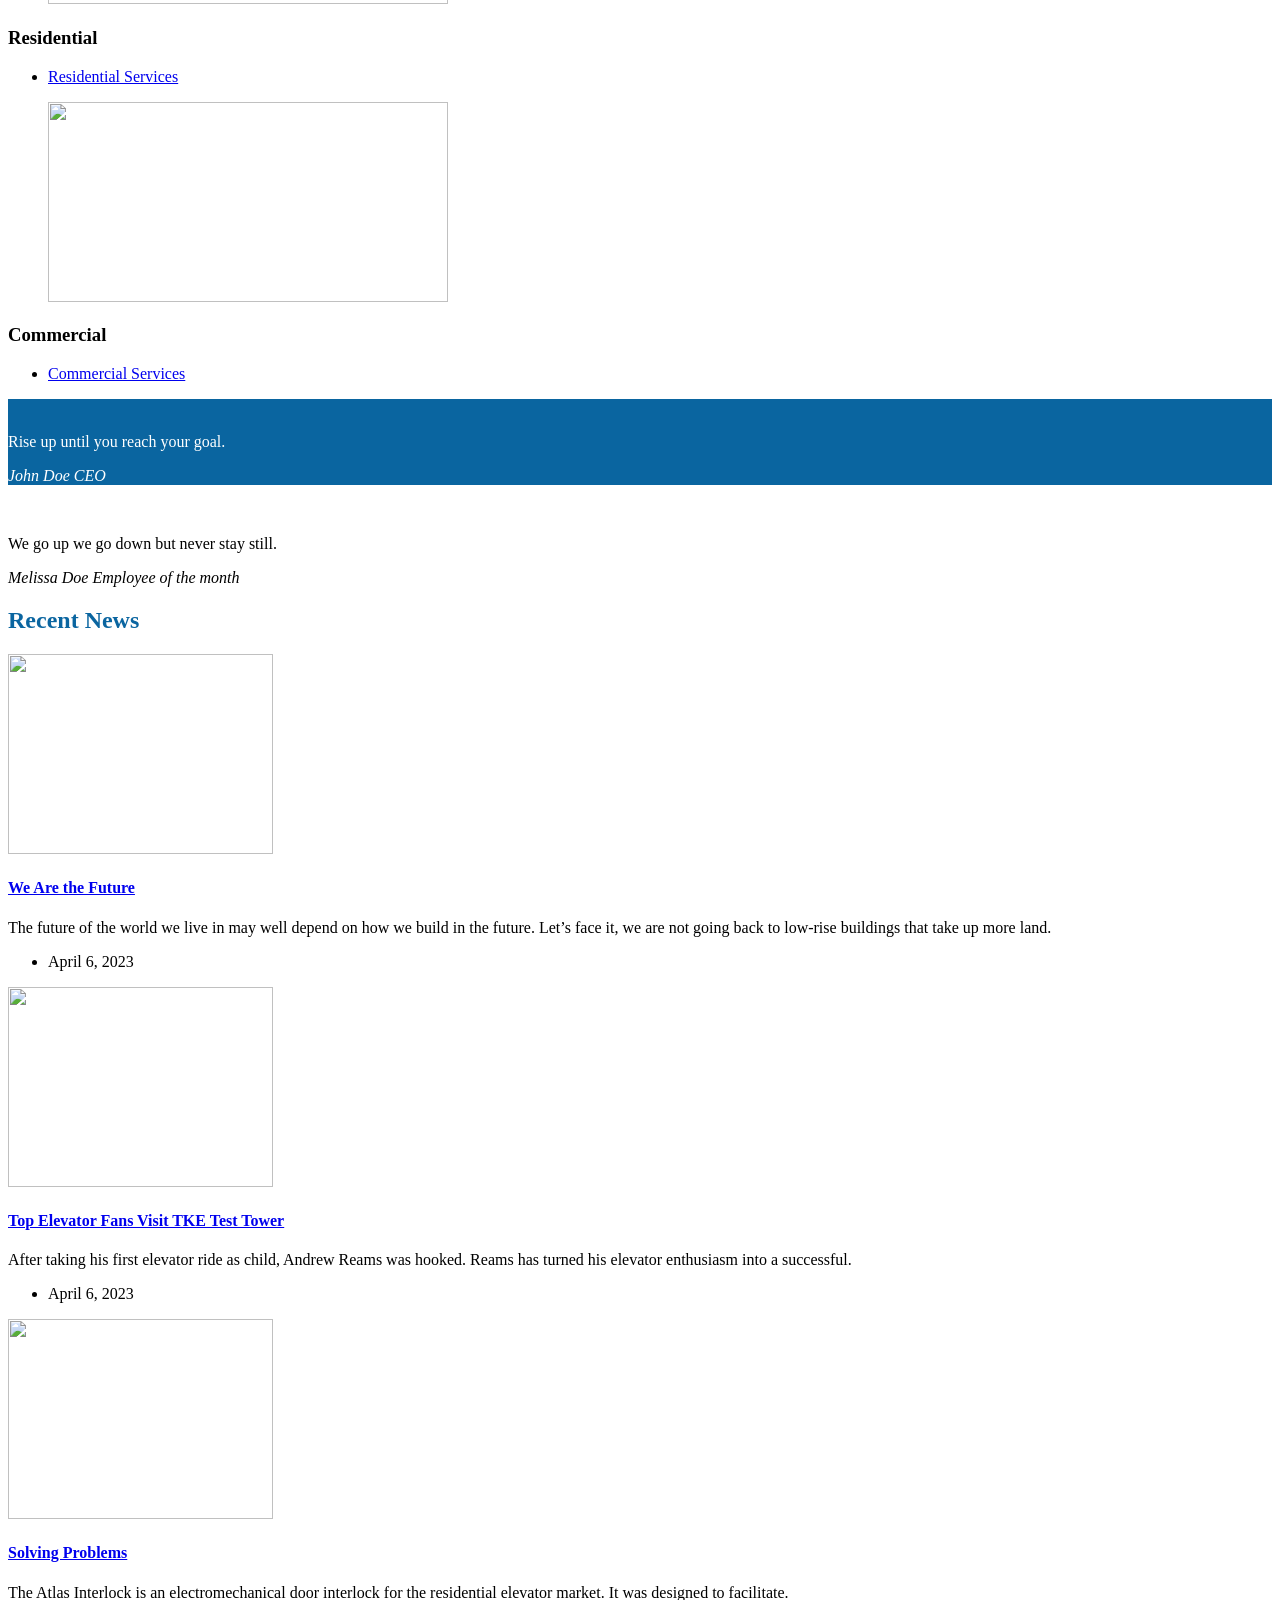
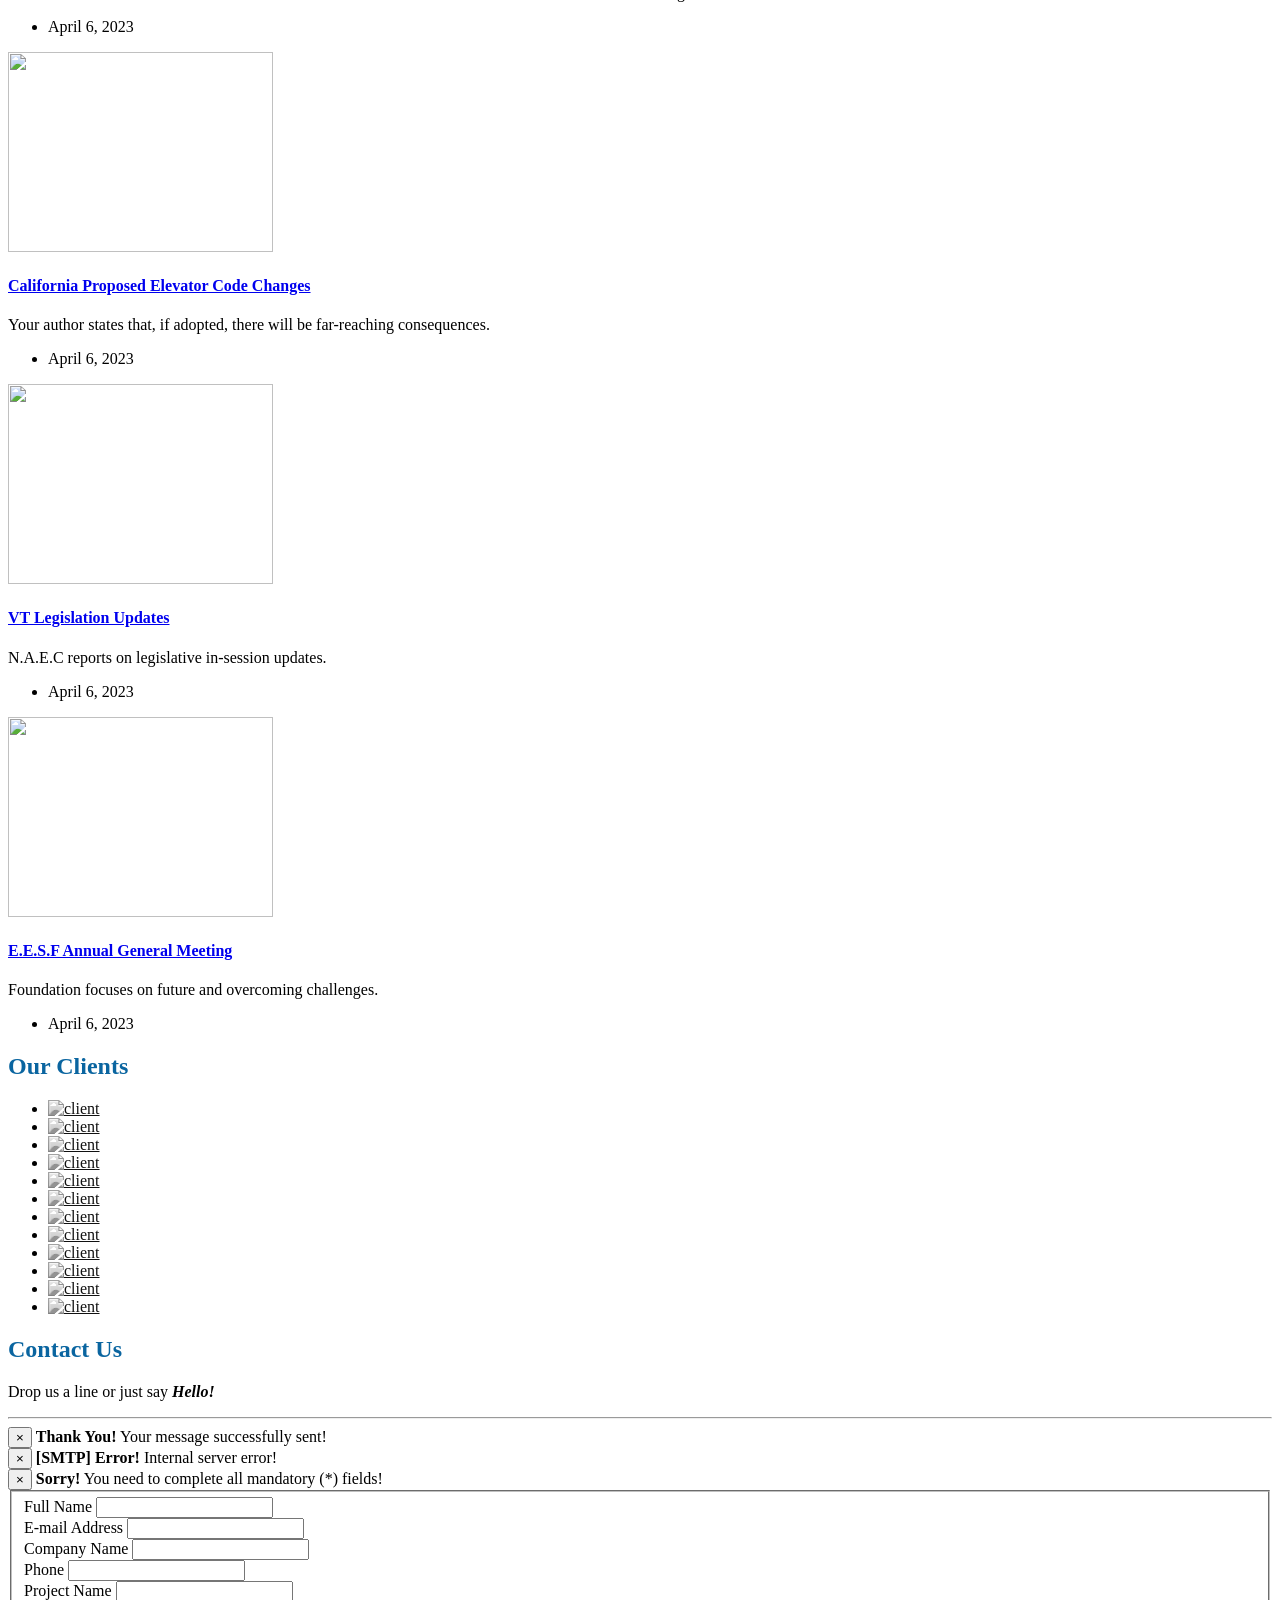
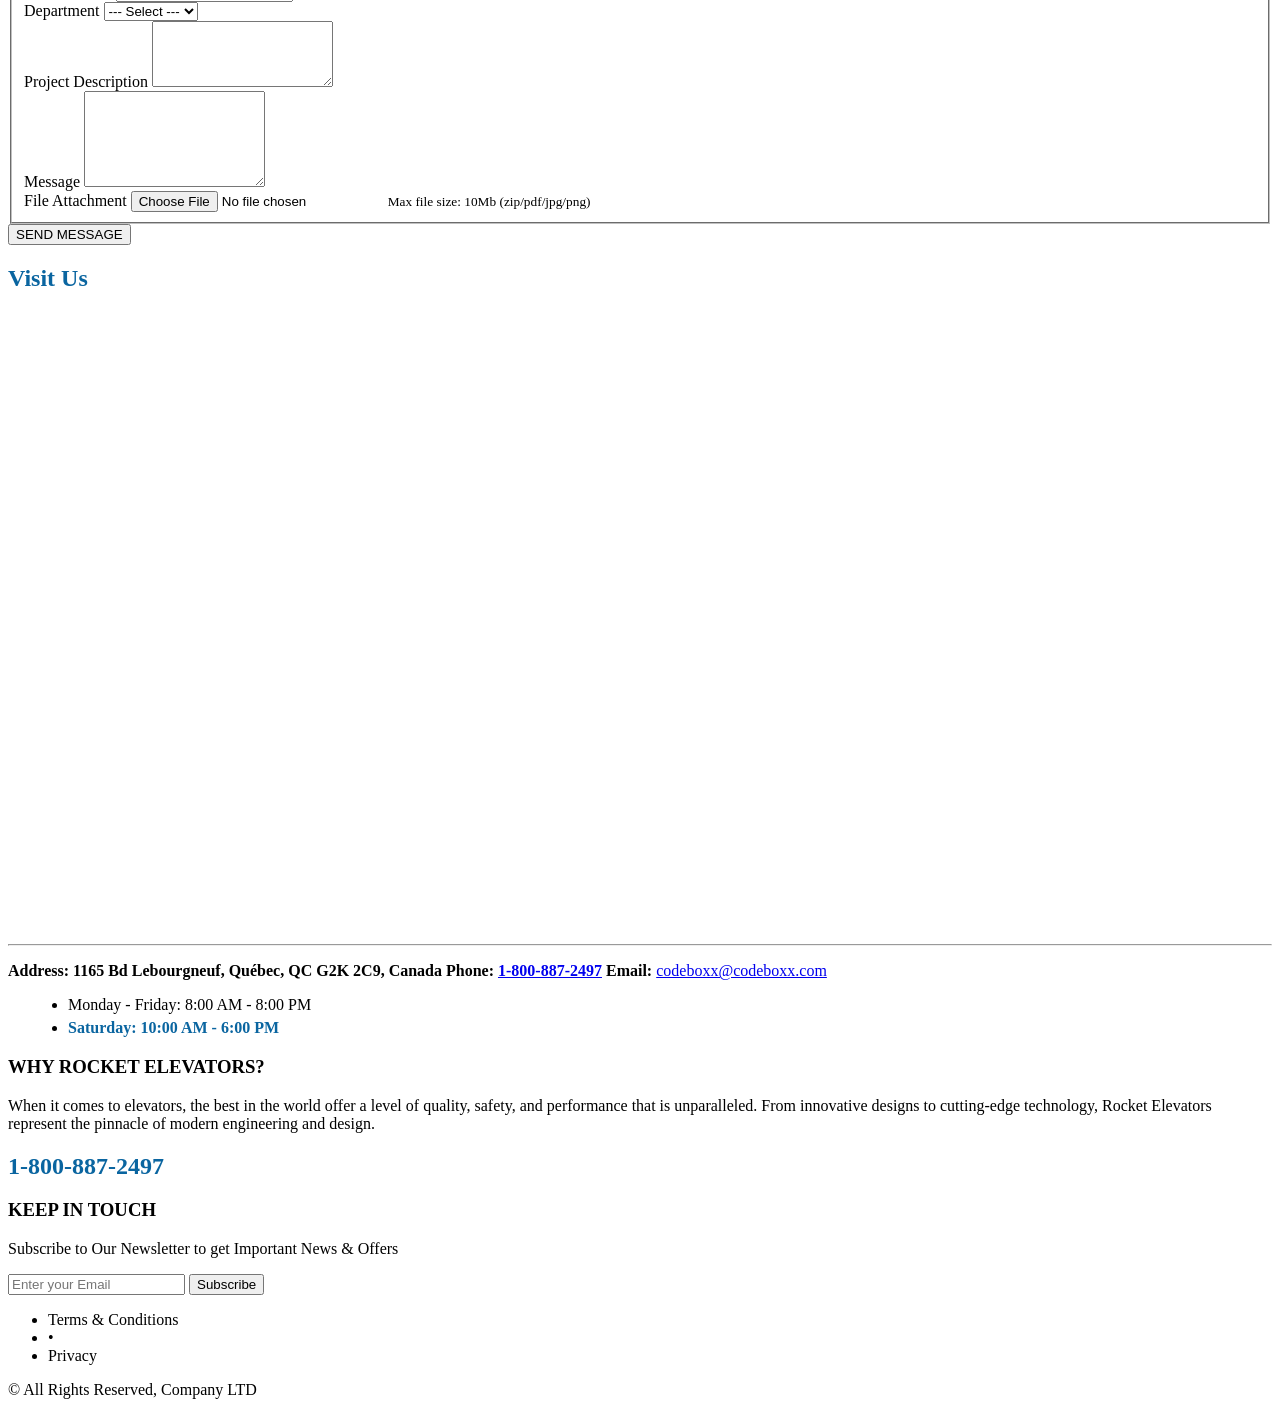
==== commit 49513577: "Add comprehensive project documentation - README.md: Project overview, tech stack, features, API doc" ====
--- a/index.html
+++ b/index.html
@@ -1076,11 +1076,11 @@
 
 									<div class="row">
 										<div class="col-md-6">
-											<label for="name">Full Name *</label>
+											<label for="name">Full Name </label>
 											<input type="text" value="" class="form-control" name="name" id="name" required>
 										</div>
 										<div class="col-md-6">
-											<label for="email">E-mail Address *</label>
+											<label for="email">E-mail Address</label>
 											<input required type="email" value="" class="form-control" name="email" id="email">
 										</div>
 									</div>
@@ -1100,7 +1100,7 @@
 											<input type="text" value="" class="form-control" name="project_name" id="project_name">
 										</div>
 										<div class="col-md-4">
-											<label for="department">Department *</label>
+											<label for="department">Department </label>
 											<select class="form-control pointer" name="department" id="department" required>
 												<option value="">--- Select ---</option>
 												<option value="Residential">Residential</option>
@@ -1116,7 +1116,7 @@
 									</div>
 									<div class="row">
 										<div class="col-md-12">
-											<label for="message">Message *</label>
+											<label for="message">Message </label>
 											<textarea required maxlength="10000" rows="6" class="form-control" name="message" id="message"></textarea>
 										</div>
 									</div>
@@ -1269,5 +1269,6 @@
 		<!-- NEWSLETTER SCRIPT -->
     	<script src="./assets/js/newsletter.js"></script>
 		<!-- /NEWSLETTER SCRIPT -->
+    	<script src="./assets/js/contact-form.js"></script>
 	</body>
 </html>
--- a/assets/css/custom.css
+++ b/assets/css/custom.css
@@ -124,3 +124,106 @@
 #quote-form.building-industrial .card-heading {
   background-color: #e2e3e5 !important;
 }
+
+/* ========================================
+ * AGENTS TABLE STYLING
+ * Service agents directory on residential page
+ * ======================================== */
+
+/* Agents section container */
+.agents-section {
+  padding: 80px 0;
+  background-color: #f8f9fa;
+}
+
+/* Filter dropdown styling */
+#filter-region {
+  max-width: 300px;
+}
+
+/* Agents table styling */
+.agents-table {
+  margin-top: 30px;
+  background-color: white;
+  border: 1px solid #ddd;
+  border-radius: 4px;
+  overflow: hidden;
+}
+
+.agents-table thead {
+  background-color: #f5f5f5;
+  border-bottom: 2px solid #ddd;
+}
+
+.agents-table th {
+  padding: 15px;
+  text-align: left;
+  font-weight: 600;
+  color: #333;
+  cursor: pointer;
+  user-select: none;
+}
+
+.agents-table th:hover {
+  background-color: #e9e9e9;
+}
+
+.agents-table td {
+  padding: 12px 15px;
+  border-bottom: 1px solid #e9ecef;
+}
+
+.agents-table tbody tr:hover {
+  background-color: #f9f9f9;
+}
+
+.agents-table tbody tr:last-child td {
+  border-bottom: none;
+}
+
+/* Loading indicator */
+.loading {
+  text-align: center;
+  padding: 40px 20px;
+  font-size: 16px;
+  color: #666;
+}
+
+/* Error message */
+.error {
+  text-align: center;
+  padding: 40px 20px;
+  font-size: 16px;
+  color: #d9534f;
+  background-color: #f2dede;
+  border: 1px solid #ebccd1;
+  border-radius: 4px;
+}
+
+/* No results message */
+.no-results {
+  text-align: center;
+  padding: 60px 20px;
+  font-size: 18px;
+  color: #999;
+  background-color: white;
+  border: 1px solid #ddd;
+  border-radius: 4px;
+}
+
+/* Responsive: Mobile */
+@media (max-width: 768px) {
+  .agents-section {
+    padding: 40px 0;
+  }
+  
+  .agents-table th,
+  .agents-table td {
+    padding: 10px 8px;
+    font-size: 13px;
+  }
+  
+  #filter-region {
+    max-width: 100%;
+  }
+}
